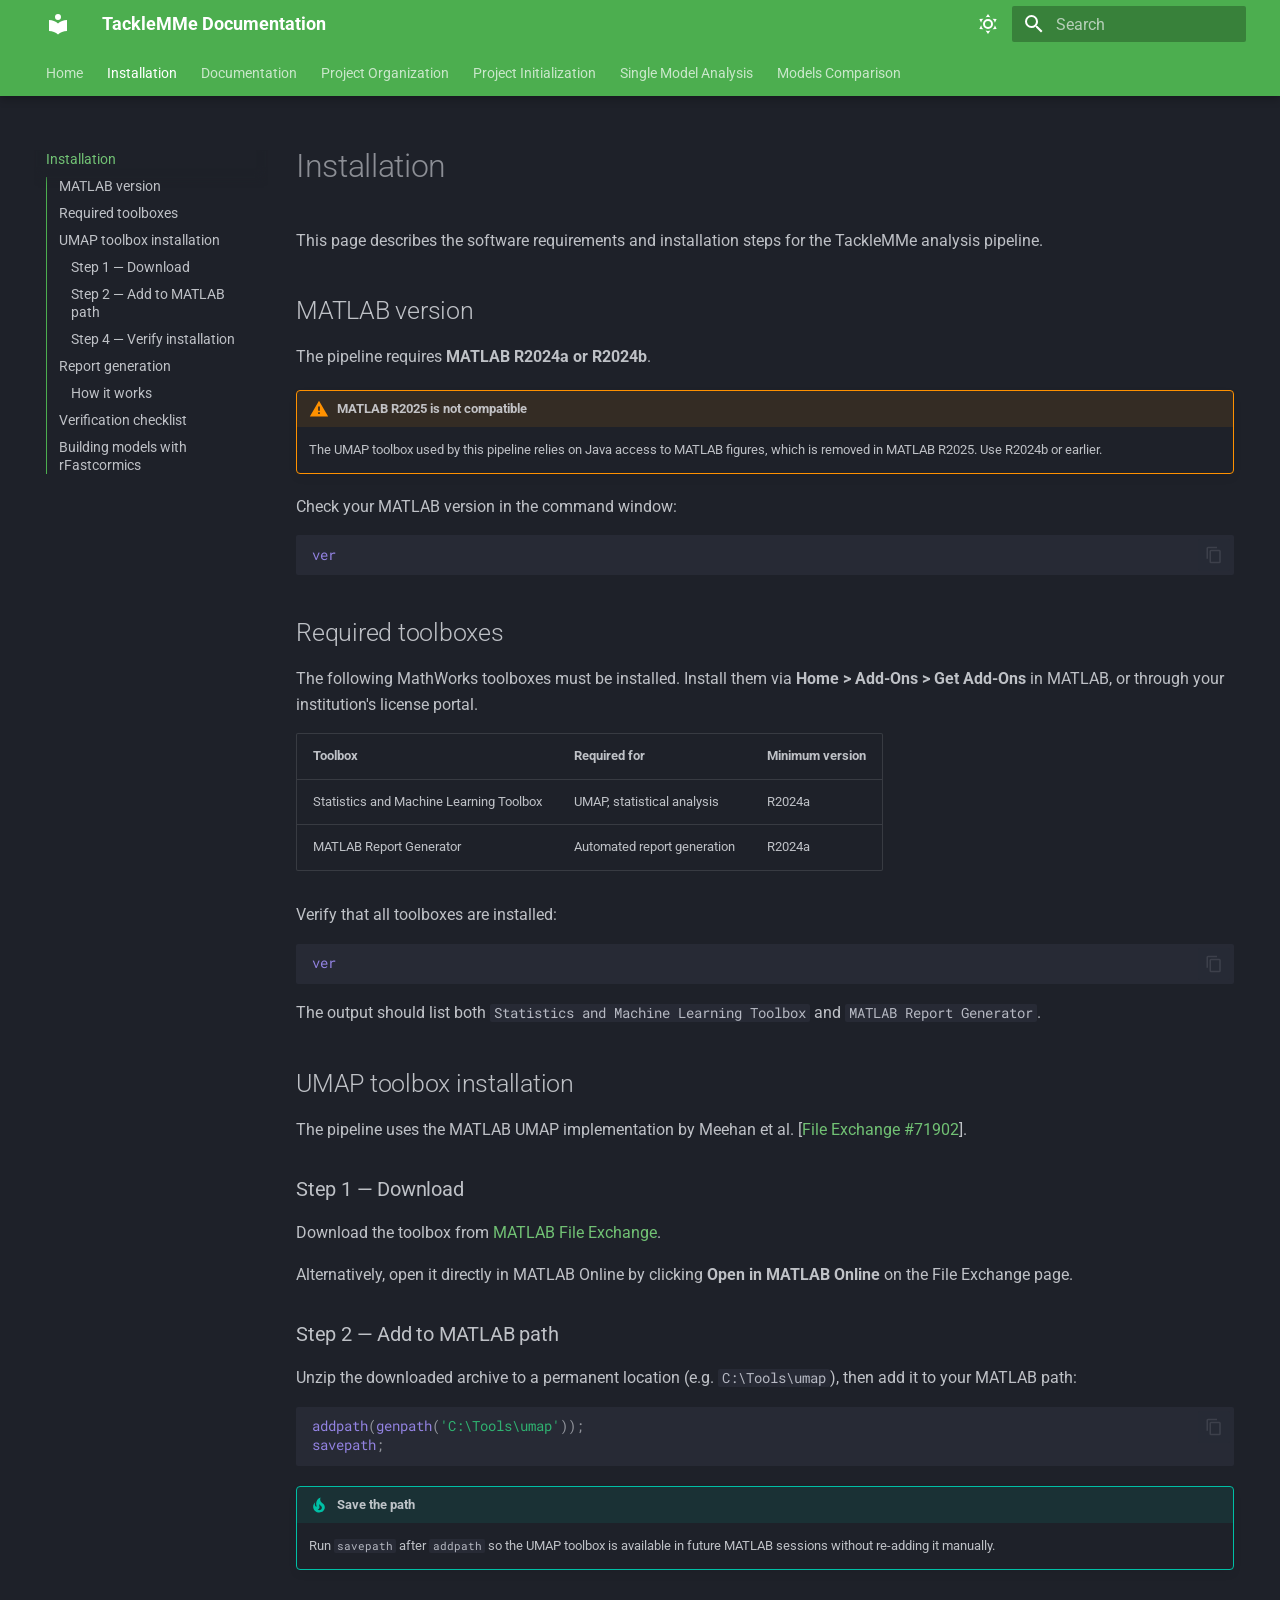
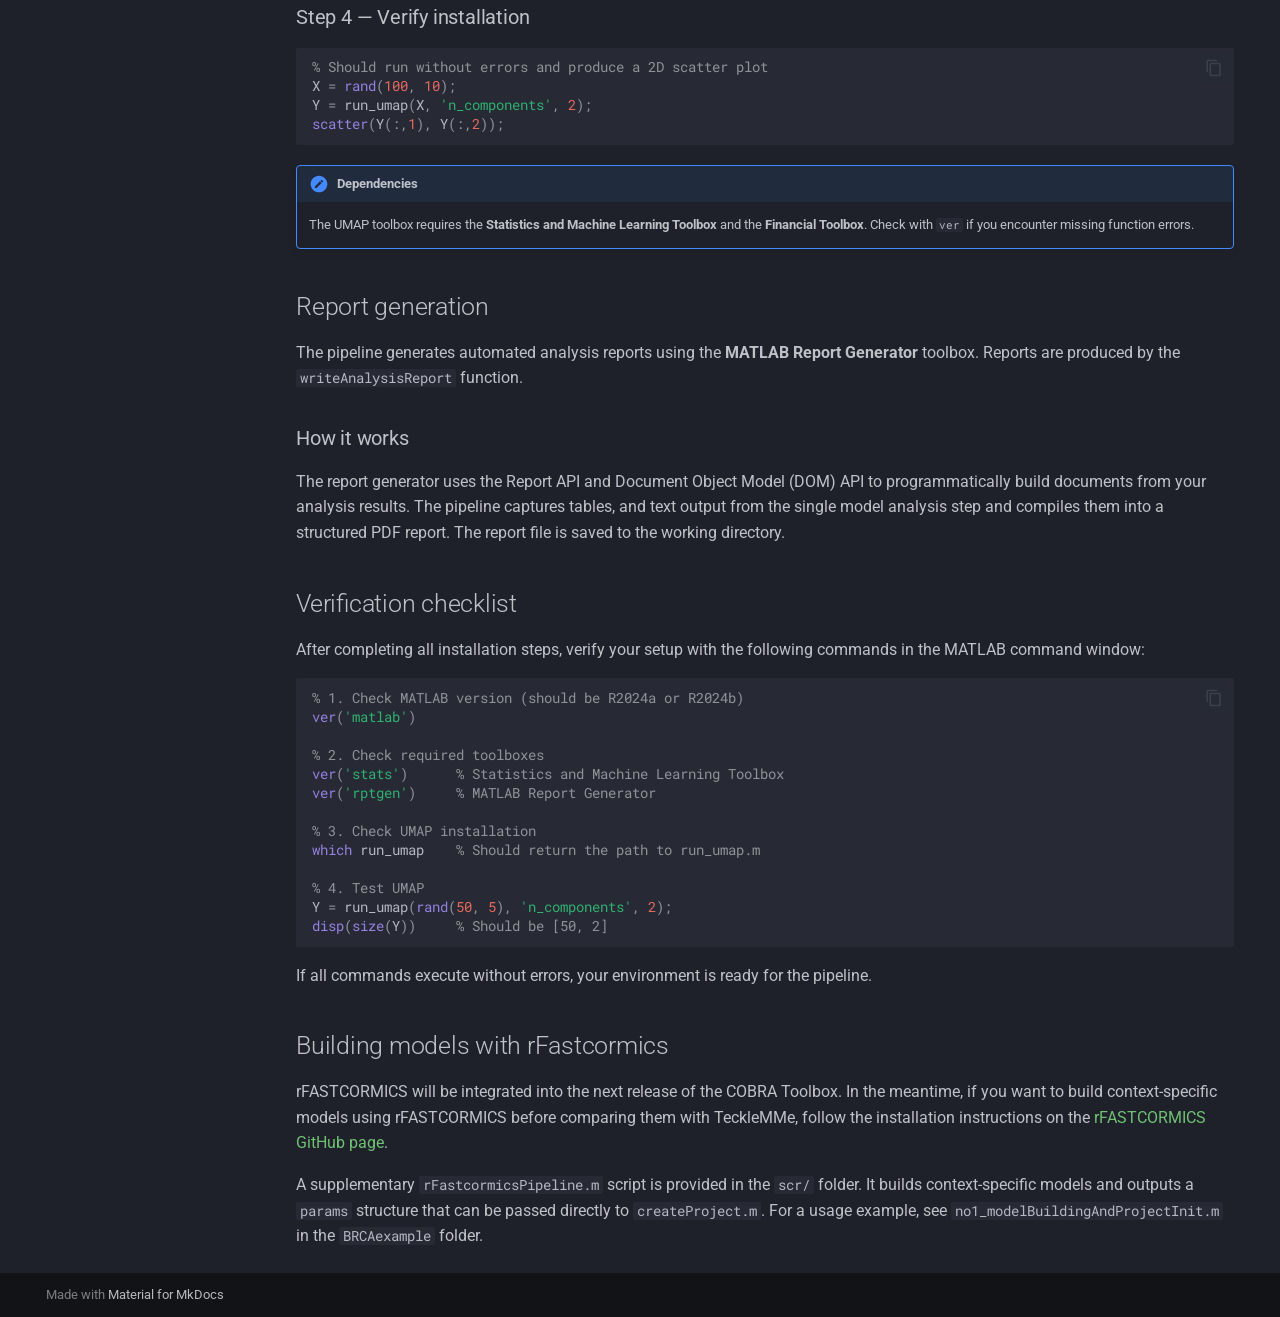
==== installation/index.html @ 0c10f054 "Deployed 61e2ef8 with MkDocs version: 1.6.1" ====
<!doctype html>
<html lang="en" class="no-js">
  <head>
    
      <meta charset="utf-8">
      <meta name="viewport" content="width=device-width,initial-scale=1">
      
      
      
        <link rel="canonical" href="https://sysbiolux.github.io/analysisPipelineLVT/installation/">
      
      
        <link rel="prev" href="..">
      
      
        <link rel="next" href="../references/">
      
      
        
      
      
      <link rel="icon" href="../assets/images/favicon.png">
      <meta name="generator" content="mkdocs-1.6.1, mkdocs-material-9.7.7">
    
    
      
        <title>Installation - TackleMMe Documentation</title>
      
    
    
      <link rel="stylesheet" href="../assets/stylesheets/main.ec1eaa64.min.css">
      
        
        <link rel="stylesheet" href="../assets/stylesheets/palette.ab4e12ef.min.css">
      
      


    
    
      
    
    
      
        
        
        <link rel="preconnect" href="https://fonts.gstatic.com" crossorigin>
        <link rel="stylesheet" href="https://fonts.googleapis.com/css?family=Roboto:300,300i,400,400i,700,700i%7CRoboto+Mono:400,400i,700,700i&display=fallback">
        <style>:root{--md-text-font:"Roboto";--md-code-font:"Roboto Mono"}</style>
      
    
    
      <link rel="stylesheet" href="../assets/_mkdocstrings.css">
    
    <script>__md_scope=new URL("..",location),__md_hash=e=>[...e].reduce(((e,_)=>(e<<5)-e+_.charCodeAt(0)),0),__md_get=(e,_=localStorage,t=__md_scope)=>JSON.parse(_.getItem(t.pathname+"."+e)),__md_set=(e,_,t=localStorage,a=__md_scope)=>{try{t.setItem(a.pathname+"."+e,JSON.stringify(_))}catch(e){}}</script>
    
      

    
    
  </head>
  
  
    
    
      
    
    
    
    
    <body dir="ltr" data-md-color-scheme="slate" data-md-color-primary="green" data-md-color-accent="deep-purple">
  
    
    <input class="md-toggle" data-md-toggle="drawer" type="checkbox" id="__drawer" autocomplete="off">
    <input class="md-toggle" data-md-toggle="search" type="checkbox" id="__search" autocomplete="off">
    <label class="md-overlay" for="__drawer"></label>
    <div data-md-component="skip">
      
        
        <a href="#installation" class="md-skip">
          Skip to content
        </a>
      
    </div>
    <div data-md-component="announce">
      
    </div>
    
    
      

  

<header class="md-header md-header--shadow md-header--lifted" data-md-component="header">
  <nav class="md-header__inner md-grid" aria-label="Header">
    <a href=".." title="TackleMMe Documentation" class="md-header__button md-logo" aria-label="TackleMMe Documentation" data-md-component="logo">
      
  
  <svg xmlns="http://www.w3.org/2000/svg" viewBox="0 0 24 24"><path d="M12 8a3 3 0 0 0 3-3 3 3 0 0 0-3-3 3 3 0 0 0-3 3 3 3 0 0 0 3 3m0 3.54C9.64 9.35 6.5 8 3 8v11c3.5 0 6.64 1.35 9 3.54 2.36-2.19 5.5-3.54 9-3.54V8c-3.5 0-6.64 1.35-9 3.54"/></svg>

    </a>
    <label class="md-header__button md-icon" for="__drawer">
      
      <svg xmlns="http://www.w3.org/2000/svg" viewBox="0 0 24 24"><path d="M3 6h18v2H3zm0 5h18v2H3zm0 5h18v2H3z"/></svg>
    </label>
    <div class="md-header__title" data-md-component="header-title">
      <div class="md-header__ellipsis">
        <div class="md-header__topic">
          <span class="md-ellipsis">
            TackleMMe Documentation
          </span>
        </div>
        <div class="md-header__topic" data-md-component="header-topic">
          <span class="md-ellipsis">
            
              Installation
            
          </span>
        </div>
      </div>
    </div>
    
      
        <form class="md-header__option" data-md-component="palette">
  
    
    
    
    <input class="md-option" data-md-color-media="" data-md-color-scheme="slate" data-md-color-primary="green" data-md-color-accent="deep-purple"  aria-label="Dark mode"  type="radio" name="__palette" id="__palette_0">
    
      <label class="md-header__button md-icon" title="Dark mode" for="__palette_1" hidden>
        <svg xmlns="http://www.w3.org/2000/svg" viewBox="0 0 24 24"><path d="M12 7a5 5 0 0 1 5 5 5 5 0 0 1-5 5 5 5 0 0 1-5-5 5 5 0 0 1 5-5m0 2a3 3 0 0 0-3 3 3 3 0 0 0 3 3 3 3 0 0 0 3-3 3 3 0 0 0-3-3m0-7 2.39 3.42C13.65 5.15 12.84 5 12 5s-1.65.15-2.39.42zM3.34 7l4.16-.35A7.2 7.2 0 0 0 5.94 8.5c-.44.74-.69 1.5-.83 2.29zm.02 10 1.76-3.77a7.131 7.131 0 0 0 2.38 4.14zM20.65 7l-1.77 3.79a7.02 7.02 0 0 0-2.38-4.15zm-.01 10-4.14.36c.59-.51 1.12-1.14 1.54-1.86.42-.73.69-1.5.83-2.29zM12 22l-2.41-3.44c.74.27 1.55.44 2.41.44.82 0 1.63-.17 2.37-.44z"/></svg>
      </label>
    
  
    
    
    
    <input class="md-option" data-md-color-media="" data-md-color-scheme="default" data-md-color-primary="indigo" data-md-color-accent="deep-orange"  aria-label="Light mode"  type="radio" name="__palette" id="__palette_1">
    
      <label class="md-header__button md-icon" title="Light mode" for="__palette_0" hidden>
        <svg xmlns="http://www.w3.org/2000/svg" viewBox="0 0 24 24"><path d="m17.75 4.09-2.53 1.94.91 3.06-2.63-1.81-2.63 1.81.91-3.06-2.53-1.94L12.44 4l1.06-3 1.06 3zm3.5 6.91-1.64 1.25.59 1.98-1.7-1.17-1.7 1.17.59-1.98L15.75 11l2.06-.05L18.5 9l.69 1.95zm-2.28 4.95c.83-.08 1.72 1.1 1.19 1.85-.32.45-.66.87-1.08 1.27C15.17 23 8.84 23 4.94 19.07c-3.91-3.9-3.91-10.24 0-14.14.4-.4.82-.76 1.27-1.08.75-.53 1.93.36 1.85 1.19-.27 2.86.69 5.83 2.89 8.02a9.96 9.96 0 0 0 8.02 2.89m-1.64 2.02a12.08 12.08 0 0 1-7.8-3.47c-2.17-2.19-3.33-5-3.49-7.82-2.81 3.14-2.7 7.96.31 10.98 3.02 3.01 7.84 3.12 10.98.31"/></svg>
      </label>
    
  
</form>
      
    
    
      <script>var palette=__md_get("__palette");if(palette&&palette.color){if("(prefers-color-scheme)"===palette.color.media){var media=matchMedia("(prefers-color-scheme: light)"),input=document.querySelector(media.matches?"[data-md-color-media='(prefers-color-scheme: light)']":"[data-md-color-media='(prefers-color-scheme: dark)']");palette.color.media=input.getAttribute("data-md-color-media"),palette.color.scheme=input.getAttribute("data-md-color-scheme"),palette.color.primary=input.getAttribute("data-md-color-primary"),palette.color.accent=input.getAttribute("data-md-color-accent")}for(var[key,value]of Object.entries(palette.color))document.body.setAttribute("data-md-color-"+key,value)}</script>
    
    
    
      
      
        <label class="md-header__button md-icon" for="__search">
          
          <svg xmlns="http://www.w3.org/2000/svg" viewBox="0 0 24 24"><path d="M9.5 3A6.5 6.5 0 0 1 16 9.5c0 1.61-.59 3.09-1.56 4.23l.27.27h.79l5 5-1.5 1.5-5-5v-.79l-.27-.27A6.52 6.52 0 0 1 9.5 16 6.5 6.5 0 0 1 3 9.5 6.5 6.5 0 0 1 9.5 3m0 2C7 5 5 7 5 9.5S7 14 9.5 14 14 12 14 9.5 12 5 9.5 5"/></svg>
        </label>
        <div class="md-search" data-md-component="search" role="dialog">
  <label class="md-search__overlay" for="__search"></label>
  <div class="md-search__inner" role="search">
    <form class="md-search__form" name="search">
      <input type="text" class="md-search__input" name="query" aria-label="Search" placeholder="Search" autocapitalize="off" autocorrect="off" autocomplete="off" spellcheck="false" data-md-component="search-query" required>
      <label class="md-search__icon md-icon" for="__search">
        
        <svg xmlns="http://www.w3.org/2000/svg" viewBox="0 0 24 24"><path d="M9.5 3A6.5 6.5 0 0 1 16 9.5c0 1.61-.59 3.09-1.56 4.23l.27.27h.79l5 5-1.5 1.5-5-5v-.79l-.27-.27A6.52 6.52 0 0 1 9.5 16 6.5 6.5 0 0 1 3 9.5 6.5 6.5 0 0 1 9.5 3m0 2C7 5 5 7 5 9.5S7 14 9.5 14 14 12 14 9.5 12 5 9.5 5"/></svg>
        
        <svg xmlns="http://www.w3.org/2000/svg" viewBox="0 0 24 24"><path d="M20 11v2H8l5.5 5.5-1.42 1.42L4.16 12l7.92-7.92L13.5 5.5 8 11z"/></svg>
      </label>
      <nav class="md-search__options" aria-label="Search">
        
        <button type="reset" class="md-search__icon md-icon" title="Clear" aria-label="Clear" tabindex="-1">
          
          <svg xmlns="http://www.w3.org/2000/svg" viewBox="0 0 24 24"><path d="M19 6.41 17.59 5 12 10.59 6.41 5 5 6.41 10.59 12 5 17.59 6.41 19 12 13.41 17.59 19 19 17.59 13.41 12z"/></svg>
        </button>
      </nav>
      
        <div class="md-search__suggest" data-md-component="search-suggest"></div>
      
    </form>
    <div class="md-search__output">
      <div class="md-search__scrollwrap" tabindex="0" data-md-scrollfix>
        <div class="md-search-result" data-md-component="search-result">
          <div class="md-search-result__meta">
            Initializing search
          </div>
          <ol class="md-search-result__list" role="presentation"></ol>
        </div>
      </div>
    </div>
  </div>
</div>
      
    
    
  </nav>
  
    
      
<nav class="md-tabs" aria-label="Tabs" data-md-component="tabs">
  <div class="md-grid">
    <ul class="md-tabs__list">
      
        
  
  
  
  
    <li class="md-tabs__item">
      <a href=".." class="md-tabs__link">
        
  
  
    
  
  Home

      </a>
    </li>
  

      
        
  
  
  
    
  
  
    <li class="md-tabs__item md-tabs__item--active">
      <a href="./" class="md-tabs__link">
        
  
  
    
  
  Installation

      </a>
    </li>
  

      
        
  
  
  
  
    <li class="md-tabs__item">
      <a href="../references/" class="md-tabs__link">
        
  
  
    
  
  Documentation

      </a>
    </li>
  

      
        
  
  
  
  
    <li class="md-tabs__item">
      <a href="../project_layout/" class="md-tabs__link">
        
  
  
    
  
  Project Organization

      </a>
    </li>
  

      
        
  
  
  
  
    <li class="md-tabs__item">
      <a href="../project_init/" class="md-tabs__link">
        
  
  
    
  
  Project Initialization

      </a>
    </li>
  

      
        
  
  
  
  
    <li class="md-tabs__item">
      <a href="../single_model_analysis.md" class="md-tabs__link">
        
  
  
    
  
  Single Model Analysis

      </a>
    </li>
  

      
        
  
  
  
  
    <li class="md-tabs__item">
      <a href="../models_comparison.md" class="md-tabs__link">
        
  
  
    
  
  Models Comparison

      </a>
    </li>
  

      
    </ul>
  </div>
</nav>
    
  
</header>
    
    <div class="md-container" data-md-component="container">
      
      
        
      
      <main class="md-main" data-md-component="main">
        <div class="md-main__inner md-grid">
          
            
              
              <div class="md-sidebar md-sidebar--primary" data-md-component="sidebar" data-md-type="navigation" >
                <div class="md-sidebar__scrollwrap">
                  <div class="md-sidebar__inner">
                    


  


  

<nav class="md-nav md-nav--primary md-nav--lifted md-nav--integrated" aria-label="Navigation" data-md-level="0">
  <label class="md-nav__title" for="__drawer">
    <a href=".." title="TackleMMe Documentation" class="md-nav__button md-logo" aria-label="TackleMMe Documentation" data-md-component="logo">
      
  
  <svg xmlns="http://www.w3.org/2000/svg" viewBox="0 0 24 24"><path d="M12 8a3 3 0 0 0 3-3 3 3 0 0 0-3-3 3 3 0 0 0-3 3 3 3 0 0 0 3 3m0 3.54C9.64 9.35 6.5 8 3 8v11c3.5 0 6.64 1.35 9 3.54 2.36-2.19 5.5-3.54 9-3.54V8c-3.5 0-6.64 1.35-9 3.54"/></svg>

    </a>
    TackleMMe Documentation
  </label>
  
  <ul class="md-nav__list" data-md-scrollfix>
    
      
      
  
  
  
  
    <li class="md-nav__item">
      <a href=".." class="md-nav__link">
        
  
  
  <span class="md-ellipsis">
    
  
    Home
  

    
  </span>
  
  

      </a>
    </li>
  

    
      
      
  
  
    
  
  
  
    <li class="md-nav__item md-nav__item--active">
      
      <input class="md-nav__toggle md-toggle" type="checkbox" id="__toc">
      
      
        
      
      
        <label class="md-nav__link md-nav__link--active" for="__toc">
          
  
  
  <span class="md-ellipsis">
    
  
    Installation
  

    
  </span>
  
  

          <span class="md-nav__icon md-icon"></span>
        </label>
      
      <a href="./" class="md-nav__link md-nav__link--active">
        
  
  
  <span class="md-ellipsis">
    
  
    Installation
  

    
  </span>
  
  

      </a>
      
        

<nav class="md-nav md-nav--secondary" aria-label="Table of contents">
  
  
  
    
  
  
    <label class="md-nav__title" for="__toc">
      <span class="md-nav__icon md-icon"></span>
      Table of contents
    </label>
    <ul class="md-nav__list" data-md-component="toc" data-md-scrollfix>
      
        <li class="md-nav__item">
  <a href="#matlab-version" class="md-nav__link">
    <span class="md-ellipsis">
      
        MATLAB version
      
    </span>
  </a>
  
</li>
      
        <li class="md-nav__item">
  <a href="#required-toolboxes" class="md-nav__link">
    <span class="md-ellipsis">
      
        Required toolboxes
      
    </span>
  </a>
  
</li>
      
        <li class="md-nav__item">
  <a href="#umap-toolbox-installation" class="md-nav__link">
    <span class="md-ellipsis">
      
        UMAP toolbox installation
      
    </span>
  </a>
  
    <nav class="md-nav" aria-label="UMAP toolbox installation">
      <ul class="md-nav__list">
        
          <li class="md-nav__item">
  <a href="#step-1-download" class="md-nav__link">
    <span class="md-ellipsis">
      
        Step 1 — Download
      
    </span>
  </a>
  
</li>
        
          <li class="md-nav__item">
  <a href="#step-2-add-to-matlab-path" class="md-nav__link">
    <span class="md-ellipsis">
      
        Step 2 — Add to MATLAB path
      
    </span>
  </a>
  
</li>
        
          <li class="md-nav__item">
  <a href="#step-4-verify-installation" class="md-nav__link">
    <span class="md-ellipsis">
      
        Step 4 — Verify installation
      
    </span>
  </a>
  
</li>
        
      </ul>
    </nav>
  
</li>
      
        <li class="md-nav__item">
  <a href="#report-generation" class="md-nav__link">
    <span class="md-ellipsis">
      
        Report generation
      
    </span>
  </a>
  
    <nav class="md-nav" aria-label="Report generation">
      <ul class="md-nav__list">
        
          <li class="md-nav__item">
  <a href="#how-it-works" class="md-nav__link">
    <span class="md-ellipsis">
      
        How it works
      
    </span>
  </a>
  
</li>
        
      </ul>
    </nav>
  
</li>
      
        <li class="md-nav__item">
  <a href="#verification-checklist" class="md-nav__link">
    <span class="md-ellipsis">
      
        Verification checklist
      
    </span>
  </a>
  
</li>
      
        <li class="md-nav__item">
  <a href="#building-models-with-rfastcormics" class="md-nav__link">
    <span class="md-ellipsis">
      
        Building models with rFastcormics
      
    </span>
  </a>
  
</li>
      
    </ul>
  
</nav>
      
    </li>
  

    
      
      
  
  
  
  
    <li class="md-nav__item">
      <a href="../references/" class="md-nav__link">
        
  
  
  <span class="md-ellipsis">
    
  
    Documentation
  

    
  </span>
  
  

      </a>
    </li>
  

    
      
      
  
  
  
  
    <li class="md-nav__item">
      <a href="../project_layout/" class="md-nav__link">
        
  
  
  <span class="md-ellipsis">
    
  
    Project Organization
  

    
  </span>
  
  

      </a>
    </li>
  

    
      
      
  
  
  
  
    <li class="md-nav__item">
      <a href="../project_init/" class="md-nav__link">
        
  
  
  <span class="md-ellipsis">
    
  
    Project Initialization
  

    
  </span>
  
  

      </a>
    </li>
  

    
      
      
  
  
  
  
    <li class="md-nav__item">
      <a href="../single_model_analysis.md" class="md-nav__link">
        
  
  
  <span class="md-ellipsis">
    
  
    Single Model Analysis
  

    
  </span>
  
  

      </a>
    </li>
  

    
      
      
  
  
  
  
    <li class="md-nav__item">
      <a href="../models_comparison.md" class="md-nav__link">
        
  
  
  <span class="md-ellipsis">
    
  
    Models Comparison
  

    
  </span>
  
  

      </a>
    </li>
  

    
  </ul>
</nav>
                  </div>
                </div>
              </div>
            
            
          
          
            <div class="md-content" data-md-component="content">
              
              <article class="md-content__inner md-typeset">
                
                  



<h1 id="installation">Installation</h1>
<p>This page describes the software requirements and installation steps for the TackleMMe analysis pipeline.</p>
<h2 id="matlab-version">MATLAB version</h2>
<p>The pipeline requires <strong>MATLAB R2024a or R2024b</strong>.</p>
<div class="admonition warning">
<p class="admonition-title">MATLAB R2025 is not compatible</p>
<p>The UMAP toolbox used by this pipeline relies on Java access to MATLAB figures, which is removed in MATLAB R2025. Use R2024b or earlier.</p>
</div>
<p>Check your MATLAB version in the command window:</p>
<div class="highlight"><pre><span></span><code><span class="nb">ver</span>
</code></pre></div>
<h2 id="required-toolboxes">Required toolboxes</h2>
<p>The following MathWorks toolboxes must be installed. Install them via <strong>Home &gt; Add-Ons &gt; Get Add-Ons</strong> in MATLAB, or through your institution's license portal.</p>
<table>
<thead>
<tr>
<th>Toolbox</th>
<th>Required for</th>
<th>Minimum version</th>
</tr>
</thead>
<tbody>
<tr>
<td>Statistics and Machine Learning Toolbox</td>
<td>UMAP, statistical analysis</td>
<td>R2024a</td>
</tr>
<tr>
<td>MATLAB Report Generator</td>
<td>Automated report generation</td>
<td>R2024a</td>
</tr>
</tbody>
</table>
<p>Verify that all toolboxes are installed:</p>
<div class="highlight"><pre><span></span><code><span class="nb">ver</span>
</code></pre></div>
<p>The output should list both <code>Statistics and Machine Learning Toolbox</code> and <code>MATLAB Report Generator</code>.</p>
<h2 id="umap-toolbox-installation">UMAP toolbox installation</h2>
<p>The pipeline uses the MATLAB UMAP implementation by Meehan et al. [<a href="https://www.mathworks.com/matlabcentral/fileexchange/71902-uniform-manifold-approximation-and-projection-umap">File Exchange #71902</a>].</p>
<h3 id="step-1-download">Step 1 — Download</h3>
<p>Download the toolbox from <a href="https://www.mathworks.com/matlabcentral/fileexchange/71902-uniform-manifold-approximation-and-projection-umap">MATLAB File Exchange</a>.</p>
<p>Alternatively, open it directly in MATLAB Online by clicking <strong>Open in MATLAB Online</strong> on the File Exchange page.</p>
<h3 id="step-2-add-to-matlab-path">Step 2 — Add to MATLAB path</h3>
<p>Unzip the downloaded archive to a permanent location (e.g. <code>C:\Tools\umap</code>), then add it to your MATLAB path:</p>
<div class="highlight"><pre><span></span><code><span class="nb">addpath</span><span class="p">(</span><span class="nb">genpath</span><span class="p">(</span><span class="s">'C:\Tools\umap'</span><span class="p">));</span>
<span class="nb">savepath</span><span class="p">;</span>
</code></pre></div>
<div class="admonition tip">
<p class="admonition-title">Save the path</p>
<p>Run <code>savepath</code> after <code>addpath</code> so the UMAP toolbox is available in future MATLAB sessions without re-adding it manually.</p>
</div>
<h3 id="step-4-verify-installation">Step 4 — Verify installation</h3>
<div class="highlight"><pre><span></span><code><span class="c">% Should run without errors and produce a 2D scatter plot</span>
<span class="n">X</span><span class="w"> </span><span class="p">=</span><span class="w"> </span><span class="nb">rand</span><span class="p">(</span><span class="mi">100</span><span class="p">,</span><span class="w"> </span><span class="mi">10</span><span class="p">);</span>
<span class="n">Y</span><span class="w"> </span><span class="p">=</span><span class="w"> </span><span class="n">run_umap</span><span class="p">(</span><span class="n">X</span><span class="p">,</span><span class="w"> </span><span class="s">'n_components'</span><span class="p">,</span><span class="w"> </span><span class="mi">2</span><span class="p">);</span>
<span class="nb">scatter</span><span class="p">(</span><span class="n">Y</span><span class="p">(:,</span><span class="mi">1</span><span class="p">),</span><span class="w"> </span><span class="n">Y</span><span class="p">(:,</span><span class="mi">2</span><span class="p">));</span>
</code></pre></div>
<div class="admonition note">
<p class="admonition-title">Dependencies</p>
<p>The UMAP toolbox requires the <strong>Statistics and Machine Learning Toolbox</strong> and the <strong>Financial Toolbox</strong>. Check with <code>ver</code> if you encounter missing function errors.</p>
</div>
<h2 id="report-generation">Report generation</h2>
<p>The pipeline generates automated analysis reports using the <strong>MATLAB Report Generator</strong> toolbox. Reports are produced by the <code>writeAnalysisReport</code> function.</p>
<h3 id="how-it-works">How it works</h3>
<p>The report generator uses the Report API and Document Object Model (DOM) API to programmatically build documents from your analysis results. The pipeline captures tables, and text output from the single model analysis step and compiles them into a structured PDF report. The report file is saved to the working directory.</p>
<h2 id="verification-checklist">Verification checklist</h2>
<p>After completing all installation steps, verify your setup with the following commands in the MATLAB command window:</p>
<div class="highlight"><pre><span></span><code><span class="c">% 1. Check MATLAB version (should be R2024a or R2024b)</span>
<span class="nb">ver</span><span class="p">(</span><span class="s">'matlab'</span><span class="p">)</span>

<span class="c">% 2. Check required toolboxes</span>
<span class="nb">ver</span><span class="p">(</span><span class="s">'stats'</span><span class="p">)</span><span class="w">      </span><span class="c">% Statistics and Machine Learning Toolbox</span>
<span class="nb">ver</span><span class="p">(</span><span class="s">'rptgen'</span><span class="p">)</span><span class="w">     </span><span class="c">% MATLAB Report Generator</span>

<span class="c">% 3. Check UMAP installation</span>
<span class="nb">which</span><span class="w"> </span><span class="n">run_umap</span><span class="w">    </span><span class="c">% Should return the path to run_umap.m</span>

<span class="c">% 4. Test UMAP</span>
<span class="n">Y</span><span class="w"> </span><span class="p">=</span><span class="w"> </span><span class="n">run_umap</span><span class="p">(</span><span class="nb">rand</span><span class="p">(</span><span class="mi">50</span><span class="p">,</span><span class="w"> </span><span class="mi">5</span><span class="p">),</span><span class="w"> </span><span class="s">'n_components'</span><span class="p">,</span><span class="w"> </span><span class="mi">2</span><span class="p">);</span>
<span class="nb">disp</span><span class="p">(</span><span class="nb">size</span><span class="p">(</span><span class="n">Y</span><span class="p">))</span><span class="w">     </span><span class="c">% Should be [50, 2]</span>
</code></pre></div>
<p>If all commands execute without errors, your environment is ready for the pipeline.</p>
<h2 id="building-models-with-rfastcormics">Building models with rFastcormics</h2>
<p>rFASTCORMICS will be integrated into the next release of the COBRA Toolbox. In the meantime, if you want to build context-specific models using rFASTCORMICS before comparing them with TeckleMMe, follow the installation instructions on the <a href="https://github.com/sysbiolux/rFASTCORMICS/tree/master/rFASTCORMICS%20for%20RNA-seq%20data/rFASTCORMICS_v2">rFASTCORMICS GitHub page</a>.</p>
<p>A supplementary <code>rFastcormicsPipeline.m</code> script is provided in the <code>scr/</code> folder. It builds context-specific models and outputs a <code>params</code> structure that can be passed directly to <code>createProject.m</code>. For a usage example, see <code>no1_modelBuildingAndProjectInit.m</code> in the <code>BRCAexample</code> folder.</p>












                
              </article>
            </div>
          
          
<script>var target=document.getElementById(location.hash.slice(1));target&&target.name&&(target.checked=target.name.startsWith("__tabbed_"))</script>
        </div>
        
      </main>
      
        <footer class="md-footer">
  
  <div class="md-footer-meta md-typeset">
    <div class="md-footer-meta__inner md-grid">
      <div class="md-copyright">
  
  
    Made with
    <a href="https://squidfunk.github.io/mkdocs-material/" target="_blank" rel="noopener">
      Material for MkDocs
    </a>
  
</div>
      
    </div>
  </div>
</footer>
      
    </div>
    <div class="md-dialog" data-md-component="dialog">
      <div class="md-dialog__inner md-typeset"></div>
    </div>
    
    
    
      
      
      <script id="__config" type="application/json">{"annotate": null, "base": "..", "features": ["navigation.tabs.sticky", "navigation.expand", "navigation.tabs", "search.suggest", "search.highlight", "content.code.annotate", "content.code.copy", "content.code.fold", "toc.integrate"], "search": "../assets/javascripts/workers/search.2c215733.min.js", "tags": null, "translations": {"clipboard.copied": "Copied to clipboard", "clipboard.copy": "Copy to clipboard", "search.result.more.one": "1 more on this page", "search.result.more.other": "# more on this page", "search.result.none": "No matching documents", "search.result.one": "1 matching document", "search.result.other": "# matching documents", "search.result.placeholder": "Type to start searching", "search.result.term.missing": "Missing", "select.version": "Select version"}, "version": null}</script>
    
    
      <script src="../assets/javascripts/bundle.d7400e89.min.js"></script>
      
    
  </body>
</html>
---- assets/stylesheets/main.ec1eaa64.min.css ----
@charset "UTF-8";html{-webkit-text-size-adjust:none;-moz-text-size-adjust:none;text-size-adjust:none;box-sizing:border-box}*,:after,:before{box-sizing:inherit}@media (prefers-reduced-motion){*,:after,:before{transition:none!important}}body{margin:0}a,button,input,label{-webkit-tap-highlight-color:transparent}a{color:inherit;text-decoration:none}hr{border:0;box-sizing:initial;display:block;height:.05rem;overflow:visible;padding:0}small{font-size:80%}sub,sup{line-height:1em}img{border-style:none}table{border-collapse:initial;border-spacing:0}td,th{font-weight:400;vertical-align:top}button{background:#0000;border:0;font-family:inherit;font-size:inherit;margin:0;padding:0}input{border:0;outline:none}:root{--md-primary-fg-color:#4051b5;--md-primary-fg-color--light:#5d6cc0;--md-primary-fg-color--dark:#303fa1;--md-primary-bg-color:#fff;--md-primary-bg-color--light:#ffffffb3;--md-accent-fg-color:#526cfe;--md-accent-fg-color--transparent:#526cfe1a;--md-accent-bg-color:#fff;--md-accent-bg-color--light:#ffffffb3}[data-md-color-scheme=default]{color-scheme:light}[data-md-color-scheme=default] img[src$="#gh-dark-mode-only"],[data-md-color-scheme=default] img[src$="#only-dark"]{display:none}:root,[data-md-color-scheme=default]{--md-hue:225deg;--md-default-fg-color:#000000de;--md-default-fg-color--light:#0000008a;--md-default-fg-color--lighter:#00000052;--md-default-fg-color--lightest:#00000012;--md-default-bg-color:#fff;--md-default-bg-color--light:#ffffffb3;--md-default-bg-color--lighter:#ffffff4d;--md-default-bg-color--lightest:#ffffff1f;--md-code-fg-color:#36464e;--md-code-bg-color:#f5f5f5;--md-code-bg-color--light:#f5f5f5b3;--md-code-bg-color--lighter:#f5f5f54d;--md-code-hl-color:#4287ff;--md-code-hl-color--light:#4287ff1a;--md-code-hl-number-color:#d52a2a;--md-code-hl-special-color:#db1457;--md-code-hl-function-color:#a846b9;--md-code-hl-constant-color:#6e59d9;--md-code-hl-keyword-color:#3f6ec6;--md-code-hl-string-color:#1c7d4d;--md-code-hl-name-color:var(--md-code-fg-color);--md-code-hl-operator-color:var(--md-default-fg-color--light);--md-code-hl-punctuation-color:var(--md-default-fg-color--light);--md-code-hl-comment-color:var(--md-default-fg-color--light);--md-code-hl-generic-color:var(--md-default-fg-color--light);--md-code-hl-variable-color:var(--md-default-fg-color--light);--md-typeset-color:var(--md-default-fg-color);--md-typeset-a-color:var(--md-primary-fg-color);--md-typeset-del-color:#f5503d26;--md-typeset-ins-color:#0bd57026;--md-typeset-kbd-color:#fafafa;--md-typeset-kbd-accent-color:#fff;--md-typeset-kbd-border-color:#b8b8b8;--md-typeset-mark-color:#ffff0080;--md-typeset-table-color:#0000001f;--md-typeset-table-color--light:rgba(0,0,0,.035);--md-admonition-fg-color:var(--md-default-fg-color);--md-admonition-bg-color:var(--md-default-bg-color);--md-warning-fg-color:#000000de;--md-warning-bg-color:#ff9;--md-footer-fg-color:#fff;--md-footer-fg-color--light:#ffffffb3;--md-footer-fg-color--lighter:#ffffff73;--md-footer-bg-color:#000000de;--md-footer-bg-color--dark:#00000052;--md-shadow-z1:0 0.2rem 0.5rem #0000000d,0 0 0.05rem #0000001a;--md-shadow-z2:0 0.2rem 0.5rem #0000001a,0 0 0.05rem #00000040;--md-shadow-z3:0 0.2rem 0.5rem #0003,0 0 0.05rem #00000059}.md-icon svg{fill:currentcolor;display:block;height:1.2rem;width:1.2rem}body{-webkit-font-smoothing:antialiased;-moz-osx-font-smoothing:grayscale;--md-text-font-family:var(--md-text-font,_),-apple-system,BlinkMacSystemFont,Helvetica,Arial,sans-serif;--md-code-font-family:var(--md-code-font,_),SFMono-Regular,Consolas,Menlo,monospace}aside,body,input{font-feature-settings:"kern","liga";color:var(--md-typeset-color);font-family:var(--md-text-font-family)}code,kbd,pre{font-feature-settings:"kern";font-family:var(--md-code-font-family)}:root{--md-typeset-table-sort-icon:url('data:image/svg+xml;charset=utf-8,<svg xmlns="http://www.w3.org/2000/svg" viewBox="0 0 24 24"><path d="m18 21-4-4h3V7h-3l4-4 4 4h-3v10h3M2 19v-2h10v2M2 13v-2h7v2M2 7V5h4v2z"/></svg>');--md-typeset-table-sort-icon--asc:url('data:image/svg+xml;charset=utf-8,<svg xmlns="http://www.w3.org/2000/svg" viewBox="0 0 24 24"><path d="M19 17h3l-4 4-4-4h3V3h2M2 17h10v2H2M6 5v2H2V5m0 6h7v2H2z"/></svg>');--md-typeset-table-sort-icon--desc:url('data:image/svg+xml;charset=utf-8,<svg xmlns="http://www.w3.org/2000/svg" viewBox="0 0 24 24"><path d="M19 7h3l-4-4-4 4h3v14h2M2 17h10v2H2M6 5v2H2V5m0 6h7v2H2z"/></svg>')}.md-typeset{-webkit-print-color-adjust:exact;color-adjust:exact;font-size:.8rem;line-height:1.6;overflow-wrap:break-word}@media print{.md-typeset{font-size:.68rem}}.md-typeset blockquote,.md-typeset dl,.md-typeset figure,.md-typeset ol,.md-typeset pre,.md-typeset ul{margin-bottom:1em;margin-top:1em}.md-typeset h1{color:var(--md-default-fg-color--light);font-size:2em;line-height:1.3;margin:0 0 1.25em}.md-typeset h1,.md-typeset h2{font-weight:300;letter-spacing:-.01em}.md-typeset h2{font-size:1.5625em;line-height:1.4;margin:1.6em 0 .64em}.md-typeset h3{font-size:1.25em;font-weight:400;letter-spacing:-.01em;line-height:1.5;margin:1.6em 0 .8em}.md-typeset h2+h3{margin-top:.8em}.md-typeset h4{font-weight:700;letter-spacing:-.01em;margin:1em 0}.md-typeset h5,.md-typeset h6{color:var(--md-default-fg-color--light);font-size:.8em;font-weight:700;letter-spacing:-.01em;margin:1.25em 0}.md-typeset h5{text-transform:uppercase}.md-typeset h5 code{text-transform:none}.md-typeset hr{border-bottom:.05rem solid var(--md-default-fg-color--lightest);display:flow-root;margin:1.5em 0}.md-typeset a{color:var(--md-typeset-a-color);word-break:break-word}.md-typeset a,.md-typeset a:before{transition:color 125ms}.md-typeset a:focus,.md-typeset a:hover{color:var(--md-accent-fg-color)}.md-typeset a:focus code,.md-typeset a:hover code{background-color:var(--md-accent-fg-color--transparent);color:var(--md-accent-fg-color)}.md-typeset a code{color:var(--md-typeset-a-color)}.md-typeset a.focus-visible{outline-color:var(--md-accent-fg-color);outline-offset:.2rem}.md-typeset code,.md-typeset kbd,.md-typeset pre{color:var(--md-code-fg-color);direction:ltr;font-variant-ligatures:none;transition:background-color 125ms}@media print{.md-typeset code,.md-typeset kbd,.md-typeset pre{white-space:pre-wrap}}.md-typeset code{background-color:var(--md-code-bg-color);border-radius:.1rem;-webkit-box-decoration-break:clone;box-decoration-break:clone;font-size:.85em;padding:0 .2941176471em;transition:color 125ms,background-color 125ms;word-break:break-word}.md-typeset code:not(.focus-visible){-webkit-tap-highlight-color:transparent;outline:none}.md-typeset pre{display:flow-root;line-height:1.4;position:relative}.md-typeset pre>code{-webkit-box-decoration-break:slice;box-decoration-break:slice;box-shadow:none;display:block;margin:0;outline-color:var(--md-accent-fg-color);overflow:auto;padding:.7720588235em 1.1764705882em;scrollbar-color:var(--md-default-fg-color--lighter) #0000;scrollbar-width:thin;touch-action:auto;word-break:normal}.md-typeset pre>code:hover{scrollbar-color:var(--md-accent-fg-color) #0000}.md-typeset pre>code::-webkit-scrollbar{height:.2rem;width:.2rem}.md-typeset pre>code::-webkit-scrollbar-thumb{background-color:var(--md-default-fg-color--lighter)}.md-typeset pre>code::-webkit-scrollbar-thumb:hover{background-color:var(--md-accent-fg-color)}.md-typeset kbd{background-color:var(--md-typeset-kbd-color);border-radius:.1rem;box-shadow:0 .1rem 0 .05rem var(--md-typeset-kbd-border-color),0 .1rem 0 var(--md-typeset-kbd-border-color),0 -.1rem .2rem var(--md-typeset-kbd-accent-color) inset;color:var(--md-default-fg-color);display:inline-block;font-size:.75em;padding:0 .6666666667em;vertical-align:text-top;word-break:break-word}.md-typeset mark{background-color:var(--md-typeset-mark-color);-webkit-box-decoration-break:clone;box-decoration-break:clone;color:inherit;word-break:break-word}.md-typeset abbr{cursor:help;text-decoration:none}.md-typeset [data-preview],.md-typeset abbr{border-bottom:.05rem dotted var(--md-default-fg-color--light)}.md-typeset small{opacity:.75}[dir=ltr] .md-typeset sub,[dir=ltr] .md-typeset sup{margin-left:.078125em}[dir=rtl] .md-typeset sub,[dir=rtl] .md-typeset sup{margin-right:.078125em}[dir=ltr] .md-typeset blockquote{padding-left:.6rem}[dir=rtl] .md-typeset blockquote{padding-right:.6rem}[dir=ltr] .md-typeset blockquote{border-left:.2rem solid var(--md-default-fg-color--lighter)}[dir=rtl] .md-typeset blockquote{border-right:.2rem solid var(--md-default-fg-color--lighter)}.md-typeset blockquote{color:var(--md-default-fg-color--light);margin-left:0;margin-right:0}.md-typeset ul{list-style-type:disc}.md-typeset ul[type]{list-style-type:revert-layer}[dir=ltr] .md-typeset ol,[dir=ltr] .md-typeset ul{margin-left:.625em}[dir=rtl] .md-typeset ol,[dir=rtl] .md-typeset ul{margin-right:.625em}.md-typeset ol,.md-typeset ul{padding:0}.md-typeset ol:not([hidden]),.md-typeset ul:not([hidden]){display:flow-root}.md-typeset ol ol,.md-typeset ul ol{list-style-type:lower-alpha}.md-typeset ol ol ol,.md-typeset ul ol ol{list-style-type:lower-roman}.md-typeset ol ol ol ol,.md-typeset ul ol ol ol{list-style-type:upper-alpha}.md-typeset ol ol ol ol ol,.md-typeset ul ol ol ol ol{list-style-type:upper-roman}.md-typeset ol[type],.md-typeset ul[type]{list-style-type:revert-layer}[dir=ltr] .md-typeset ol li,[dir=ltr] .md-typeset ul li{margin-left:1.25em}[dir=rtl] .md-typeset ol li,[dir=rtl] .md-typeset ul li{margin-right:1.25em}.md-typeset ol li,.md-typeset ul li{margin-bottom:.5em}.md-typeset ol li blockquote,.md-typeset ol li p,.md-typeset ul li blockquote,.md-typeset ul li p{margin:.5em 0}.md-typeset ol li:last-child,.md-typeset ul li:last-child{margin-bottom:0}[dir=ltr] .md-typeset ol li ol,[dir=ltr] .md-typeset ol li ul,[dir=ltr] .md-typeset ul li ol,[dir=ltr] .md-typeset ul li ul{margin-left:.625em}[dir=rtl] .md-typeset ol li ol,[dir=rtl] .md-typeset ol li ul,[dir=rtl] .md-typeset ul li ol,[dir=rtl] .md-typeset ul li ul{margin-right:.625em}.md-typeset ol li ol,.md-typeset ol li ul,.md-typeset ul li ol,.md-typeset ul li ul{margin-bottom:.5em;margin-top:.5em}[dir=ltr] .md-typeset dd{margin-left:1.875em}[dir=rtl] .md-typeset dd{margin-right:1.875em}.md-typeset dd{margin-bottom:1.5em;margin-top:1em}.md-typeset img,.md-typeset svg,.md-typeset video{height:auto;max-width:100%}.md-typeset img[align=left]{margin:1em 1em 1em 0}.md-typeset img[align=right]{margin:1em 0 1em 1em}.md-typeset img[align]:only-child{margin-top:0}.md-typeset figure{display:flow-root;margin:1em auto;max-width:100%;text-align:center;width:fit-content}.md-typeset figure img{display:block;margin:0 auto}.md-typeset figcaption{font-style:italic;margin:1em auto;max-width:24rem}.md-typeset iframe{max-width:100%}.md-typeset table:not([class]){background-color:var(--md-default-bg-color);border:.05rem solid var(--md-typeset-table-color);border-radius:.1rem;display:inline-block;font-size:.64rem;max-width:100%;overflow:auto;touch-action:auto}@media print{.md-typeset table:not([class]){display:table}}.md-typeset table:not([class])+*{margin-top:1.5em}.md-typeset table:not([class]) td>:first-child,.md-typeset table:not([class]) th>:first-child{margin-top:0}.md-typeset table:not([class]) td>:last-child,.md-typeset table:not([class]) th>:last-child{margin-bottom:0}.md-typeset table:not([class]) td:not([align]),.md-typeset table:not([class]) th:not([align]){text-align:left}[dir=rtl] .md-typeset table:not([class]) td:not([align]),[dir=rtl] .md-typeset table:not([class]) th:not([align]){text-align:right}.md-typeset table:not([class]) th{font-weight:700;min-width:5rem;padding:.9375em 1.25em;vertical-align:top}.md-typeset table:not([class]) td{border-top:.05rem solid var(--md-typeset-table-color);padding:.9375em 1.25em;vertical-align:top}.md-typeset table:not([class]) tbody tr{transition:background-color 125ms}.md-typeset table:not([class]) tbody tr:hover{background-color:var(--md-typeset-table-color--light);box-shadow:0 .05rem 0 var(--md-default-bg-color) inset}.md-typeset table:not([class]) a{word-break:normal}.md-typeset table th[role=columnheader]{cursor:pointer}[dir=ltr] .md-typeset table th[role=columnheader]:after{margin-left:.5em}[dir=rtl] .md-typeset table th[role=columnheader]:after{margin-right:.5em}.md-typeset table th[role=columnheader]:after{content:"";display:inline-block;height:1.2em;-webkit-mask-image:var(--md-typeset-table-sort-icon);mask-image:var(--md-typeset-table-sort-icon);-webkit-mask-repeat:no-repeat;mask-repeat:no-repeat;-webkit-mask-size:contain;mask-size:contain;transition:background-color 125ms;vertical-align:text-bottom;width:1.2em}.md-typeset table th[role=columnheader]:hover:after{background-color:var(--md-default-fg-color--lighter)}.md-typeset table th[role=columnheader][aria-sort=ascending]:after{background-color:var(--md-default-fg-color--light);-webkit-mask-image:var(--md-typeset-table-sort-icon--asc);mask-image:var(--md-typeset-table-sort-icon--asc)}.md-typeset table th[role=columnheader][aria-sort=descending]:after{background-color:var(--md-default-fg-color--light);-webkit-mask-image:var(--md-typeset-table-sort-icon--desc);mask-image:var(--md-typeset-table-sort-icon--desc)}.md-typeset__scrollwrap{margin:1em -.8rem;overflow-x:auto;touch-action:auto}.md-typeset__table{display:inline-block;margin-bottom:.5em;padding:0 .8rem}@media print{.md-typeset__table{display:block}}html .md-typeset__table table{display:table;margin:0;overflow:hidden;width:100%}@media screen and (max-width:44.984375em){.md-content__inner>pre{margin:1em -.8rem}.md-content__inner>pre code{border-radius:0}}.md-typeset .md-author{border-radius:100%;display:block;flex-shrink:0;height:1.6rem;overflow:hidden;position:relative;transition:color 125ms,transform 125ms;width:1.6rem}.md-typeset .md-author img{display:block}.md-typeset .md-author--more{background:var(--md-default-fg-color--lightest);color:var(--md-default-fg-color--lighter);font-size:.6rem;font-weight:700;line-height:1.6rem;text-align:center}.md-typeset .md-author--long{height:2.4rem;width:2.4rem}.md-typeset a.md-author{transform:scale(1)}.md-typeset a.md-author img{border-radius:100%;filter:grayscale(100%) opacity(75%);transition:filter 125ms}.md-typeset a.md-author:focus,.md-typeset a.md-author:hover{transform:scale(1.1);z-index:1}.md-typeset a.md-author:focus img,.md-typeset a.md-author:hover img{filter:grayscale(0)}.md-banner{background-color:var(--md-footer-bg-color);color:var(--md-footer-fg-color);overflow:auto}@media print{.md-banner{display:none}}.md-banner--warning{background-color:var(--md-warning-bg-color);color:var(--md-warning-fg-color)}.md-banner__inner{font-size:.7rem;margin:.6rem auto;padding:0 .8rem}[dir=ltr] .md-banner__button{float:right}[dir=rtl] .md-banner__button{float:left}.md-banner__button{color:inherit;cursor:pointer;transition:opacity .25s}.no-js .md-banner__button{display:none}.md-banner__button:hover{opacity:.7}html{font-size:125%;height:100%;overflow-x:hidden}@media screen and (min-width:100em){html{font-size:137.5%}}@media screen and (min-width:125em){html{font-size:150%}}body{background-color:var(--md-default-bg-color);display:flex;flex-direction:column;font-size:.5rem;min-height:100%;position:relative;width:100%}@media print{body{display:block}}@media screen and (max-width:59.984375em){body[data-md-scrolllock]{position:fixed}}.md-grid{margin-left:auto;margin-right:auto;max-width:61rem}.md-container{display:flex;flex-direction:column;flex-grow:1}@media print{.md-container{display:block}}.md-main{flex-grow:1}.md-main__inner{display:flex;height:100%;margin-top:1.5rem}.md-ellipsis{overflow:hidden;text-overflow:ellipsis}.md-toggle{display:none}.md-option{height:0;opacity:0;position:absolute;width:0}.md-option:checked+label:not([hidden]){display:block}.md-option.focus-visible+label{outline-color:var(--md-accent-fg-color);outline-style:auto}.md-skip{background-color:var(--md-default-fg-color);border-radius:.1rem;color:var(--md-default-bg-color);font-size:.64rem;margin:.5rem;opacity:0;outline-color:var(--md-accent-fg-color);padding:.3rem .5rem;position:fixed;transform:translateY(.4rem);z-index:-1}.md-skip:focus{opacity:1;transform:translateY(0);transition:transform .25s cubic-bezier(.4,0,.2,1),opacity 175ms 75ms;z-index:10}@page{margin:25mm}:root{--md-clipboard-icon:url('data:image/svg+xml;charset=utf-8,<svg xmlns="http://www.w3.org/2000/svg" viewBox="0 0 24 24"><path d="M19 21H8V7h11m0-2H8a2 2 0 0 0-2 2v14a2 2 0 0 0 2 2h11a2 2 0 0 0 2-2V7a2 2 0 0 0-2-2m-3-4H4a2 2 0 0 0-2 2v14h2V3h12z"/></svg>')}.md-clipboard{border-radius:.1rem;color:var(--md-default-fg-color--lightest);cursor:pointer;height:1.5em;outline-color:var(--md-accent-fg-color);outline-offset:.1rem;transition:color .25s;width:1.5em;z-index:1}@media print{.md-clipboard{display:none}}.md-clipboard:not(.focus-visible){-webkit-tap-highlight-color:transparent;outline:none}:hover>.md-clipboard{color:var(--md-default-fg-color--light)}.md-clipboard:focus,.md-clipboard:hover{color:var(--md-accent-fg-color)}.md-clipboard:after{background-color:currentcolor;content:"";display:block;height:1.125em;margin:0 auto;-webkit-mask-image:var(--md-clipboard-icon);mask-image:var(--md-clipboard-icon);-webkit-mask-position:center;mask-position:center;-webkit-mask-repeat:no-repeat;mask-repeat:no-repeat;-webkit-mask-size:contain;mask-size:contain;width:1.125em}.md-clipboard--inline{cursor:pointer}.md-clipboard--inline code{transition:color .25s,background-color .25s}.md-clipboard--inline:focus code,.md-clipboard--inline:hover code{background-color:var(--md-accent-fg-color--transparent);color:var(--md-accent-fg-color)}:root{--md-code-select-icon:url('data:image/svg+xml;charset=utf-8,<svg xmlns="http://www.w3.org/2000/svg" viewBox="0 0 24 24"><path d="M19 19h-4v2h4c1.1 0 2-.9 2-2v-4h-2m0-12h-4v2h4v4h2V5c0-1.1-.9-2-2-2M5 5h4V3H5c-1.1 0-2 .9-2 2v4h2m0 6H3v4c0 1.1.9 2 2 2h4v-2H5zm2-4h2v2H7zm4 0h2v2h-2zm4 0h2v2h-2zM7 7h2v2H7zm4 0h2v2h-2zm4 0h2v2h-2zm-8 8h2v2H7zm4 0h2v2h-2zm4 0h2v2h-2z"/></svg>');--md-code-copy-icon:url('data:image/svg+xml;charset=utf-8,<svg xmlns="http://www.w3.org/2000/svg" viewBox="0 0 24 24"><path d="M19 21H8V7h11m0-2H8a2 2 0 0 0-2 2v14a2 2 0 0 0 2 2h11a2 2 0 0 0 2-2V7a2 2 0 0 0-2-2m-3-4H4a2 2 0 0 0-2 2v14h2V3h12z"/></svg>')}.md-typeset .md-code__content{display:grid}.md-code__nav{background-color:var(--md-code-bg-color--lighter);border-radius:.1rem;display:flex;gap:.2rem;padding:.2rem;position:absolute;right:.25em;top:.25em;transition:background-color .25s;z-index:1}:hover>.md-code__nav{background-color:var(--md-code-bg-color--light)}.md-code__button{color:var(--md-default-fg-color--lightest);cursor:pointer;display:block;height:1.5em;outline-color:var(--md-accent-fg-color);outline-offset:.1rem;transition:color .25s;width:1.5em}:hover>*>.md-code__button{color:var(--md-default-fg-color--light)}.md-code__button.focus-visible,.md-code__button:hover{color:var(--md-accent-fg-color)}.md-code__button--active{color:var(--md-default-fg-color)!important}.md-code__button:after{background-color:currentcolor;content:"";display:block;height:1.125em;margin:0 auto;-webkit-mask-position:center;mask-position:center;-webkit-mask-repeat:no-repeat;mask-repeat:no-repeat;-webkit-mask-size:contain;mask-size:contain;width:1.125em}.md-code__button[data-md-type=select]:after{-webkit-mask-image:var(--md-code-select-icon);mask-image:var(--md-code-select-icon)}.md-code__button[data-md-type=copy]:after{-webkit-mask-image:var(--md-code-copy-icon);mask-image:var(--md-code-copy-icon)}@keyframes consent{0%{opacity:0;transform:translateY(100%)}to{opacity:1;transform:translateY(0)}}@keyframes overlay{0%{opacity:0}to{opacity:1}}.md-consent__overlay{animation:overlay .25s both;-webkit-backdrop-filter:blur(.1rem);backdrop-filter:blur(.1rem);background-color:#0000008a;height:100%;opacity:1;position:fixed;top:0;width:100%;z-index:5}.md-consent__inner{animation:consent .5s cubic-bezier(.1,.7,.1,1) both;background-color:var(--md-default-bg-color);border:0;border-radius:.1rem;bottom:0;box-shadow:0 0 .2rem #0000001a,0 .2rem .4rem #0003;max-height:100%;overflow:auto;padding:0;position:fixed;width:100%;z-index:5}.md-consent__form{padding:.8rem}.md-consent__settings{display:none;margin:1em 0}input:checked+.md-consent__settings{display:block}.md-consent__controls{margin-bottom:.8rem}.md-typeset .md-consent__controls .md-button{display:inline}@media screen and (max-width:44.984375em){.md-typeset .md-consent__controls .md-button{display:block;margin-top:.4rem;text-align:center;width:100%}}.md-consent label{cursor:pointer}.md-content{flex-grow:1;min-width:0}.md-content__inner{margin:0 .8rem 1.2rem;padding-top:.6rem}@media screen and (min-width:76.25em){[dir=ltr] .md-sidebar--primary:not([hidden])~.md-content>.md-content__inner{margin-left:1.2rem}[dir=ltr] .md-sidebar--secondary:not([hidden])~.md-content>.md-content__inner,[dir=rtl] .md-sidebar--primary:not([hidden])~.md-content>.md-content__inner{margin-right:1.2rem}[dir=rtl] .md-sidebar--secondary:not([hidden])~.md-content>.md-content__inner{margin-left:1.2rem}}.md-content__inner:before{content:"";display:block;height:.4rem}.md-content__inner>:last-child{margin-bottom:0}[dir=ltr] .md-content__button{float:right}[dir=rtl] .md-content__button{float:left}[dir=ltr] .md-content__button{margin-left:.4rem}[dir=rtl] .md-content__button{margin-right:.4rem}.md-content__button{margin:.4rem 0;padding:0}@media print{.md-content__button{display:none}}.md-typeset .md-content__button{color:var(--md-default-fg-color--lighter)}.md-content__button svg{display:inline;vertical-align:top}[dir=rtl] .md-content__button svg{transform:scaleX(-1)}[dir=ltr] .md-dialog{right:.8rem}[dir=rtl] .md-dialog{left:.8rem}.md-dialog{background-color:var(--md-default-fg-color);border-radius:.1rem;bottom:.8rem;box-shadow:var(--md-shadow-z3);min-width:11.1rem;opacity:0;padding:.4rem .6rem;pointer-events:none;position:fixed;transform:translateY(100%);transition:transform 0ms .4s,opacity .4s;z-index:4}@media print{.md-dialog{display:none}}.md-dialog--active{opacity:1;pointer-events:auto;transform:translateY(0);transition:transform .4s cubic-bezier(.075,.85,.175,1),opacity .4s}.md-dialog__inner{color:var(--md-default-bg-color);font-size:.7rem}.md-feedback{margin:2em 0 1em;text-align:center}.md-feedback fieldset{border:none;margin:0;padding:0}.md-feedback__title{font-weight:700;margin:1em auto}.md-feedback__inner{position:relative}.md-feedback__list{display:flex;flex-wrap:wrap;place-content:baseline center;position:relative}.md-feedback__list:hover .md-icon:not(:disabled){color:var(--md-default-fg-color--lighter)}:disabled .md-feedback__list{min-height:1.8rem}.md-feedback__icon{color:var(--md-default-fg-color--light);cursor:pointer;flex-shrink:0;margin:0 .1rem;transition:color 125ms}.md-feedback__icon:not(:disabled).md-icon:hover{color:var(--md-accent-fg-color)}.md-feedback__icon:disabled{color:var(--md-default-fg-color--lightest);pointer-events:none}.md-feedback__note{opacity:0;position:relative;transform:translateY(.4rem);transition:transform .4s cubic-bezier(.1,.7,.1,1),opacity .15s}.md-feedback__note>*{margin:0 auto;max-width:16rem}:disabled .md-feedback__note{opacity:1;transform:translateY(0)}@media print{.md-feedback{display:none}}.md-footer{background-color:var(--md-footer-bg-color);color:var(--md-footer-fg-color)}@media print{.md-footer{display:none}}.md-footer__inner{justify-content:space-between;overflow:auto;padding:.2rem}.md-footer__inner:not([hidden]){display:flex}.md-footer__link{align-items:end;display:flex;flex-grow:0.01;margin-bottom:.4rem;margin-top:1rem;max-width:100%;outline-color:var(--md-accent-fg-color);overflow:hidden;transition:opacity .25s}.md-footer__link:focus,.md-footer__link:hover{opacity:.7}[dir=rtl] .md-footer__link svg{transform:scaleX(-1)}@media screen and (max-width:44.984375em){.md-footer__link--prev{flex-shrink:0}.md-footer__link--prev .md-footer__title{display:none}}[dir=ltr] .md-footer__link--next{margin-left:auto}[dir=rtl] .md-footer__link--next{margin-right:auto}.md-footer__link--next{text-align:right}[dir=rtl] .md-footer__link--next{text-align:left}.md-footer__title{flex-grow:1;font-size:.9rem;margin-bottom:.7rem;max-width:calc(100% - 2.4rem);padding:0 1rem;white-space:nowrap}.md-footer__button{margin:.2rem;padding:.4rem}.md-footer__direction{font-size:.64rem;opacity:.7}.md-footer-meta{background-color:var(--md-footer-bg-color--dark)}.md-footer-meta__inner{display:flex;flex-wrap:wrap;justify-content:space-between;padding:.2rem}html .md-footer-meta.md-typeset a{color:var(--md-footer-fg-color--light)}html .md-footer-meta.md-typeset a:focus,html .md-footer-meta.md-typeset a:hover{color:var(--md-footer-fg-color)}.md-copyright{color:var(--md-footer-fg-color--lighter);font-size:.64rem;margin:auto .6rem;padding:.4rem 0;width:100%}@media screen and (min-width:45em){.md-copyright{width:auto}}.md-copyright__highlight{color:var(--md-footer-fg-color--light)}.md-social{display:inline-flex;gap:.2rem;margin:0 .4rem;padding:.2rem 0 .6rem}@media screen and (min-width:45em){.md-social{padding:.6rem 0}}.md-social__link{display:inline-block;height:1.6rem;text-align:center;width:1.6rem}.md-social__link:before{line-height:1.9}.md-social__link svg{fill:currentcolor;max-height:.8rem;vertical-align:-25%}.md-typeset .md-button{border:.1rem solid;border-radius:.1rem;color:var(--md-primary-fg-color);cursor:pointer;display:inline-block;font-weight:700;padding:.625em 2em;transition:color 125ms,background-color 125ms,border-color 125ms}.md-typeset .md-button--primary{background-color:var(--md-primary-fg-color);border-color:var(--md-primary-fg-color);color:var(--md-primary-bg-color)}.md-typeset .md-button:focus,.md-typeset .md-button:hover{background-color:var(--md-accent-fg-color);border-color:var(--md-accent-fg-color);color:var(--md-accent-bg-color)}[dir=ltr] .md-typeset .md-input{border-top-left-radius:.1rem}[dir=ltr] .md-typeset .md-input,[dir=rtl] .md-typeset .md-input{border-top-right-radius:.1rem}[dir=rtl] .md-typeset .md-input{border-top-left-radius:.1rem}.md-typeset .md-input{border-bottom:.1rem solid var(--md-default-fg-color--lighter);box-shadow:var(--md-shadow-z1);font-size:.8rem;height:1.8rem;padding:0 .6rem;transition:border .25s,box-shadow .25s}.md-typeset .md-input:focus,.md-typeset .md-input:hover{border-bottom-color:var(--md-accent-fg-color);box-shadow:var(--md-shadow-z2)}.md-typeset .md-input--stretch{width:100%}.md-header{background-color:var(--md-primary-fg-color);box-shadow:0 0 .2rem #0000,0 .2rem .4rem #0000;color:var(--md-primary-bg-color);display:block;left:0;position:sticky;right:0;top:0;z-index:4}@media print{.md-header{display:none}}.md-header[hidden]{transform:translateY(-100%);transition:transform .25s cubic-bezier(.8,0,.6,1),box-shadow .25s}.md-header--shadow{box-shadow:0 0 .2rem #0000001a,0 .2rem .4rem #0003;transition:transform .25s cubic-bezier(.1,.7,.1,1),box-shadow .25s}.md-header__inner{align-items:center;display:flex;padding:0 .2rem}.md-header__button{color:currentcolor;cursor:pointer;margin:.2rem;outline-color:var(--md-accent-fg-color);padding:.4rem;position:relative;transition:opacity .25s;vertical-align:middle;z-index:1}.md-header__button:hover{opacity:.7}.md-header__button:not([hidden]){display:inline-block}.md-header__button:not(.focus-visible){-webkit-tap-highlight-color:transparent;outline:none}.md-header__button.md-logo{margin:.2rem;padding:.4rem}@media screen and (max-width:76.234375em){.md-header__button.md-logo{display:none}}.md-header__button.md-logo img,.md-header__button.md-logo svg{fill:currentcolor;display:block;height:1.2rem;width:auto}@media screen and (min-width:60em){.md-header__button[for=__search]{display:none}}.no-js .md-header__button[for=__search]{display:none}[dir=rtl] .md-header__button[for=__search] svg{transform:scaleX(-1)}@media screen and (min-width:76.25em){.md-header__button[for=__drawer]{display:none}}.md-header__topic{display:flex;max-width:100%;position:absolute;transition:transform .4s cubic-bezier(.1,.7,.1,1),opacity .15s;white-space:nowrap}.md-header__topic+.md-header__topic{opacity:0;pointer-events:none;transform:translateX(1.25rem);transition:transform .4s cubic-bezier(1,.7,.1,.1),opacity .15s;z-index:-1}[dir=rtl] .md-header__topic+.md-header__topic{transform:translateX(-1.25rem)}.md-header__topic:first-child{font-weight:700}[dir=ltr] .md-header__title{margin-left:1rem;margin-right:.4rem}[dir=rtl] .md-header__title{margin-left:.4rem;margin-right:1rem}.md-header__title{flex-grow:1;font-size:.9rem;height:2.4rem;line-height:2.4rem}.md-header__title--active .md-header__topic{opacity:0;pointer-events:none;transform:translateX(-1.25rem);transition:transform .4s cubic-bezier(1,.7,.1,.1),opacity .15s;z-index:-1}[dir=rtl] .md-header__title--active .md-header__topic{transform:translateX(1.25rem)}.md-header__title--active .md-header__topic+.md-header__topic{opacity:1;pointer-events:auto;transform:translateX(0);transition:transform .4s cubic-bezier(.1,.7,.1,1),opacity .15s;z-index:0}.md-header__title>.md-header__ellipsis{height:100%;position:relative;width:100%}.md-header__option{display:flex;flex-shrink:0;max-width:100%;transition:max-width 0ms .25s,opacity .25s .25s;white-space:nowrap}[data-md-toggle=search]:checked~.md-header .md-header__option{max-width:0;opacity:0;transition:max-width 0ms,opacity 0ms}.md-header__option>input{bottom:0}.md-header__source{display:none}@media screen and (min-width:60em){[dir=ltr] .md-header__source{margin-left:1rem}[dir=rtl] .md-header__source{margin-right:1rem}.md-header__source{display:block;max-width:11.7rem;width:11.7rem}}@media screen and (min-width:76.25em){[dir=ltr] .md-header__source{margin-left:1.4rem}[dir=rtl] .md-header__source{margin-right:1.4rem}}.md-meta{color:var(--md-default-fg-color--light);font-size:.7rem;line-height:1.3}.md-meta__list{display:inline-flex;flex-wrap:wrap;list-style:none;margin:0;padding:0}.md-meta__item:not(:last-child):after{content:"·";margin-left:.2rem;margin-right:.2rem}.md-meta__link{color:var(--md-typeset-a-color)}.md-meta__link:focus,.md-meta__link:hover{color:var(--md-accent-fg-color)}.md-draft{background-color:#ff1744;border-radius:.125em;color:#fff;display:inline-block;font-weight:700;padding-left:.5714285714em;padding-right:.5714285714em}:root{--md-nav-icon--prev:url('data:image/svg+xml;charset=utf-8,<svg xmlns="http://www.w3.org/2000/svg" viewBox="0 0 24 24"><path d="M20 11v2H8l5.5 5.5-1.42 1.42L4.16 12l7.92-7.92L13.5 5.5 8 11z"/></svg>');--md-nav-icon--next:url('data:image/svg+xml;charset=utf-8,<svg xmlns="http://www.w3.org/2000/svg" viewBox="0 0 24 24"><path d="M8.59 16.58 13.17 12 8.59 7.41 10 6l6 6-6 6z"/></svg>');--md-toc-icon:url('data:image/svg+xml;charset=utf-8,<svg xmlns="http://www.w3.org/2000/svg" viewBox="0 0 24 24"><path d="M3 9h14V7H3zm0 4h14v-2H3zm0 4h14v-2H3zm16 0h2v-2h-2zm0-10v2h2V7zm0 6h2v-2h-2z"/></svg>')}.md-nav{font-size:.7rem;line-height:1.3}.md-nav__title{color:var(--md-default-fg-color--light);display:block;font-weight:700;overflow:hidden;padding:0 .6rem;text-overflow:ellipsis}.md-nav__title .md-nav__button{display:none}.md-nav__title .md-nav__button img{height:100%;width:auto}.md-nav__title .md-nav__button.md-logo img,.md-nav__title .md-nav__button.md-logo svg{fill:currentcolor;display:block;height:2.4rem;max-width:100%;object-fit:contain;width:auto}.md-nav__list{list-style:none;margin:0;padding:0}.md-nav__link{align-items:flex-start;display:flex;gap:.4rem;margin-top:.625em;scroll-snap-align:start;transition:color 125ms}.md-nav__link--passed,.md-nav__link--passed code{color:var(--md-default-fg-color--light)}.md-nav__item .md-nav__link--active,.md-nav__item .md-nav__link--active code{color:var(--md-typeset-a-color)}.md-nav__link .md-ellipsis{position:relative}.md-nav__link .md-ellipsis code{word-break:normal}[dir=ltr] .md-nav__link .md-icon:last-child{margin-left:auto}[dir=rtl] .md-nav__link .md-icon:last-child{margin-right:auto}.md-nav__link .md-typeset{font-size:.7rem;line-height:1.3}.md-nav__link svg{fill:currentcolor;flex-shrink:0;height:1.3em;position:relative}.md-nav__link[for]:focus,.md-nav__link[for]:hover,.md-nav__link[href]:focus,.md-nav__link[href]:hover{color:var(--md-accent-fg-color);cursor:pointer}.md-nav__link[for]:focus code,.md-nav__link[for]:hover code,.md-nav__link[href]:focus code,.md-nav__link[href]:hover code{background-color:var(--md-accent-fg-color--transparent);color:var(--md-accent-fg-color)}.md-nav__link.focus-visible{outline-color:var(--md-accent-fg-color);outline-offset:.2rem}.md-nav--primary .md-nav__link[for=__toc]{display:none}.md-nav--primary .md-nav__link[for=__toc] .md-icon:after{background-color:currentcolor;display:block;height:100%;-webkit-mask-image:var(--md-toc-icon);mask-image:var(--md-toc-icon);width:100%}.md-nav--primary .md-nav__link[for=__toc]~.md-nav{display:none}.md-nav__container>.md-nav__link{margin-top:0}.md-nav__container>.md-nav__link:first-child{flex-grow:1;min-width:0}.md-nav__icon{flex-shrink:0}.md-nav__source{display:none}@media screen and (max-width:76.234375em){.md-nav--primary,.md-nav--primary .md-nav{background-color:var(--md-default-bg-color);display:flex;flex-direction:column;height:100%;left:0;position:absolute;right:0;top:0;z-index:1}.md-nav--primary .md-nav__item,.md-nav--primary .md-nav__title{font-size:.8rem;line-height:1.5}.md-nav--primary .md-nav__title{background-color:var(--md-default-fg-color--lightest);color:var(--md-default-fg-color--light);cursor:pointer;height:5.6rem;line-height:2.4rem;padding:3rem .8rem .2rem;position:relative;white-space:nowrap}[dir=ltr] .md-nav--primary .md-nav__title .md-nav__icon{left:.4rem}[dir=rtl] .md-nav--primary .md-nav__title .md-nav__icon{right:.4rem}.md-nav--primary .md-nav__title .md-nav__icon{display:block;height:1.2rem;margin:.2rem;position:absolute;top:.4rem;width:1.2rem}.md-nav--primary .md-nav__title .md-nav__icon:after{background-color:currentcolor;content:"";display:block;height:100%;-webkit-mask-image:var(--md-nav-icon--prev);mask-image:var(--md-nav-icon--prev);-webkit-mask-position:center;mask-position:center;-webkit-mask-repeat:no-repeat;mask-repeat:no-repeat;-webkit-mask-size:contain;mask-size:contain;width:100%}.md-nav--primary .md-nav__title~.md-nav__list{background-color:var(--md-default-bg-color);box-shadow:0 .05rem 0 var(--md-default-fg-color--lightest) inset;overflow-y:auto;scroll-snap-type:y mandatory;touch-action:pan-y}.md-nav--primary .md-nav__title~.md-nav__list>:first-child{border-top:0}.md-nav--primary .md-nav__title[for=__drawer]{background-color:var(--md-primary-fg-color);color:var(--md-primary-bg-color);font-weight:700}.md-nav--primary .md-nav__title .md-logo{display:block;left:.2rem;margin:.2rem;padding:.4rem;position:absolute;right:.2rem;top:.2rem}.md-nav--primary .md-nav__list{flex:1}.md-nav--primary .md-nav__item{border-top:.05rem solid var(--md-default-fg-color--lightest)}.md-nav--primary .md-nav__item--active>.md-nav__link{color:var(--md-typeset-a-color)}.md-nav--primary .md-nav__item--active>.md-nav__link:focus,.md-nav--primary .md-nav__item--active>.md-nav__link:hover{color:var(--md-accent-fg-color)}.md-nav--primary .md-nav__link{margin-top:0;padding:.6rem .8rem}.md-nav--primary .md-nav__link svg{margin-top:.1em}.md-nav--primary .md-nav__link>.md-nav__link{padding:0}[dir=ltr] .md-nav--primary .md-nav__link .md-nav__icon{margin-right:-.2rem}[dir=rtl] .md-nav--primary .md-nav__link .md-nav__icon{margin-left:-.2rem}.md-nav--primary .md-nav__link .md-nav__icon{font-size:1.2rem;height:1.2rem;width:1.2rem}.md-nav--primary .md-nav__link .md-nav__icon:after{background-color:currentcolor;content:"";display:block;height:100%;-webkit-mask-image:var(--md-nav-icon--next);mask-image:var(--md-nav-icon--next);-webkit-mask-position:center;mask-position:center;-webkit-mask-repeat:no-repeat;mask-repeat:no-repeat;-webkit-mask-size:contain;mask-size:contain;width:100%}[dir=rtl] .md-nav--primary .md-nav__icon:after{transform:scale(-1)}.md-nav--primary .md-nav--secondary .md-nav{background-color:initial;position:static}[dir=ltr] .md-nav--primary .md-nav--secondary .md-nav .md-nav__link{padding-left:1.4rem}[dir=rtl] .md-nav--primary .md-nav--secondary .md-nav .md-nav__link{padding-right:1.4rem}[dir=ltr] .md-nav--primary .md-nav--secondary .md-nav .md-nav .md-nav__link{padding-left:2rem}[dir=rtl] .md-nav--primary .md-nav--secondary .md-nav .md-nav .md-nav__link{padding-right:2rem}[dir=ltr] .md-nav--primary .md-nav--secondary .md-nav .md-nav .md-nav .md-nav__link{padding-left:2.6rem}[dir=rtl] .md-nav--primary .md-nav--secondary .md-nav .md-nav .md-nav .md-nav__link{padding-right:2.6rem}[dir=ltr] .md-nav--primary .md-nav--secondary .md-nav .md-nav .md-nav .md-nav .md-nav__link{padding-left:3.2rem}[dir=rtl] .md-nav--primary .md-nav--secondary .md-nav .md-nav .md-nav .md-nav .md-nav__link{padding-right:3.2rem}.md-nav--secondary{background-color:initial}.md-nav__toggle~.md-nav{display:flex;opacity:0;transform:translateX(100%);transition:transform .25s cubic-bezier(.8,0,.6,1),opacity 125ms 50ms}[dir=rtl] .md-nav__toggle~.md-nav{transform:translateX(-100%)}.md-nav__toggle:checked~.md-nav{opacity:1;transform:translateX(0);transition:transform .25s cubic-bezier(.4,0,.2,1),opacity 125ms 125ms}.md-nav__toggle:checked~.md-nav>.md-nav__list{backface-visibility:hidden}}@media screen and (max-width:59.984375em){.md-nav--primary .md-nav__link[for=__toc]{display:flex}.md-nav--primary .md-nav__link[for=__toc] .md-icon:after{content:""}.md-nav--primary .md-nav__link[for=__toc]+.md-nav__link{display:none}.md-nav--primary .md-nav__link[for=__toc]~.md-nav{display:flex}.md-nav__source{background-color:var(--md-primary-fg-color--dark);color:var(--md-primary-bg-color);display:block;padding:0 .2rem}}@media screen and (min-width:60em) and (max-width:76.234375em){.md-nav--integrated .md-nav__link[for=__toc]{display:flex}.md-nav--integrated .md-nav__link[for=__toc] .md-icon:after{content:""}.md-nav--integrated .md-nav__link[for=__toc]+.md-nav__link{display:none}.md-nav--integrated .md-nav__link[for=__toc]~.md-nav{display:flex}}@media screen and (min-width:60em){.md-nav{margin-bottom:-.4rem}.md-nav--secondary .md-nav__title{background:var(--md-default-bg-color);box-shadow:0 0 .4rem .4rem var(--md-default-bg-color);position:sticky;top:0;z-index:1}.md-nav--secondary .md-nav__title[for=__toc]{scroll-snap-align:start}.md-nav--secondary .md-nav__title .md-nav__icon{display:none}[dir=ltr] .md-nav--secondary .md-nav__list{padding-left:.6rem}[dir=rtl] .md-nav--secondary .md-nav__list{padding-right:.6rem}.md-nav--secondary .md-nav__list{padding-bottom:.4rem}[dir=ltr] .md-nav--secondary .md-nav__item>.md-nav__link{margin-right:.4rem}[dir=rtl] .md-nav--secondary .md-nav__item>.md-nav__link{margin-left:.4rem}}@media screen and (min-width:76.25em){.md-nav{margin-bottom:-.4rem;transition:max-height .25s cubic-bezier(.86,0,.07,1)}.md-nav--primary .md-nav__title{background:var(--md-default-bg-color);box-shadow:0 0 .4rem .4rem var(--md-default-bg-color);position:sticky;top:0;z-index:1}.md-nav--primary .md-nav__title[for=__drawer]{scroll-snap-align:start}.md-nav--primary .md-nav__title .md-nav__icon{display:none}[dir=ltr] .md-nav--primary .md-nav__list{padding-left:.6rem}[dir=rtl] .md-nav--primary .md-nav__list{padding-right:.6rem}.md-nav--primary .md-nav__list{padding-bottom:.4rem}[dir=ltr] .md-nav--primary .md-nav__item>.md-nav__link{margin-right:.4rem}[dir=rtl] .md-nav--primary .md-nav__item>.md-nav__link{margin-left:.4rem}.md-nav__toggle~.md-nav{display:grid;grid-template-rows:minmax(.4rem,0fr);opacity:0;transition:grid-template-rows .25s cubic-bezier(.86,0,.07,1),opacity .25s,visibility 0ms .25s;visibility:collapse}.md-nav__toggle~.md-nav>.md-nav__list{overflow:hidden}.md-nav__toggle.md-toggle--indeterminate~.md-nav,.md-nav__toggle:checked~.md-nav{grid-template-rows:minmax(.4rem,1fr);opacity:1;transition:grid-template-rows .25s cubic-bezier(.86,0,.07,1),opacity .15s .1s,visibility 0ms;visibility:visible}.md-nav__toggle.md-toggle--indeterminate~.md-nav{transition:none}.md-nav__item--nested>.md-nav>.md-nav__title{display:none}.md-nav__item--section{display:block;margin:1.25em 0}.md-nav__item--section:last-child{margin-bottom:0}.md-nav__item--section>.md-nav__link{font-weight:700}.md-nav__item--section>.md-nav__link[for]{color:var(--md-default-fg-color--light)}.md-nav__item--section>.md-nav__link:not(.md-nav__container){pointer-events:none}.md-nav__item--section>.md-nav__link .md-icon,.md-nav__item--section>.md-nav__link>[for]{display:none}[dir=ltr] .md-nav__item--section>.md-nav{margin-left:-.6rem}[dir=rtl] .md-nav__item--section>.md-nav{margin-right:-.6rem}.md-nav__item--section>.md-nav{display:block;opacity:1;visibility:visible}.md-nav__item--section>.md-nav>.md-nav__list>.md-nav__item{padding:0}.md-nav__icon{border-radius:100%;height:.9rem;transition:background-color .25s;width:.9rem}.md-nav__icon:hover{background-color:var(--md-accent-fg-color--transparent)}.md-nav__icon:after{background-color:currentcolor;border-radius:100%;content:"";display:inline-block;height:100%;-webkit-mask-image:var(--md-nav-icon--next);mask-image:var(--md-nav-icon--next);-webkit-mask-position:center;mask-position:center;-webkit-mask-repeat:no-repeat;mask-repeat:no-repeat;-webkit-mask-size:contain;mask-size:contain;transition:transform .25s;vertical-align:-.1rem;width:100%}[dir=rtl] .md-nav__icon:after{transform:rotate(180deg)}.md-nav__item--nested .md-nav__toggle:checked~.md-nav__link .md-nav__icon:after,.md-nav__item--nested .md-toggle--indeterminate~.md-nav__link .md-nav__icon:after{transform:rotate(90deg)}.md-nav--lifted>.md-nav__list>.md-nav__item,.md-nav--lifted>.md-nav__title{display:none}.md-nav--lifted>.md-nav__list>.md-nav__item--active{display:block}.md-nav--lifted>.md-nav__list>.md-nav__item--active>.md-nav__link{background:var(--md-default-bg-color);box-shadow:0 0 .4rem .4rem var(--md-default-bg-color);margin-top:0;position:sticky;top:0;z-index:1}.md-nav--lifted>.md-nav__list>.md-nav__item--active>.md-nav__link:not(.md-nav__container){pointer-events:none}.md-nav--lifted>.md-nav__list>.md-nav__item--active.md-nav__item--section{margin:0}[dir=ltr] .md-nav--lifted>.md-nav__list>.md-nav__item>.md-nav:not(.md-nav--secondary){margin-left:-.6rem}[dir=rtl] .md-nav--lifted>.md-nav__list>.md-nav__item>.md-nav:not(.md-nav--secondary){margin-right:-.6rem}.md-nav--lifted>.md-nav__list>.md-nav__item>[for]{color:var(--md-default-fg-color--light)}.md-nav--lifted .md-nav[data-md-level="1"]{grid-template-rows:minmax(.4rem,1fr);opacity:1;visibility:visible}[dir=ltr] .md-nav--integrated>.md-nav__list>.md-nav__item--active .md-nav--secondary{border-left:.05rem solid var(--md-primary-fg-color)}[dir=rtl] .md-nav--integrated>.md-nav__list>.md-nav__item--active .md-nav--secondary{border-right:.05rem solid var(--md-primary-fg-color)}.md-nav--integrated>.md-nav__list>.md-nav__item--active .md-nav--secondary{display:block;margin-bottom:1.25em;opacity:1;visibility:visible}.md-nav--integrated>.md-nav__list>.md-nav__item--active .md-nav--secondary>.md-nav__list{overflow:visible;padding-bottom:0}.md-nav--integrated>.md-nav__list>.md-nav__item--active .md-nav--secondary>.md-nav__title{display:none}}.md-pagination{font-size:.8rem;font-weight:700;gap:.4rem}.md-pagination,.md-pagination>*{align-items:center;display:flex;justify-content:center}.md-pagination>*{border-radius:.2rem;height:1.8rem;min-width:1.8rem;text-align:center}.md-pagination__current{background-color:var(--md-default-fg-color--lightest);color:var(--md-default-fg-color--light)}.md-pagination__link{transition:color 125ms,background-color 125ms}.md-pagination__link:focus,.md-pagination__link:hover{background-color:var(--md-accent-fg-color--transparent);color:var(--md-accent-fg-color)}.md-pagination__link:focus svg,.md-pagination__link:hover svg{color:var(--md-accent-fg-color)}.md-pagination__link.focus-visible{outline-color:var(--md-accent-fg-color);outline-offset:.2rem}.md-pagination__link svg{fill:currentcolor;color:var(--md-default-fg-color--lighter);display:block;max-height:100%;width:1.2rem}:root{--md-path-icon:url('data:image/svg+xml;charset=utf-8,<svg xmlns="http://www.w3.org/2000/svg" viewBox="0 0 24 24"><path d="M8.59 16.58 13.17 12 8.59 7.41 10 6l6 6-6 6z"/></svg>')}.md-path{font-size:.7rem;margin:0 .8rem;overflow:auto;padding-top:1.2rem}.md-path:not([hidden]){display:block}@media screen and (min-width:76.25em){.md-path{margin:0 1.2rem}}.md-path__list{align-items:center;display:flex;gap:.2rem;list-style:none;margin:0;padding:0}.md-path__item:not(:first-child){display:inline-flex;gap:.2rem;white-space:nowrap}.md-path__item:not(:first-child):before{background-color:var(--md-default-fg-color--lighter);content:"";display:inline;height:.8rem;-webkit-mask-image:var(--md-path-icon);mask-image:var(--md-path-icon);width:.8rem}.md-path__link{align-items:center;color:var(--md-default-fg-color--light);display:flex}.md-path__link:focus,.md-path__link:hover{color:var(--md-accent-fg-color)}:root{--md-post-pin-icon:url('data:image/svg+xml;charset=utf-8,<svg xmlns="http://www.w3.org/2000/svg" viewBox="0 0 24 24"><path d="M16 12V4h1V2H7v2h1v8l-2 2v2h5.2v6h1.6v-6H18v-2z"/></svg>')}.md-post__back{border-bottom:.05rem solid var(--md-default-fg-color--lightest);margin-bottom:1.2rem;padding-bottom:1.2rem}@media screen and (max-width:76.234375em){.md-post__back{display:none}}[dir=rtl] .md-post__back svg{transform:scaleX(-1)}.md-post__authors{display:flex;flex-direction:column;gap:.6rem;margin:0 .6rem 1.2rem}.md-post .md-post__meta a{transition:color 125ms}.md-post .md-post__meta a:focus,.md-post .md-post__meta a:hover{color:var(--md-accent-fg-color)}.md-post__title{color:var(--md-default-fg-color--light);font-weight:700}.md-post--excerpt{margin-bottom:3.2rem}.md-post--excerpt .md-post__header{align-items:center;display:flex;gap:.6rem;min-height:1.6rem}.md-post--excerpt .md-post__authors{align-items:center;display:inline-flex;flex-direction:row;gap:.2rem;margin:0;min-height:2.4rem}[dir=ltr] .md-post--excerpt .md-post__meta .md-meta__list{margin-right:.4rem}[dir=rtl] .md-post--excerpt .md-post__meta .md-meta__list{margin-left:.4rem}.md-post--excerpt .md-post__content>:first-child{--md-scroll-margin:6rem;margin-top:0}.md-post>.md-nav--secondary{margin:1em 0}.md-pin{background:var(--md-default-fg-color--lightest);border-radius:1rem;margin-top:-.05rem;padding:.2rem}.md-pin:after{background-color:currentcolor;content:"";display:block;height:.6rem;margin:0 auto;-webkit-mask-image:var(--md-post-pin-icon);mask-image:var(--md-post-pin-icon);-webkit-mask-position:center;mask-position:center;-webkit-mask-repeat:no-repeat;mask-repeat:no-repeat;-webkit-mask-size:contain;mask-size:contain;width:.6rem}.md-profile{align-items:center;display:flex;font-size:.7rem;gap:.6rem;line-height:1.4;width:100%}.md-profile__description{flex-grow:1}.md-content--post{display:flex}@media screen and (max-width:76.234375em){.md-content--post{flex-flow:column-reverse}}.md-content--post>.md-content__inner{flex-grow:1;min-width:0}@media screen and (min-width:76.25em){[dir=ltr] .md-content--post>.md-content__inner{margin-left:1.2rem}[dir=rtl] .md-content--post>.md-content__inner{margin-right:1.2rem}}@media screen and (max-width:76.234375em){.md-sidebar.md-sidebar--post{padding:0;position:static;width:100%}.md-sidebar.md-sidebar--post .md-sidebar__scrollwrap{overflow:visible}.md-sidebar.md-sidebar--post .md-sidebar__inner{padding:0}.md-sidebar.md-sidebar--post .md-post__meta{margin-left:.6rem;margin-right:.6rem}.md-sidebar.md-sidebar--post .md-nav__item{border:none;display:inline}.md-sidebar.md-sidebar--post .md-nav__list{display:inline-flex;flex-wrap:wrap;gap:.6rem;padding-bottom:.6rem;padding-top:.6rem}.md-sidebar.md-sidebar--post .md-nav__link{padding:0}.md-sidebar.md-sidebar--post .md-nav{height:auto;margin-bottom:0;position:static}}:root{--md-progress-value:0;--md-progress-delay:400ms}.md-progress{background:var(--md-primary-bg-color);height:.075rem;opacity:min(clamp(0,var(--md-progress-value),1),clamp(0,100 - var(--md-progress-value),1));position:fixed;top:0;transform:scaleX(calc(var(--md-progress-value)*1%));transform-origin:left;transition:transform .5s cubic-bezier(.19,1,.22,1),opacity .25s var(--md-progress-delay);width:100%;z-index:4}:root{--md-search-result-icon:url('data:image/svg+xml;charset=utf-8,<svg xmlns="http://www.w3.org/2000/svg" viewBox="0 0 24 24"><path d="M14 2H6a2 2 0 0 0-2 2v16a2 2 0 0 0 2 2h7c-.41-.25-.8-.56-1.14-.9-.33-.33-.61-.7-.86-1.1H6V4h7v5h5v1.18c.71.16 1.39.43 2 .82V8zm6.31 16.9c1.33-2.11.69-4.9-1.4-6.22-2.11-1.33-4.91-.68-6.22 1.4-1.34 2.11-.69 4.89 1.4 6.22 1.46.93 3.32.93 4.79.02L22 23.39 23.39 22zm-3.81.1a2.5 2.5 0 0 1-2.5-2.5 2.5 2.5 0 0 1 2.5-2.5 2.5 2.5 0 0 1 2.5 2.5 2.5 2.5 0 0 1-2.5 2.5"/></svg>')}.md-search{position:relative}@media screen and (min-width:60em){.md-search{padding:.2rem 0}}.no-js .md-search{display:none}.md-search__overlay{opacity:0;z-index:1}@media screen and (max-width:59.984375em){[dir=ltr] .md-search__overlay{left:-2.2rem}[dir=rtl] .md-search__overlay{right:-2.2rem}.md-search__overlay{background-color:var(--md-default-bg-color);border-radius:1rem;height:2rem;overflow:hidden;pointer-events:none;position:absolute;top:-1rem;transform-origin:center;transition:transform .3s .1s,opacity .2s .2s;width:2rem}[data-md-toggle=search]:checked~.md-header .md-search__overlay{opacity:1;transition:transform .4s,opacity .1s}}@media screen and (min-width:60em){[dir=ltr] .md-search__overlay{left:0}[dir=rtl] .md-search__overlay{right:0}.md-search__overlay{background-color:#0000008a;cursor:pointer;height:0;position:fixed;top:0;transition:width 0ms .25s,height 0ms .25s,opacity .25s;width:0}[data-md-toggle=search]:checked~.md-header .md-search__overlay{height:200vh;opacity:1;transition:width 0ms,height 0ms,opacity .25s;width:100%}}@media screen and (max-width:29.984375em){[data-md-toggle=search]:checked~.md-header .md-search__overlay{transform:scale(45)}}@media screen and (min-width:30em) and (max-width:44.984375em){[data-md-toggle=search]:checked~.md-header .md-search__overlay{transform:scale(60)}}@media screen and (min-width:45em) and (max-width:59.984375em){[data-md-toggle=search]:checked~.md-header .md-search__overlay{transform:scale(75)}}.md-search__inner{backface-visibility:hidden}@media screen and (max-width:59.984375em){[dir=ltr] .md-search__inner{left:0}[dir=rtl] .md-search__inner{right:0}.md-search__inner{height:0;opacity:0;overflow:hidden;position:fixed;top:0;transform:translateX(5%);transition:width 0ms .3s,height 0ms .3s,transform .15s cubic-bezier(.4,0,.2,1) .15s,opacity .15s .15s;width:0;z-index:2}[dir=rtl] .md-search__inner{transform:translateX(-5%)}[data-md-toggle=search]:checked~.md-header .md-search__inner{height:100%;opacity:1;transform:translateX(0);transition:width 0ms 0ms,height 0ms 0ms,transform .15s cubic-bezier(.1,.7,.1,1) .15s,opacity .15s .15s;width:100%}}@media screen and (min-width:60em){[dir=ltr] .md-search__inner{float:right}[dir=rtl] .md-search__inner{float:left}.md-search__inner{padding:.1rem 0;position:relative;transition:width .25s cubic-bezier(.1,.7,.1,1);width:11.7rem}}@media screen and (min-width:60em) and (max-width:76.234375em){[data-md-toggle=search]:checked~.md-header .md-search__inner{width:23.4rem}}@media screen and (min-width:76.25em){[data-md-toggle=search]:checked~.md-header .md-search__inner{width:34.4rem}}.md-search__form{background-color:var(--md-default-bg-color);box-shadow:0 0 .6rem #0000;height:2.4rem;position:relative;transition:color .25s,background-color .25s;z-index:2}@media screen and (min-width:60em){.md-search__form{background-color:#00000042;border-radius:.1rem;height:1.8rem}.md-search__form:hover{background-color:#ffffff1f}}[data-md-toggle=search]:checked~.md-header .md-search__form{background-color:var(--md-default-bg-color);border-radius:.1rem .1rem 0 0;box-shadow:0 0 .6rem #00000012;color:var(--md-default-fg-color)}[dir=ltr] .md-search__input{padding-left:3.6rem;padding-right:2.2rem}[dir=rtl] .md-search__input{padding-left:2.2rem;padding-right:3.6rem}.md-search__input{background:#0000;font-size:.9rem;height:100%;position:relative;text-overflow:ellipsis;width:100%;z-index:2}.md-search__input::placeholder{transition:color .25s}.md-search__input::placeholder,.md-search__input~.md-search__icon{color:var(--md-default-fg-color--light)}.md-search__input::-ms-clear{display:none}@media screen and (max-width:59.984375em){.md-search__input{font-size:.9rem;height:2.4rem;width:100%}}@media screen and (min-width:60em){[dir=ltr] .md-search__input{padding-left:2.2rem}[dir=rtl] .md-search__input{padding-right:2.2rem}.md-search__input{color:inherit;font-size:.8rem}.md-search__input::placeholder{color:var(--md-primary-bg-color--light)}.md-search__input+.md-search__icon{color:var(--md-primary-bg-color)}[data-md-toggle=search]:checked~.md-header .md-search__input{text-overflow:clip}[data-md-toggle=search]:checked~.md-header .md-search__input+.md-search__icon{color:var(--md-default-fg-color--light)}[data-md-toggle=search]:checked~.md-header .md-search__input::placeholder{color:#0000}}.md-search__icon{cursor:pointer;display:inline-block;height:1.2rem;transition:color .25s,opacity .25s;width:1.2rem}.md-search__icon:hover{opacity:.7}[dir=ltr] .md-search__icon[for=__search]{left:.5rem}[dir=rtl] .md-search__icon[for=__search]{right:.5rem}.md-search__icon[for=__search]{position:absolute;top:.3rem;z-index:2}[dir=rtl] .md-search__icon[for=__search] svg{transform:scaleX(-1)}@media screen and (max-width:59.984375em){[dir=ltr] .md-search__icon[for=__search]{left:.8rem}[dir=rtl] .md-search__icon[for=__search]{right:.8rem}.md-search__icon[for=__search]{top:.6rem}.md-search__icon[for=__search] svg:first-child{display:none}}@media screen and (min-width:60em){.md-search__icon[for=__search]{pointer-events:none}.md-search__icon[for=__search] svg:last-child{display:none}}[dir=ltr] .md-search__options{right:.5rem}[dir=rtl] .md-search__options{left:.5rem}.md-search__options{pointer-events:none;position:absolute;top:.3rem;z-index:2}@media screen and (max-width:59.984375em){[dir=ltr] .md-search__options{right:.8rem}[dir=rtl] .md-search__options{left:.8rem}.md-search__options{top:.6rem}}[dir=ltr] .md-search__options>.md-icon{margin-left:.2rem}[dir=rtl] .md-search__options>.md-icon{margin-right:.2rem}.md-search__options>.md-icon{color:var(--md-default-fg-color--light);opacity:0;transform:scale(.75);transition:transform .15s cubic-bezier(.1,.7,.1,1),opacity .15s}.md-search__options>.md-icon:not(.focus-visible){-webkit-tap-highlight-color:transparent;outline:none}[data-md-toggle=search]:checked~.md-header .md-search__input:valid~.md-search__options>.md-icon{opacity:1;pointer-events:auto;transform:scale(1)}[data-md-toggle=search]:checked~.md-header .md-search__input:valid~.md-search__options>.md-icon:hover{opacity:.7}[dir=ltr] .md-search__suggest{padding-left:3.6rem;padding-right:2.2rem}[dir=rtl] .md-search__suggest{padding-left:2.2rem;padding-right:3.6rem}.md-search__suggest{align-items:center;color:var(--md-default-fg-color--lighter);display:flex;font-size:.9rem;height:100%;opacity:0;position:absolute;top:0;transition:opacity 50ms;white-space:pre;width:100%}@media screen and (min-width:60em){[dir=ltr] .md-search__suggest{padding-left:2.2rem}[dir=rtl] .md-search__suggest{padding-right:2.2rem}.md-search__suggest{font-size:.8rem}}[data-md-toggle=search]:checked~.md-header .md-search__suggest{opacity:1;transition:opacity .3s .1s}[dir=ltr] .md-search__output{border-bottom-left-radius:.1rem}[dir=ltr] .md-search__output,[dir=rtl] .md-search__output{border-bottom-right-radius:.1rem}[dir=rtl] .md-search__output{border-bottom-left-radius:.1rem}.md-search__output{overflow:hidden;position:absolute;width:100%;z-index:1}@media screen and (max-width:59.984375em){.md-search__output{bottom:0;top:2.4rem}}@media screen and (min-width:60em){.md-search__output{opacity:0;top:1.9rem;transition:opacity .4s}[data-md-toggle=search]:checked~.md-header .md-search__output{box-shadow:var(--md-shadow-z3);opacity:1}}.md-search__scrollwrap{backface-visibility:hidden;background-color:var(--md-default-bg-color);height:100%;overflow-y:auto;touch-action:pan-y}@media (-webkit-max-device-pixel-ratio:1),(max-resolution:1dppx){.md-search__scrollwrap{transform:translateZ(0)}}@media screen and (min-width:60em) and (max-width:76.234375em){.md-search__scrollwrap{width:23.4rem}}@media screen and (min-width:76.25em){.md-search__scrollwrap{width:34.4rem}}@media screen and (min-width:60em){.md-search__scrollwrap{max-height:0;scrollbar-color:var(--md-default-fg-color--lighter) #0000;scrollbar-width:thin}[data-md-toggle=search]:checked~.md-header .md-search__scrollwrap{max-height:75vh}.md-search__scrollwrap:hover{scrollbar-color:var(--md-accent-fg-color) #0000}.md-search__scrollwrap::-webkit-scrollbar{height:.2rem;width:.2rem}.md-search__scrollwrap::-webkit-scrollbar-thumb{background-color:var(--md-default-fg-color--lighter)}.md-search__scrollwrap::-webkit-scrollbar-thumb:hover{background-color:var(--md-accent-fg-color)}}.md-search-result{color:var(--md-default-fg-color);word-break:break-word}.md-search-result__meta{background-color:var(--md-default-fg-color--lightest);color:var(--md-default-fg-color--light);font-size:.64rem;line-height:1.8rem;padding:0 .8rem;scroll-snap-align:start}@media screen and (min-width:60em){[dir=ltr] .md-search-result__meta{padding-left:2.2rem}[dir=rtl] .md-search-result__meta{padding-right:2.2rem}}.md-search-result__list{list-style:none;margin:0;padding:0;-webkit-user-select:none;user-select:none}.md-search-result__item{box-shadow:0 -.05rem var(--md-default-fg-color--lightest)}.md-search-result__item:first-child{box-shadow:none}.md-search-result__link{display:block;outline:none;scroll-snap-align:start;transition:background-color .25s}.md-search-result__link:focus,.md-search-result__link:hover{background-color:var(--md-accent-fg-color--transparent)}.md-search-result__link:last-child p:last-child{margin-bottom:.6rem}.md-search-result__more>summary{cursor:pointer;display:block;outline:none;position:sticky;scroll-snap-align:start;top:0;z-index:1}.md-search-result__more>summary::marker{display:none}.md-search-result__more>summary::-webkit-details-marker{display:none}.md-search-result__more>summary>div{color:var(--md-typeset-a-color);font-size:.64rem;padding:.75em .8rem;transition:color .25s,background-color .25s}@media screen and (min-width:60em){[dir=ltr] .md-search-result__more>summary>div{padding-left:2.2rem}[dir=rtl] .md-search-result__more>summary>div{padding-right:2.2rem}}.md-search-result__more>summary:focus>div,.md-search-result__more>summary:hover>div{background-color:var(--md-accent-fg-color--transparent);color:var(--md-accent-fg-color)}.md-search-result__more[open]>summary{background-color:var(--md-default-bg-color)}.md-search-result__article{overflow:hidden;padding:0 .8rem;position:relative}@media screen and (min-width:60em){[dir=ltr] .md-search-result__article{padding-left:2.2rem}[dir=rtl] .md-search-result__article{padding-right:2.2rem}}[dir=ltr] .md-search-result__icon{left:0}[dir=rtl] .md-search-result__icon{right:0}.md-search-result__icon{color:var(--md-default-fg-color--light);height:1.2rem;margin:.5rem;position:absolute;width:1.2rem}@media screen and (max-width:59.984375em){.md-search-result__icon{display:none}}.md-search-result__icon:after{background-color:currentcolor;content:"";display:inline-block;height:100%;-webkit-mask-image:var(--md-search-result-icon);mask-image:var(--md-search-result-icon);-webkit-mask-position:center;mask-position:center;-webkit-mask-repeat:no-repeat;mask-repeat:no-repeat;-webkit-mask-size:contain;mask-size:contain;width:100%}[dir=rtl] .md-search-result__icon:after{transform:scaleX(-1)}.md-search-result .md-typeset{color:var(--md-default-fg-color--light);font-size:.64rem;line-height:1.6}.md-search-result .md-typeset h1{color:var(--md-default-fg-color);font-size:.8rem;font-weight:400;line-height:1.4;margin:.55rem 0}.md-search-result .md-typeset h1 mark{text-decoration:none}.md-search-result .md-typeset h2{color:var(--md-default-fg-color);font-size:.64rem;font-weight:700;line-height:1.6;margin:.5em 0}.md-search-result .md-typeset h2 mark{text-decoration:none}.md-search-result__terms{color:var(--md-default-fg-color);display:block;font-size:.64rem;font-style:italic;margin:.5em 0}.md-search-result mark{background-color:initial;color:var(--md-accent-fg-color);text-decoration:underline}.md-select{position:relative;z-index:1}.md-select__inner{background-color:var(--md-default-bg-color);border-radius:.1rem;box-shadow:var(--md-shadow-z2);color:var(--md-default-fg-color);left:50%;margin-top:.2rem;max-height:0;opacity:0;position:absolute;top:calc(100% - .2rem);transform:translate3d(-50%,.3rem,0);transition:transform .25s 375ms,opacity .25s .25s,max-height 0ms .5s}.md-select:focus-within .md-select__inner,.md-select:hover .md-select__inner{max-height:10rem;opacity:1;transform:translate3d(-50%,0,0);transition:transform .25s cubic-bezier(.1,.7,.1,1),opacity .25s,max-height 0ms}.md-select__inner:after{border-bottom:.2rem solid #0000;border-bottom-color:var(--md-default-bg-color);border-left:.2rem solid #0000;border-right:.2rem solid #0000;border-top:0;content:"";height:0;left:50%;margin-left:-.2rem;margin-top:-.2rem;position:absolute;top:0;width:0}.md-select__list{border-radius:.1rem;font-size:.8rem;list-style-type:none;margin:0;max-height:inherit;overflow:auto;padding:0}.md-select__item{line-height:1.8rem}[dir=ltr] .md-select__link{padding-left:.6rem;padding-right:1.2rem}[dir=rtl] .md-select__link{padding-left:1.2rem;padding-right:.6rem}.md-select__link{cursor:pointer;display:block;outline:none;scroll-snap-align:start;transition:background-color .25s,color .25s;width:100%}.md-select__link:focus,.md-select__link:hover{color:var(--md-accent-fg-color)}.md-select__link:focus{background-color:var(--md-default-fg-color--lightest)}.md-sidebar{align-self:flex-start;flex-shrink:0;padding:1.2rem 0;position:sticky;top:2.4rem;width:12.1rem}@media print{.md-sidebar{display:none}}@media screen and (max-width:76.234375em){[dir=ltr] .md-sidebar--primary{left:-12.1rem}[dir=rtl] .md-sidebar--primary{right:-12.1rem}.md-sidebar--primary{background-color:var(--md-default-bg-color);display:block;height:100%;position:fixed;top:0;transform:translateX(0);transition:transform .25s cubic-bezier(.4,0,.2,1),box-shadow .25s;width:12.1rem;z-index:5}[data-md-toggle=drawer]:checked~.md-container .md-sidebar--primary{box-shadow:var(--md-shadow-z3);transform:translateX(12.1rem)}[dir=rtl] [data-md-toggle=drawer]:checked~.md-container .md-sidebar--primary{transform:translateX(-12.1rem)}.md-sidebar--primary .md-sidebar__scrollwrap{bottom:0;left:0;margin:0;overflow:hidden;position:absolute;right:0;scroll-snap-type:none;top:0}}@media screen and (min-width:76.25em){.md-sidebar{height:0}.no-js .md-sidebar{height:auto}.md-header--lifted~.md-container .md-sidebar{top:4.8rem}}.md-sidebar--secondary{display:none;order:2}@media screen and (min-width:60em){.md-sidebar--secondary{height:0}.no-js .md-sidebar--secondary{height:auto}.md-sidebar--secondary:not([hidden]){display:block}.md-sidebar--secondary .md-sidebar__scrollwrap{touch-action:pan-y}}.md-sidebar__scrollwrap{backface-visibility:hidden;margin:0 .2rem;overflow-y:auto;scrollbar-color:var(--md-default-fg-color--lighter) #0000}@media screen and (min-width:60em){.md-sidebar__scrollwrap{scrollbar-gutter:stable;scrollbar-width:thin}}.md-sidebar__scrollwrap::-webkit-scrollbar{height:.2rem;width:.2rem}.md-sidebar__scrollwrap:focus-within,.md-sidebar__scrollwrap:hover{scrollbar-color:var(--md-accent-fg-color) #0000}.md-sidebar__scrollwrap:focus-within::-webkit-scrollbar-thumb,.md-sidebar__scrollwrap:hover::-webkit-scrollbar-thumb{background-color:var(--md-default-fg-color--lighter)}.md-sidebar__scrollwrap:focus-within::-webkit-scrollbar-thumb:hover,.md-sidebar__scrollwrap:hover::-webkit-scrollbar-thumb:hover{background-color:var(--md-accent-fg-color)}@supports selector(::-webkit-scrollbar){.md-sidebar__scrollwrap{scrollbar-gutter:auto}[dir=ltr] .md-sidebar__inner{padding-right:calc(100% - 11.5rem)}[dir=rtl] .md-sidebar__inner{padding-left:calc(100% - 11.5rem)}}@media screen and (max-width:76.234375em){.md-overlay{background-color:#0000008a;height:0;opacity:0;position:fixed;top:0;transition:width 0ms .25s,height 0ms .25s,opacity .25s;width:0;z-index:5}[data-md-toggle=drawer]:checked~.md-overlay{height:100%;opacity:1;transition:width 0ms,height 0ms,opacity .25s;width:100%}}@keyframes facts{0%{height:0}to{height:.65rem}}@keyframes fact{0%{opacity:0;transform:translateY(100%)}50%{opacity:0}to{opacity:1;transform:translateY(0)}}:root{--md-source-forks-icon:url('data:image/svg+xml;charset=utf-8,<svg xmlns="http://www.w3.org/2000/svg" viewBox="0 0 16 16"><path d="M5 5.372v.878c0 .414.336.75.75.75h4.5a.75.75 0 0 0 .75-.75v-.878a2.25 2.25 0 1 1 1.5 0v.878a2.25 2.25 0 0 1-2.25 2.25h-1.5v2.128a2.251 2.251 0 1 1-1.5 0V8.5h-1.5A2.25 2.25 0 0 1 3.5 6.25v-.878a2.25 2.25 0 1 1 1.5 0M5 3.25a.75.75 0 1 0-1.5 0 .75.75 0 0 0 1.5 0m6.75.75a.75.75 0 1 0 0-1.5.75.75 0 0 0 0 1.5m-3 8.75a.75.75 0 1 0-1.5 0 .75.75 0 0 0 1.5 0"/></svg>');--md-source-repositories-icon:url('data:image/svg+xml;charset=utf-8,<svg xmlns="http://www.w3.org/2000/svg" viewBox="0 0 16 16"><path d="M2 2.5A2.5 2.5 0 0 1 4.5 0h8.75a.75.75 0 0 1 .75.75v12.5a.75.75 0 0 1-.75.75h-2.5a.75.75 0 0 1 0-1.5h1.75v-2h-8a1 1 0 0 0-.714 1.7.75.75 0 1 1-1.072 1.05A2.5 2.5 0 0 1 2 11.5Zm10.5-1h-8a1 1 0 0 0-1 1v6.708A2.5 2.5 0 0 1 4.5 9h8ZM5 12.25a.25.25 0 0 1 .25-.25h3.5a.25.25 0 0 1 .25.25v3.25a.25.25 0 0 1-.4.2l-1.45-1.087a.25.25 0 0 0-.3 0L5.4 15.7a.25.25 0 0 1-.4-.2Z"/></svg>');--md-source-stars-icon:url('data:image/svg+xml;charset=utf-8,<svg xmlns="http://www.w3.org/2000/svg" viewBox="0 0 16 16"><path d="M8 .25a.75.75 0 0 1 .673.418l1.882 3.815 4.21.612a.75.75 0 0 1 .416 1.279l-3.046 2.97.719 4.192a.751.751 0 0 1-1.088.791L8 12.347l-3.766 1.98a.75.75 0 0 1-1.088-.79l.72-4.194L.818 6.374a.75.75 0 0 1 .416-1.28l4.21-.611L7.327.668A.75.75 0 0 1 8 .25m0 2.445L6.615 5.5a.75.75 0 0 1-.564.41l-3.097.45 2.24 2.184a.75.75 0 0 1 .216.664l-.528 3.084 2.769-1.456a.75.75 0 0 1 .698 0l2.77 1.456-.53-3.084a.75.75 0 0 1 .216-.664l2.24-2.183-3.096-.45a.75.75 0 0 1-.564-.41z"/></svg>');--md-source-version-icon:url('data:image/svg+xml;charset=utf-8,<svg xmlns="http://www.w3.org/2000/svg" viewBox="0 0 16 16"><path d="M1 7.775V2.75C1 1.784 1.784 1 2.75 1h5.025c.464 0 .91.184 1.238.513l6.25 6.25a1.75 1.75 0 0 1 0 2.474l-5.026 5.026a1.75 1.75 0 0 1-2.474 0l-6.25-6.25A1.75 1.75 0 0 1 1 7.775m1.5 0c0 .066.026.13.073.177l6.25 6.25a.25.25 0 0 0 .354 0l5.025-5.025a.25.25 0 0 0 0-.354l-6.25-6.25a.25.25 0 0 0-.177-.073H2.75a.25.25 0 0 0-.25.25ZM6 5a1 1 0 1 1 0 2 1 1 0 0 1 0-2"/></svg>')}.md-source{backface-visibility:hidden;display:block;font-size:.65rem;line-height:1.2;outline-color:var(--md-accent-fg-color);transition:opacity .25s;white-space:nowrap}.md-source:hover{opacity:.7}.md-source__icon{display:inline-block;height:2.4rem;vertical-align:middle;width:2rem}[dir=ltr] .md-source__icon svg{margin-left:.6rem}[dir=rtl] .md-source__icon svg{margin-right:.6rem}.md-source__icon svg{margin-top:.6rem}[dir=ltr] .md-source__icon+.md-source__repository{padding-left:2rem}[dir=rtl] .md-source__icon+.md-source__repository{padding-right:2rem}[dir=ltr] .md-source__icon+.md-source__repository{margin-left:-2rem}[dir=rtl] .md-source__icon+.md-source__repository{margin-right:-2rem}[dir=ltr] .md-source__repository{margin-left:.6rem}[dir=rtl] .md-source__repository{margin-right:.6rem}.md-source__repository{display:inline-block;max-width:calc(100% - 1.2rem);overflow:hidden;text-overflow:ellipsis;vertical-align:middle}.md-source__facts{display:flex;font-size:.55rem;gap:.4rem;list-style-type:none;margin:.1rem 0 0;opacity:.75;overflow:hidden;padding:0;width:100%}.md-source__repository--active .md-source__facts{animation:facts .25s ease-in}.md-source__fact{overflow:hidden;text-overflow:ellipsis}.md-source__repository--active .md-source__fact{animation:fact .4s ease-out}[dir=ltr] .md-source__fact:before{margin-right:.1rem}[dir=rtl] .md-source__fact:before{margin-left:.1rem}.md-source__fact:before{background-color:currentcolor;content:"";display:inline-block;height:.6rem;-webkit-mask-position:center;mask-position:center;-webkit-mask-repeat:no-repeat;mask-repeat:no-repeat;-webkit-mask-size:contain;mask-size:contain;vertical-align:text-top;width:.6rem}.md-source__fact:nth-child(1n+2){flex-shrink:0}.md-source__fact--version:before{-webkit-mask-image:var(--md-source-version-icon);mask-image:var(--md-source-version-icon)}.md-source__fact--stars:before{-webkit-mask-image:var(--md-source-stars-icon);mask-image:var(--md-source-stars-icon)}.md-source__fact--forks:before{-webkit-mask-image:var(--md-source-forks-icon);mask-image:var(--md-source-forks-icon)}.md-source__fact--repositories:before{-webkit-mask-image:var(--md-source-repositories-icon);mask-image:var(--md-source-repositories-icon)}.md-source-file{margin:1em 0}[dir=ltr] .md-source-file__fact{margin-right:.6rem}[dir=rtl] .md-source-file__fact{margin-left:.6rem}.md-source-file__fact{align-items:center;color:var(--md-default-fg-color--light);display:inline-flex;font-size:.68rem;gap:.3rem}.md-source-file__fact .md-icon{flex-shrink:0;margin-bottom:.05rem}[dir=ltr] .md-source-file__fact .md-author{float:left}[dir=rtl] .md-source-file__fact .md-author{float:right}.md-source-file__fact .md-author{margin-right:.2rem}.md-source-file__fact svg{width:.9rem}:root{--md-status:url('data:image/svg+xml;charset=utf-8,<svg xmlns="http://www.w3.org/2000/svg" viewBox="0 0 24 24"><path d="M11 9h2V7h-2m1 13c-4.41 0-8-3.59-8-8s3.59-8 8-8 8 3.59 8 8-3.59 8-8 8m0-18A10 10 0 0 0 2 12a10 10 0 0 0 10 10 10 10 0 0 0 10-10A10 10 0 0 0 12 2m-1 15h2v-6h-2z"/></svg>');--md-status--new:url('data:image/svg+xml;charset=utf-8,<svg xmlns="http://www.w3.org/2000/svg" viewBox="0 0 24 24"><path d="m23 12-2.44-2.78.34-3.68-3.61-.82-1.89-3.18L12 3 8.6 1.54 6.71 4.72l-3.61.81.34 3.68L1 12l2.44 2.78-.34 3.69 3.61.82 1.89 3.18L12 21l3.4 1.46 1.89-3.18 3.61-.82-.34-3.68zm-10 5h-2v-2h2zm0-4h-2V7h2z"/></svg>');--md-status--deprecated:url('data:image/svg+xml;charset=utf-8,<svg xmlns="http://www.w3.org/2000/svg" viewBox="0 0 24 24"><path d="M9 3v1H4v2h1v13a2 2 0 0 0 2 2h10a2 2 0 0 0 2-2V6h1V4h-5V3zm0 5h2v9H9zm4 0h2v9h-2z"/></svg>');--md-status--encrypted:url('data:image/svg+xml;charset=utf-8,<svg xmlns="http://www.w3.org/2000/svg" viewBox="0 0 24 24"><path d="M12 1 3 5v6c0 5.55 3.84 10.74 9 12 5.16-1.26 9-6.45 9-12V5zm0 6c1.4 0 2.8 1.1 2.8 2.5V11c.6 0 1.2.6 1.2 1.3v3.5c0 .6-.6 1.2-1.3 1.2H9.2c-.6 0-1.2-.6-1.2-1.3v-3.5c0-.6.6-1.2 1.2-1.2V9.5C9.2 8.1 10.6 7 12 7m0 1.2c-.8 0-1.5.5-1.5 1.3V11h3V9.5c0-.8-.7-1.3-1.5-1.3"/></svg>')}.md-status:after{background-color:var(--md-default-fg-color--light);content:"";display:inline-block;height:1.125em;-webkit-mask-image:var(--md-status);mask-image:var(--md-status);-webkit-mask-position:center;mask-position:center;-webkit-mask-repeat:no-repeat;mask-repeat:no-repeat;-webkit-mask-size:contain;mask-size:contain;vertical-align:text-bottom;width:1.125em}.md-status:hover:after{background-color:currentcolor}.md-status--new:after{-webkit-mask-image:var(--md-status--new);mask-image:var(--md-status--new)}.md-status--deprecated:after{-webkit-mask-image:var(--md-status--deprecated);mask-image:var(--md-status--deprecated)}.md-status--encrypted:after{-webkit-mask-image:var(--md-status--encrypted);mask-image:var(--md-status--encrypted)}.md-tabs{background-color:var(--md-primary-fg-color);color:var(--md-primary-bg-color);display:block;line-height:1.3;overflow:auto;width:100%;z-index:3}@media print{.md-tabs{display:none}}@media screen and (max-width:76.234375em){.md-tabs{display:none}}.md-tabs[hidden]{pointer-events:none}[dir=ltr] .md-tabs__list{margin-left:.2rem}[dir=rtl] .md-tabs__list{margin-right:.2rem}.md-tabs__list{contain:content;display:flex;list-style:none;margin:0;overflow:auto;padding:0;scrollbar-width:none;white-space:nowrap}.md-tabs__list::-webkit-scrollbar{display:none}.md-tabs__item{height:2.4rem;padding-left:.6rem;padding-right:.6rem}.md-tabs__item--active .md-tabs__link{color:inherit;opacity:1}.md-tabs__link{backface-visibility:hidden;display:flex;font-size:.7rem;margin-top:.8rem;opacity:.7;outline-color:var(--md-accent-fg-color);outline-offset:.2rem;transition:transform .4s cubic-bezier(.1,.7,.1,1),opacity .25s}.md-tabs__link:focus,.md-tabs__link:hover{color:inherit;opacity:1}[dir=ltr] .md-tabs__link svg{margin-right:.4rem}[dir=rtl] .md-tabs__link svg{margin-left:.4rem}.md-tabs__link svg{fill:currentcolor;height:1.3em}.md-tabs__item:nth-child(2) .md-tabs__link{transition-delay:20ms}.md-tabs__item:nth-child(3) .md-tabs__link{transition-delay:40ms}.md-tabs__item:nth-child(4) .md-tabs__link{transition-delay:60ms}.md-tabs__item:nth-child(5) .md-tabs__link{transition-delay:80ms}.md-tabs__item:nth-child(6) .md-tabs__link{transition-delay:.1s}.md-tabs__item:nth-child(7) .md-tabs__link{transition-delay:.12s}.md-tabs__item:nth-child(8) .md-tabs__link{transition-delay:.14s}.md-tabs__item:nth-child(9) .md-tabs__link{transition-delay:.16s}.md-tabs__item:nth-child(10) .md-tabs__link{transition-delay:.18s}.md-tabs__item:nth-child(11) .md-tabs__link{transition-delay:.2s}.md-tabs__item:nth-child(12) .md-tabs__link{transition-delay:.22s}.md-tabs__item:nth-child(13) .md-tabs__link{transition-delay:.24s}.md-tabs__item:nth-child(14) .md-tabs__link{transition-delay:.26s}.md-tabs__item:nth-child(15) .md-tabs__link{transition-delay:.28s}.md-tabs__item:nth-child(16) .md-tabs__link{transition-delay:.3s}.md-tabs[hidden] .md-tabs__link{opacity:0;transform:translateY(50%);transition:transform 0ms .1s,opacity .1s}:root{--md-tag-icon:url('data:image/svg+xml;charset=utf-8,<svg xmlns="http://www.w3.org/2000/svg" viewBox="0 0 24 24"><path d="m5.41 21 .71-4h-4l.35-2h4l1.06-6h-4l.35-2h4l.71-4h2l-.71 4h6l.71-4h2l-.71 4h4l-.35 2h-4l-1.06 6h4l-.35 2h-4l-.71 4h-2l.71-4h-6l-.71 4zM9.53 9l-1.06 6h6l1.06-6z"/></svg>')}.md-typeset .md-tags:not([hidden]){display:inline-flex;flex-wrap:wrap;gap:.5em;margin-bottom:.75em;margin-top:-.125em}.md-typeset .md-tag{align-items:center;background:var(--md-default-fg-color--lightest);border-radius:2.4rem;display:inline-flex;font-size:.64rem;font-size:min(.8em,.64rem);font-weight:700;gap:.5em;letter-spacing:normal;line-height:1.6;padding:.3125em .78125em}.md-typeset .md-tag[href]{-webkit-tap-highlight-color:transparent;color:inherit;outline:none;transition:color 125ms,background-color 125ms}.md-typeset .md-tag[href]:focus,.md-typeset .md-tag[href]:hover{background-color:var(--md-accent-fg-color);color:var(--md-accent-bg-color)}[id]>.md-typeset .md-tag{vertical-align:text-top}.md-typeset .md-tag-shadow{opacity:.5}.md-typeset .md-tag-icon:before{background-color:var(--md-default-fg-color--lighter);content:"";display:inline-block;height:1.2em;-webkit-mask-image:var(--md-tag-icon);mask-image:var(--md-tag-icon);-webkit-mask-position:center;mask-position:center;-webkit-mask-repeat:no-repeat;mask-repeat:no-repeat;-webkit-mask-size:contain;mask-size:contain;transition:background-color 125ms;vertical-align:text-bottom;width:1.2em}.md-typeset .md-tag-icon[href]:focus:before,.md-typeset .md-tag-icon[href]:hover:before{background-color:var(--md-accent-bg-color)}@keyframes pulse{0%{transform:scale(.95)}75%{transform:scale(1)}to{transform:scale(.95)}}:root{--md-annotation-bg-icon:url('data:image/svg+xml;charset=utf-8,<svg xmlns="http://www.w3.org/2000/svg" viewBox="0 0 24 24"><path d="M12 2A10 10 0 0 0 2 12a10 10 0 0 0 10 10 10 10 0 0 0 10-10A10 10 0 0 0 12 2"/></svg>');--md-annotation-icon:url('data:image/svg+xml;charset=utf-8,<svg xmlns="http://www.w3.org/2000/svg" viewBox="0 0 24 24"><path d="M17 13h-4v4h-2v-4H7v-2h4V7h2v4h4m-5-9A10 10 0 0 0 2 12a10 10 0 0 0 10 10 10 10 0 0 0 10-10A10 10 0 0 0 12 2"/></svg>')}.md-tooltip{backface-visibility:hidden;background-color:var(--md-default-bg-color);border-radius:.1rem;box-shadow:var(--md-shadow-z2);color:var(--md-default-fg-color);font-family:var(--md-text-font-family);left:clamp(var(--md-tooltip-0,0rem) + .8rem,var(--md-tooltip-x),100vw + var(--md-tooltip-0,0rem) + .8rem - var(--md-tooltip-width) - 2 * .8rem);max-width:calc(100vw - 1.6rem);opacity:0;position:absolute;top:var(--md-tooltip-y);transform:translateY(-.4rem);transition:transform 0ms .25s,opacity .25s,z-index .25s;width:var(--md-tooltip-width);z-index:0}.md-tooltip--active{opacity:1;transform:translateY(0);transition:transform .25s cubic-bezier(.1,.7,.1,1),opacity .25s,z-index 0ms;z-index:2}.md-tooltip--inline{font-weight:700;-webkit-user-select:none;user-select:none;width:auto}.md-tooltip--inline:not(.md-tooltip--active){transform:translateY(.2rem) scale(.9)}.md-tooltip--inline .md-tooltip__inner{font-size:.5rem;padding:.2rem .4rem}[hidden]+.md-tooltip--inline{display:none}.focus-visible>.md-tooltip,.md-tooltip:target{outline:var(--md-accent-fg-color) auto}.md-tooltip__inner{font-size:.64rem;padding:.8rem}.md-tooltip__inner.md-typeset>:first-child{margin-top:0}.md-tooltip__inner.md-typeset>:last-child{margin-bottom:0}.md-annotation{font-style:normal;font-weight:400;outline:none;text-align:initial;vertical-align:text-bottom;white-space:normal}[dir=rtl] .md-annotation{direction:rtl}code .md-annotation{font-family:var(--md-code-font-family);font-size:inherit}.md-annotation:not([hidden]){display:inline-block;line-height:1.25}.md-annotation__index{border-radius:.01px;cursor:pointer;display:inline-block;margin-left:.4ch;margin-right:.4ch;outline:none;overflow:hidden;position:relative;-webkit-user-select:none;user-select:none;vertical-align:text-top;z-index:0}.md-annotation .md-annotation__index{transition:z-index .25s}@media screen{.md-annotation__index{width:2.2ch}[data-md-visible]>.md-annotation__index{animation:pulse 2s infinite}.md-annotation__index:before{background:var(--md-default-bg-color);-webkit-mask-image:var(--md-annotation-bg-icon);mask-image:var(--md-annotation-bg-icon)}.md-annotation__index:after,.md-annotation__index:before{content:"";height:2.2ch;-webkit-mask-position:center;mask-position:center;-webkit-mask-repeat:no-repeat;mask-repeat:no-repeat;-webkit-mask-size:contain;mask-size:contain;position:absolute;top:-.1ch;width:2.2ch;z-index:-1}.md-annotation__index:after{background-color:var(--md-default-fg-color--lighter);-webkit-mask-image:var(--md-annotation-icon);mask-image:var(--md-annotation-icon);transform:scale(1.0001);transition:background-color .25s,transform .25s}.md-tooltip--active+.md-annotation__index:after{transform:rotate(45deg)}.md-tooltip--active+.md-annotation__index:after,:hover>.md-annotation__index:after{background-color:var(--md-accent-fg-color)}}.md-tooltip--active+.md-annotation__index{animation-play-state:paused;transition-duration:0ms;z-index:2}.md-annotation__index [data-md-annotation-id]{display:inline-block}@media print{.md-annotation__index [data-md-annotation-id]{background:var(--md-default-fg-color--lighter);border-radius:2ch;color:var(--md-default-bg-color);font-weight:700;padding:0 .6ch;white-space:nowrap}.md-annotation__index [data-md-annotation-id]:after{content:attr(data-md-annotation-id)}}.md-typeset .md-annotation-list{counter-reset:annotation;list-style:none!important}.md-typeset .md-annotation-list li{position:relative}[dir=ltr] .md-typeset .md-annotation-list li:before{left:-2.125em}[dir=rtl] .md-typeset .md-annotation-list li:before{right:-2.125em}.md-typeset .md-annotation-list li:before{background:var(--md-default-fg-color--lighter);border-radius:2ch;color:var(--md-default-bg-color);content:counter(annotation);counter-increment:annotation;font-size:.8875em;font-weight:700;height:2ch;line-height:1.25;min-width:2ch;padding:0 .6ch;position:absolute;text-align:center;top:.25em}:root{--md-tooltip-width:20rem;--md-tooltip-tail:0.3rem}.md-tooltip2{backface-visibility:hidden;color:var(--md-default-fg-color);font-family:var(--md-text-font-family);opacity:0;pointer-events:none;position:absolute;top:calc(var(--md-tooltip-host-y) + var(--md-tooltip-y));transform:translateY(-.4rem);transform-origin:calc(var(--md-tooltip-host-x) + var(--md-tooltip-x)) 0;transition:transform 0ms .25s,opacity .25s,z-index .25s;width:100%;z-index:0}.md-tooltip2:before{border-left:var(--md-tooltip-tail) solid #0000;border-right:var(--md-tooltip-tail) solid #0000;content:"";display:block;left:clamp(1.5 * .8rem,var(--md-tooltip-host-x) + var(--md-tooltip-x) - var(--md-tooltip-tail),100vw - 2 * var(--md-tooltip-tail) - 1.5 * .8rem);position:absolute;z-index:1}.md-tooltip2--top:before{border-top:var(--md-tooltip-tail) solid var(--md-default-bg-color);bottom:calc(var(--md-tooltip-tail)*-1 + .025rem);filter:drop-shadow(0 1px 0 hsla(0,0%,0%,.05))}.md-tooltip2--bottom:before{border-bottom:var(--md-tooltip-tail) solid var(--md-default-bg-color);filter:drop-shadow(0 -1px 0 hsla(0,0%,0%,.05));top:calc(var(--md-tooltip-tail)*-1 + .025rem)}.md-tooltip2--active{opacity:1;transform:translateY(0);transition:transform .4s cubic-bezier(0,1,.5,1),opacity .25s,z-index 0ms;z-index:2}.md-tooltip2__inner{scrollbar-gutter:stable;background-color:var(--md-default-bg-color);border-radius:.1rem;box-shadow:var(--md-shadow-z2);left:clamp(.8rem,var(--md-tooltip-host-x) - .8rem,100vw - var(--md-tooltip-width) - .8rem);max-height:40vh;max-width:calc(100vw - 1.6rem);position:relative;scrollbar-width:thin}.md-tooltip2__inner::-webkit-scrollbar{height:.2rem;width:.2rem}.md-tooltip2__inner::-webkit-scrollbar-thumb{background-color:var(--md-default-fg-color--lighter)}.md-tooltip2__inner::-webkit-scrollbar-thumb:hover{background-color:var(--md-accent-fg-color)}[role=dialog]>.md-tooltip2__inner{font-size:.64rem;overflow:auto;padding:0 .8rem;pointer-events:auto;width:var(--md-tooltip-width)}[role=dialog]>.md-tooltip2__inner:after,[role=dialog]>.md-tooltip2__inner:before{content:"";display:block;height:.8rem;position:sticky;width:100%;z-index:10}[role=dialog]>.md-tooltip2__inner:before{background:linear-gradient(var(--md-default-bg-color),#0000 75%);top:0}[role=dialog]>.md-tooltip2__inner:after{background:linear-gradient(#0000,var(--md-default-bg-color) 75%);bottom:0}[role=tooltip]>.md-tooltip2__inner{font-size:.5rem;font-weight:700;left:clamp(.8rem,var(--md-tooltip-host-x) + var(--md-tooltip-x) - var(--md-tooltip-width)/2,100vw - var(--md-tooltip-width) - .8rem);max-width:min(100vw - 2 * .8rem,400px);padding:.2rem .4rem;-webkit-user-select:none;user-select:none;width:fit-content}.md-tooltip2__inner.md-typeset>:first-child{margin-top:0}.md-tooltip2__inner.md-typeset>:last-child{margin-bottom:0}[dir=ltr] .md-top{margin-left:50%}[dir=rtl] .md-top{margin-right:50%}.md-top{background-color:var(--md-default-bg-color);border-radius:1.6rem;box-shadow:var(--md-shadow-z2);color:var(--md-default-fg-color--light);cursor:pointer;display:block;font-size:.7rem;outline:none;padding:.4rem .8rem;position:fixed;top:3.2rem;transform:translate(-50%);transition:color 125ms,background-color 125ms,transform 125ms cubic-bezier(.4,0,.2,1),opacity 125ms;z-index:2}@media print{.md-top{display:none}}[dir=rtl] .md-top{transform:translate(50%)}.md-top[hidden]{opacity:0;pointer-events:none;transform:translate(-50%,.2rem);transition-duration:0ms}[dir=rtl] .md-top[hidden]{transform:translate(50%,.2rem)}.md-top:focus,.md-top:hover{background-color:var(--md-accent-fg-color);color:var(--md-accent-bg-color)}.md-top svg{display:inline-block;vertical-align:-.5em}@keyframes hoverfix{0%{pointer-events:none}}:root{--md-version-icon:url('data:image/svg+xml;charset=utf-8,<svg xmlns="http://www.w3.org/2000/svg" viewBox="0 0 320 512"><!--! Font Awesome Free 7.1.0 by @fontawesome - https://fontawesome.com License - https://fontawesome.com/license/free (Icons: CC BY 4.0, Fonts: SIL OFL 1.1, Code: MIT License) Copyright 2025 Fonticons, Inc.--><path d="M140.3 376.8c12.6 10.2 31.1 9.5 42.8-2.2l128-128c9.2-9.2 11.9-22.9 6.9-34.9S301.4 192 288.5 192h-256c-12.9 0-24.6 7.8-29.6 19.8s-2.2 25.7 7 34.8l128 128z"/></svg>')}.md-version{flex-shrink:0;font-size:.8rem;height:2.4rem}[dir=ltr] .md-version__current{margin-left:1.4rem;margin-right:.4rem}[dir=rtl] .md-version__current{margin-left:.4rem;margin-right:1.4rem}.md-version__current{color:inherit;cursor:pointer;outline:none;position:relative;top:.05rem}[dir=ltr] .md-version__current:after{margin-left:.4rem}[dir=rtl] .md-version__current:after{margin-right:.4rem}.md-version__current:after{background-color:currentcolor;content:"";display:inline-block;height:.6rem;-webkit-mask-image:var(--md-version-icon);mask-image:var(--md-version-icon);-webkit-mask-position:center;mask-position:center;-webkit-mask-repeat:no-repeat;mask-repeat:no-repeat;-webkit-mask-size:contain;mask-size:contain;width:.4rem}.md-version__alias{margin-left:.3rem;opacity:.7}.md-version__list{background-color:var(--md-default-bg-color);border-radius:.1rem;box-shadow:var(--md-shadow-z2);color:var(--md-default-fg-color);list-style-type:none;margin:.2rem .8rem;max-height:0;opacity:0;overflow:auto;padding:0;position:absolute;scroll-snap-type:y mandatory;top:.15rem;transition:max-height 0ms .5s,opacity .25s .25s;z-index:3}.md-version:focus-within .md-version__list,.md-version:hover .md-version__list{max-height:10rem;opacity:1;transition:max-height 0ms,opacity .25s}@media (hover:none),(pointer:coarse){.md-version:hover .md-version__list{animation:hoverfix .25s forwards}.md-version:focus-within .md-version__list{animation:none}}.md-version__item{line-height:1.8rem}[dir=ltr] .md-version__link{padding-left:.6rem;padding-right:1.2rem}[dir=rtl] .md-version__link{padding-left:1.2rem;padding-right:.6rem}.md-version__link{cursor:pointer;display:block;outline:none;scroll-snap-align:start;transition:color .25s,background-color .25s;white-space:nowrap;width:100%}.md-version__link:focus,.md-version__link:hover{color:var(--md-accent-fg-color)}.md-version__link:focus{background-color:var(--md-default-fg-color--lightest)}:root{--md-admonition-icon--note:url('data:image/svg+xml;charset=utf-8,<svg xmlns="http://www.w3.org/2000/svg" viewBox="0 0 24 24"><path d="M12 2C6.47 2 2 6.47 2 12s4.47 10 10 10 10-4.47 10-10S17.53 2 12 2m3.1 5.07c.14 0 .28.05.4.16l1.27 1.27c.23.22.23.57 0 .78l-1 1-2.05-2.05 1-1c.1-.11.24-.16.38-.16m-1.97 1.74 2.06 2.06-6.06 6.06H7.07v-2.06z"/></svg>');--md-admonition-icon--abstract:url('data:image/svg+xml;charset=utf-8,<svg xmlns="http://www.w3.org/2000/svg" viewBox="0 0 24 24"><path d="M17 9H7V7h10m0 6H7v-2h10m-3 6H7v-2h7M12 3a1 1 0 0 1 1 1 1 1 0 0 1-1 1 1 1 0 0 1-1-1 1 1 0 0 1 1-1m7 0h-4.18C14.4 1.84 13.3 1 12 1s-2.4.84-2.82 2H5a2 2 0 0 0-2 2v14a2 2 0 0 0 2 2h14a2 2 0 0 0 2-2V5a2 2 0 0 0-2-2"/></svg>');--md-admonition-icon--info:url('data:image/svg+xml;charset=utf-8,<svg xmlns="http://www.w3.org/2000/svg" viewBox="0 0 24 24"><path d="M13 9h-2V7h2m0 10h-2v-6h2m-1-9A10 10 0 0 0 2 12a10 10 0 0 0 10 10 10 10 0 0 0 10-10A10 10 0 0 0 12 2"/></svg>');--md-admonition-icon--tip:url('data:image/svg+xml;charset=utf-8,<svg xmlns="http://www.w3.org/2000/svg" viewBox="0 0 24 24"><path d="M17.66 11.2c-.23-.3-.51-.56-.77-.82-.67-.6-1.43-1.03-2.07-1.66C13.33 7.26 13 4.85 13.95 3c-.95.23-1.78.75-2.49 1.32-2.59 2.08-3.61 5.75-2.39 8.9.04.1.08.2.08.33 0 .22-.15.42-.35.5-.23.1-.47.04-.66-.12a.6.6 0 0 1-.14-.17c-1.13-1.43-1.31-3.48-.55-5.12C5.78 10 4.87 12.3 5 14.47c.06.5.12 1 .29 1.5.14.6.41 1.2.71 1.73 1.08 1.73 2.95 2.97 4.96 3.22 2.14.27 4.43-.12 6.07-1.6 1.83-1.66 2.47-4.32 1.53-6.6l-.13-.26c-.21-.46-.77-1.26-.77-1.26m-3.16 6.3c-.28.24-.74.5-1.1.6-1.12.4-2.24-.16-2.9-.82 1.19-.28 1.9-1.16 2.11-2.05.17-.8-.15-1.46-.28-2.23-.12-.74-.1-1.37.17-2.06.19.38.39.76.63 1.06.77 1 1.98 1.44 2.24 2.8.04.14.06.28.06.43.03.82-.33 1.72-.93 2.27"/></svg>');--md-admonition-icon--success:url('data:image/svg+xml;charset=utf-8,<svg xmlns="http://www.w3.org/2000/svg" viewBox="0 0 24 24"><path d="M21 7 9 19l-5.5-5.5 1.41-1.41L9 16.17 19.59 5.59z"/></svg>');--md-admonition-icon--question:url('data:image/svg+xml;charset=utf-8,<svg xmlns="http://www.w3.org/2000/svg" viewBox="0 0 24 24"><path d="m15.07 11.25-.9.92C13.45 12.89 13 13.5 13 15h-2v-.5c0-1.11.45-2.11 1.17-2.83l1.24-1.26c.37-.36.59-.86.59-1.41a2 2 0 0 0-2-2 2 2 0 0 0-2 2H8a4 4 0 0 1 4-4 4 4 0 0 1 4 4 3.2 3.2 0 0 1-.93 2.25M13 19h-2v-2h2M12 2A10 10 0 0 0 2 12a10 10 0 0 0 10 10 10 10 0 0 0 10-10c0-5.53-4.5-10-10-10"/></svg>');--md-admonition-icon--warning:url('data:image/svg+xml;charset=utf-8,<svg xmlns="http://www.w3.org/2000/svg" viewBox="0 0 24 24"><path d="M13 14h-2V9h2m0 9h-2v-2h2M1 21h22L12 2z"/></svg>');--md-admonition-icon--failure:url('data:image/svg+xml;charset=utf-8,<svg xmlns="http://www.w3.org/2000/svg" viewBox="0 0 24 24"><path d="M19 6.41 17.59 5 12 10.59 6.41 5 5 6.41 10.59 12 5 17.59 6.41 19 12 13.41 17.59 19 19 17.59 13.41 12z"/></svg>');--md-admonition-icon--danger:url('data:image/svg+xml;charset=utf-8,<svg xmlns="http://www.w3.org/2000/svg" viewBox="0 0 24 24"><path d="m11.5 20 4.86-9.73H13V4l-5 9.73h3.5zM12 2c2.75 0 5.1 1 7.05 2.95S22 9.25 22 12s-1 5.1-2.95 7.05S14.75 22 12 22s-5.1-1-7.05-2.95S2 14.75 2 12s1-5.1 2.95-7.05S9.25 2 12 2"/></svg>');--md-admonition-icon--bug:url('data:image/svg+xml;charset=utf-8,<svg xmlns="http://www.w3.org/2000/svg" viewBox="0 0 24 24"><path d="M11 13h2v1h-2zm10-8v6c0 5.5-3.8 10.7-9 12-5.2-1.3-9-6.5-9-12V5l9-4zm-4 5h-2.2c-.2-.6-.6-1.1-1.1-1.5l1.2-1.2-.7-.7L12.8 8H12c-.2 0-.5 0-.7.1L9.9 6.6l-.8.8 1.2 1.2c-.5.3-.9.8-1.1 1.4H7v1h2v1H7v1h2v1H7v1h2.2c.4 1.2 1.5 2 2.8 2s2.4-.8 2.8-2H17v-1h-2v-1h2v-1h-2v-1h2zm-6 2h2v-1h-2z"/></svg>');--md-admonition-icon--example:url('data:image/svg+xml;charset=utf-8,<svg xmlns="http://www.w3.org/2000/svg" viewBox="0 0 24 24"><path d="M7 2v2h1v14a4 4 0 0 0 4 4 4 4 0 0 0 4-4V4h1V2zm4 14c-.6 0-1-.4-1-1s.4-1 1-1 1 .4 1 1-.4 1-1 1m2-4c-.6 0-1-.4-1-1s.4-1 1-1 1 .4 1 1-.4 1-1 1m1-5h-4V4h4z"/></svg>');--md-admonition-icon--quote:url('data:image/svg+xml;charset=utf-8,<svg xmlns="http://www.w3.org/2000/svg" viewBox="0 0 24 24"><path d="M14 17h3l2-4V7h-6v6h3M6 17h3l2-4V7H5v6h3z"/></svg>')}.md-typeset .admonition,.md-typeset details{background-color:var(--md-admonition-bg-color);border:.075rem solid #448aff;border-radius:.2rem;box-shadow:var(--md-shadow-z1);color:var(--md-admonition-fg-color);display:flow-root;font-size:.64rem;margin:1.5625em 0;padding:0 .6rem;page-break-inside:avoid;transition:box-shadow 125ms}@media print{.md-typeset .admonition,.md-typeset details{box-shadow:none}}.md-typeset .admonition:focus-within,.md-typeset details:focus-within{box-shadow:0 0 0 .2rem #448aff1a}.md-typeset .admonition>*,.md-typeset details>*{box-sizing:border-box}.md-typeset .admonition .admonition,.md-typeset .admonition details,.md-typeset details .admonition,.md-typeset details details{margin-bottom:1em;margin-top:1em}.md-typeset .admonition .md-typeset__scrollwrap,.md-typeset details .md-typeset__scrollwrap{margin:1em -.6rem}.md-typeset .admonition .md-typeset__table,.md-typeset details .md-typeset__table{padding:0 .6rem}.md-typeset .admonition>.tabbed-set:only-child,.md-typeset details>.tabbed-set:only-child{margin-top:0}html .md-typeset .admonition>:last-child,html .md-typeset details>:last-child{margin-bottom:.6rem}[dir=ltr] .md-typeset .admonition-title,[dir=ltr] .md-typeset summary{padding-left:2rem;padding-right:.6rem}[dir=rtl] .md-typeset .admonition-title,[dir=rtl] .md-typeset summary{padding-left:.6rem;padding-right:2rem}[dir=ltr] .md-typeset .admonition-title,[dir=ltr] .md-typeset summary{border-left-width:.2rem}[dir=rtl] .md-typeset .admonition-title,[dir=rtl] .md-typeset summary{border-right-width:.2rem}[dir=ltr] .md-typeset .admonition-title,[dir=ltr] .md-typeset summary{border-top-left-radius:.1rem}[dir=ltr] .md-typeset .admonition-title,[dir=ltr] .md-typeset summary,[dir=rtl] .md-typeset .admonition-title,[dir=rtl] .md-typeset summary{border-top-right-radius:.1rem}[dir=rtl] .md-typeset .admonition-title,[dir=rtl] .md-typeset summary{border-top-left-radius:.1rem}.md-typeset .admonition-title,.md-typeset summary{background-color:#448aff1a;border:none;font-weight:700;margin:0 -.6rem;padding-bottom:.4rem;padding-top:.4rem;position:relative}html .md-typeset .admonition-title:last-child,html .md-typeset summary:last-child{margin-bottom:0}[dir=ltr] .md-typeset .admonition-title:before,[dir=ltr] .md-typeset summary:before{left:.6rem}[dir=rtl] .md-typeset .admonition-title:before,[dir=rtl] .md-typeset summary:before{right:.6rem}.md-typeset .admonition-title:before,.md-typeset summary:before{background-color:#448aff;content:"";height:1rem;-webkit-mask-image:var(--md-admonition-icon--note);mask-image:var(--md-admonition-icon--note);-webkit-mask-position:center;mask-position:center;-webkit-mask-repeat:no-repeat;mask-repeat:no-repeat;-webkit-mask-size:contain;mask-size:contain;position:absolute;top:.625em;width:1rem}.md-typeset .admonition-title code,.md-typeset summary code{box-shadow:0 0 0 .05rem var(--md-default-fg-color--lightest)}.md-typeset .admonition.note,.md-typeset details.note{border-color:#448aff}.md-typeset .admonition.note:focus-within,.md-typeset details.note:focus-within{box-shadow:0 0 0 .2rem #448aff1a}.md-typeset .note>.admonition-title,.md-typeset .note>summary{background-color:#448aff1a}.md-typeset .note>.admonition-title:before,.md-typeset .note>summary:before{background-color:#448aff;-webkit-mask-image:var(--md-admonition-icon--note);mask-image:var(--md-admonition-icon--note)}.md-typeset .note>.admonition-title:after,.md-typeset .note>summary:after{color:#448aff}.md-typeset .admonition.abstract,.md-typeset details.abstract{border-color:#00b0ff}.md-typeset .admonition.abstract:focus-within,.md-typeset details.abstract:focus-within{box-shadow:0 0 0 .2rem #00b0ff1a}.md-typeset .abstract>.admonition-title,.md-typeset .abstract>summary{background-color:#00b0ff1a}.md-typeset .abstract>.admonition-title:before,.md-typeset .abstract>summary:before{background-color:#00b0ff;-webkit-mask-image:var(--md-admonition-icon--abstract);mask-image:var(--md-admonition-icon--abstract)}.md-typeset .abstract>.admonition-title:after,.md-typeset .abstract>summary:after{color:#00b0ff}.md-typeset .admonition.info,.md-typeset details.info{border-color:#00b8d4}.md-typeset .admonition.info:focus-within,.md-typeset details.info:focus-within{box-shadow:0 0 0 .2rem #00b8d41a}.md-typeset .info>.admonition-title,.md-typeset .info>summary{background-color:#00b8d41a}.md-typeset .info>.admonition-title:before,.md-typeset .info>summary:before{background-color:#00b8d4;-webkit-mask-image:var(--md-admonition-icon--info);mask-image:var(--md-admonition-icon--info)}.md-typeset .info>.admonition-title:after,.md-typeset .info>summary:after{color:#00b8d4}.md-typeset .admonition.tip,.md-typeset details.tip{border-color:#00bfa5}.md-typeset .admonition.tip:focus-within,.md-typeset details.tip:focus-within{box-shadow:0 0 0 .2rem #00bfa51a}.md-typeset .tip>.admonition-title,.md-typeset .tip>summary{background-color:#00bfa51a}.md-typeset .tip>.admonition-title:before,.md-typeset .tip>summary:before{background-color:#00bfa5;-webkit-mask-image:var(--md-admonition-icon--tip);mask-image:var(--md-admonition-icon--tip)}.md-typeset .tip>.admonition-title:after,.md-typeset .tip>summary:after{color:#00bfa5}.md-typeset .admonition.success,.md-typeset details.success{border-color:#00c853}.md-typeset .admonition.success:focus-within,.md-typeset details.success:focus-within{box-shadow:0 0 0 .2rem #00c8531a}.md-typeset .success>.admonition-title,.md-typeset .success>summary{background-color:#00c8531a}.md-typeset .success>.admonition-title:before,.md-typeset .success>summary:before{background-color:#00c853;-webkit-mask-image:var(--md-admonition-icon--success);mask-image:var(--md-admonition-icon--success)}.md-typeset .success>.admonition-title:after,.md-typeset .success>summary:after{color:#00c853}.md-typeset .admonition.question,.md-typeset details.question{border-color:#64dd17}.md-typeset .admonition.question:focus-within,.md-typeset details.question:focus-within{box-shadow:0 0 0 .2rem #64dd171a}.md-typeset .question>.admonition-title,.md-typeset .question>summary{background-color:#64dd171a}.md-typeset .question>.admonition-title:before,.md-typeset .question>summary:before{background-color:#64dd17;-webkit-mask-image:var(--md-admonition-icon--question);mask-image:var(--md-admonition-icon--question)}.md-typeset .question>.admonition-title:after,.md-typeset .question>summary:after{color:#64dd17}.md-typeset .admonition.warning,.md-typeset details.warning{border-color:#ff9100}.md-typeset .admonition.warning:focus-within,.md-typeset details.warning:focus-within{box-shadow:0 0 0 .2rem #ff91001a}.md-typeset .warning>.admonition-title,.md-typeset .warning>summary{background-color:#ff91001a}.md-typeset .warning>.admonition-title:before,.md-typeset .warning>summary:before{background-color:#ff9100;-webkit-mask-image:var(--md-admonition-icon--warning);mask-image:var(--md-admonition-icon--warning)}.md-typeset .warning>.admonition-title:after,.md-typeset .warning>summary:after{color:#ff9100}.md-typeset .admonition.failure,.md-typeset details.failure{border-color:#ff5252}.md-typeset .admonition.failure:focus-within,.md-typeset details.failure:focus-within{box-shadow:0 0 0 .2rem #ff52521a}.md-typeset .failure>.admonition-title,.md-typeset .failure>summary{background-color:#ff52521a}.md-typeset .failure>.admonition-title:before,.md-typeset .failure>summary:before{background-color:#ff5252;-webkit-mask-image:var(--md-admonition-icon--failure);mask-image:var(--md-admonition-icon--failure)}.md-typeset .failure>.admonition-title:after,.md-typeset .failure>summary:after{color:#ff5252}.md-typeset .admonition.danger,.md-typeset details.danger{border-color:#ff1744}.md-typeset .admonition.danger:focus-within,.md-typeset details.danger:focus-within{box-shadow:0 0 0 .2rem #ff17441a}.md-typeset .danger>.admonition-title,.md-typeset .danger>summary{background-color:#ff17441a}.md-typeset .danger>.admonition-title:before,.md-typeset .danger>summary:before{background-color:#ff1744;-webkit-mask-image:var(--md-admonition-icon--danger);mask-image:var(--md-admonition-icon--danger)}.md-typeset .danger>.admonition-title:after,.md-typeset .danger>summary:after{color:#ff1744}.md-typeset .admonition.bug,.md-typeset details.bug{border-color:#f50057}.md-typeset .admonition.bug:focus-within,.md-typeset details.bug:focus-within{box-shadow:0 0 0 .2rem #f500571a}.md-typeset .bug>.admonition-title,.md-typeset .bug>summary{background-color:#f500571a}.md-typeset .bug>.admonition-title:before,.md-typeset .bug>summary:before{background-color:#f50057;-webkit-mask-image:var(--md-admonition-icon--bug);mask-image:var(--md-admonition-icon--bug)}.md-typeset .bug>.admonition-title:after,.md-typeset .bug>summary:after{color:#f50057}.md-typeset .admonition.example,.md-typeset details.example{border-color:#7c4dff}.md-typeset .admonition.example:focus-within,.md-typeset details.example:focus-within{box-shadow:0 0 0 .2rem #7c4dff1a}.md-typeset .example>.admonition-title,.md-typeset .example>summary{background-color:#7c4dff1a}.md-typeset .example>.admonition-title:before,.md-typeset .example>summary:before{background-color:#7c4dff;-webkit-mask-image:var(--md-admonition-icon--example);mask-image:var(--md-admonition-icon--example)}.md-typeset .example>.admonition-title:after,.md-typeset .example>summary:after{color:#7c4dff}.md-typeset .admonition.quote,.md-typeset details.quote{border-color:#9e9e9e}.md-typeset .admonition.quote:focus-within,.md-typeset details.quote:focus-within{box-shadow:0 0 0 .2rem #9e9e9e1a}.md-typeset .quote>.admonition-title,.md-typeset .quote>summary{background-color:#9e9e9e1a}.md-typeset .quote>.admonition-title:before,.md-typeset .quote>summary:before{background-color:#9e9e9e;-webkit-mask-image:var(--md-admonition-icon--quote);mask-image:var(--md-admonition-icon--quote)}.md-typeset .quote>.admonition-title:after,.md-typeset .quote>summary:after{color:#9e9e9e}:root{--md-footnotes-icon:url('data:image/svg+xml;charset=utf-8,<svg xmlns="http://www.w3.org/2000/svg" viewBox="0 0 24 24"><path d="M19 7v4H5.83l3.58-3.59L8 6l-6 6 6 6 1.41-1.42L5.83 13H21V7z"/></svg>')}.md-typeset .footnote{color:var(--md-default-fg-color--light);font-size:.64rem}[dir=ltr] .md-typeset .footnote>ol{margin-left:0}[dir=rtl] .md-typeset .footnote>ol{margin-right:0}.md-typeset .footnote>ol>li{transition:color 125ms}.md-typeset .footnote>ol>li:target{color:var(--md-default-fg-color)}.md-typeset .footnote>ol>li:focus-within .footnote-backref{opacity:1;transform:translateX(0);transition:none}.md-typeset .footnote>ol>li:hover .footnote-backref,.md-typeset .footnote>ol>li:target .footnote-backref{opacity:1;transform:translateX(0)}.md-typeset .footnote>ol>li>:first-child{margin-top:0}.md-typeset .footnote-ref{font-size:.75em;font-weight:700}html .md-typeset .footnote-ref{outline-offset:.1rem}.md-typeset [id^="fnref:"]:target>.footnote-ref{outline:auto}.md-typeset .footnote-backref{color:var(--md-typeset-a-color);display:inline-block;font-size:0;opacity:0;transform:translateX(.25rem);transition:color .25s,transform .25s .25s,opacity 125ms .25s;vertical-align:text-bottom}@media print{.md-typeset .footnote-backref{color:var(--md-typeset-a-color);opacity:1;transform:translateX(0)}}[dir=rtl] .md-typeset .footnote-backref{transform:translateX(-.25rem)}.md-typeset .footnote-backref:hover{color:var(--md-accent-fg-color)}.md-typeset .footnote-backref:before{background-color:currentcolor;content:"";display:inline-block;height:.8rem;-webkit-mask-image:var(--md-footnotes-icon);mask-image:var(--md-footnotes-icon);-webkit-mask-position:center;mask-position:center;-webkit-mask-repeat:no-repeat;mask-repeat:no-repeat;-webkit-mask-size:contain;mask-size:contain;width:.8rem}[dir=rtl] .md-typeset .footnote-backref:before{transform:scaleX(-1)}[dir=ltr] .md-typeset .headerlink{margin-left:.5rem}[dir=rtl] .md-typeset .headerlink{margin-right:.5rem}.md-typeset .headerlink{color:var(--md-default-fg-color--lighter);display:inline-block;opacity:0;transition:color .25s,opacity 125ms}@media print{.md-typeset .headerlink{display:none}}.md-typeset .headerlink:focus,.md-typeset :hover>.headerlink,.md-typeset :target>.headerlink{opacity:1;transition:color .25s,opacity 125ms}.md-typeset .headerlink:focus,.md-typeset .headerlink:hover,.md-typeset :target>.headerlink{color:var(--md-accent-fg-color)}.md-typeset :target{--md-scroll-margin:3.6rem;--md-scroll-offset:0rem;scroll-margin-top:calc(var(--md-scroll-margin) - var(--md-scroll-offset))}@media screen and (min-width:76.25em){.md-header--lifted~.md-container .md-typeset :target{--md-scroll-margin:6rem}}.md-typeset h1:target,.md-typeset h2:target,.md-typeset h3:target{--md-scroll-offset:0.2rem}.md-typeset h4:target{--md-scroll-offset:0.15rem}.md-typeset div.arithmatex{overflow:auto}@media screen and (max-width:44.984375em){.md-typeset div.arithmatex{margin:0 -.8rem}.md-typeset div.arithmatex>*{width:min-content}}.md-typeset div.arithmatex>*{margin-left:auto!important;margin-right:auto!important;padding:0 .8rem;touch-action:auto}.md-typeset div.arithmatex>* mjx-container{margin:0!important}.md-typeset div.arithmatex mjx-assistive-mml{height:0}.md-typeset .katex-html svg{max-width:revert}.md-typeset del.critic{background-color:var(--md-typeset-del-color)}.md-typeset del.critic,.md-typeset ins.critic{-webkit-box-decoration-break:clone;box-decoration-break:clone}.md-typeset ins.critic{background-color:var(--md-typeset-ins-color)}.md-typeset .critic.comment{-webkit-box-decoration-break:clone;box-decoration-break:clone;color:var(--md-code-hl-comment-color)}.md-typeset .critic.comment:before{content:"/* "}.md-typeset .critic.comment:after{content:" */"}.md-typeset .critic.block{box-shadow:none;display:block;margin:1em 0;overflow:auto;padding-left:.8rem;padding-right:.8rem}.md-typeset .critic.block>:first-child{margin-top:.5em}.md-typeset .critic.block>:last-child{margin-bottom:.5em}:root{--md-details-icon:url('data:image/svg+xml;charset=utf-8,<svg xmlns="http://www.w3.org/2000/svg" viewBox="0 0 24 24"><path d="M8.59 16.58 13.17 12 8.59 7.41 10 6l6 6-6 6z"/></svg>')}.md-typeset details{display:flow-root;overflow:visible;padding-top:0}.md-typeset details[open]>summary:after{transform:rotate(90deg)}.md-typeset details:not([open]){box-shadow:none;padding-bottom:0}.md-typeset details:not([open])>summary{border-radius:.1rem}[dir=ltr] .md-typeset summary{padding-right:1.8rem}[dir=rtl] .md-typeset summary{padding-left:1.8rem}[dir=ltr] .md-typeset summary{border-top-left-radius:.1rem}[dir=ltr] .md-typeset summary,[dir=rtl] .md-typeset summary{border-top-right-radius:.1rem}[dir=rtl] .md-typeset summary{border-top-left-radius:.1rem}.md-typeset summary{cursor:pointer;display:block;min-height:1rem;overflow:hidden}.md-typeset summary.focus-visible{outline-color:var(--md-accent-fg-color);outline-offset:.2rem}.md-typeset summary:not(.focus-visible){-webkit-tap-highlight-color:transparent;outline:none}[dir=ltr] .md-typeset summary:after{right:.4rem}[dir=rtl] .md-typeset summary:after{left:.4rem}.md-typeset summary:after{background-color:currentcolor;content:"";height:1rem;-webkit-mask-image:var(--md-details-icon);mask-image:var(--md-details-icon);-webkit-mask-position:center;mask-position:center;-webkit-mask-repeat:no-repeat;mask-repeat:no-repeat;-webkit-mask-size:contain;mask-size:contain;position:absolute;top:.625em;transform:rotate(0deg);transition:transform .25s;width:1rem}[dir=rtl] .md-typeset summary:after{transform:rotate(180deg)}.md-typeset summary::marker{display:none}.md-typeset summary::-webkit-details-marker{display:none}.md-typeset .emojione,.md-typeset .gemoji,.md-typeset .twemoji{--md-icon-size:1.125em;display:inline-flex;height:var(--md-icon-size);vertical-align:text-top}.md-typeset .emojione svg,.md-typeset .gemoji svg,.md-typeset .twemoji svg{fill:currentcolor;max-height:100%;width:var(--md-icon-size)}.md-typeset .lg,.md-typeset .xl,.md-typeset .xxl,.md-typeset .xxxl{vertical-align:text-bottom}.md-typeset .middle{vertical-align:middle}.md-typeset .lg{--md-icon-size:1.5em}.md-typeset .xl{--md-icon-size:2.25em}.md-typeset .xxl{--md-icon-size:3em}.md-typeset .xxxl{--md-icon-size:4em}.highlight .o,.highlight .ow{color:var(--md-code-hl-operator-color)}.highlight .p{color:var(--md-code-hl-punctuation-color)}.highlight .cpf,.highlight .l,.highlight .s,.highlight .s1,.highlight .s2,.highlight .sb,.highlight .sc,.highlight .si,.highlight .ss{color:var(--md-code-hl-string-color)}.highlight .cp,.highlight .se,.highlight .sh,.highlight .sr,.highlight .sx{color:var(--md-code-hl-special-color)}.highlight .il,.highlight .m,.highlight .mb,.highlight .mf,.highlight .mh,.highlight .mi,.highlight .mo{color:var(--md-code-hl-number-color)}.highlight .k,.highlight .kd,.highlight .kn,.highlight .kp,.highlight .kr,.highlight .kt{color:var(--md-code-hl-keyword-color)}.highlight .kc,.highlight .n{color:var(--md-code-hl-name-color)}.highlight .bp,.highlight .nb,.highlight .no{color:var(--md-code-hl-constant-color)}.highlight .nc,.highlight .ne,.highlight .nf,.highlight .nn{color:var(--md-code-hl-function-color)}.highlight .nd,.highlight .ni,.highlight .nl,.highlight .nt{color:var(--md-code-hl-keyword-color)}.highlight .c,.highlight .c1,.highlight .ch,.highlight .cm,.highlight .cs,.highlight .sd{color:var(--md-code-hl-comment-color)}.highlight .na,.highlight .nv,.highlight .vc,.highlight .vg,.highlight .vi{color:var(--md-code-hl-variable-color)}.highlight .ge,.highlight .gh,.highlight .go,.highlight .gp,.highlight .gr,.highlight .gs,.highlight .gt,.highlight .gu{color:var(--md-code-hl-generic-color)}.highlight .gd,.highlight .gi{border-radius:.1rem;margin:0 -.125em;padding:0 .125em}.highlight .gd{background-color:var(--md-typeset-del-color)}.highlight .gi{background-color:var(--md-typeset-ins-color)}.highlight .hll{background-color:var(--md-code-hl-color--light);box-shadow:2px 0 0 0 var(--md-code-hl-color) inset;display:block;margin:0 -1.1764705882em;padding:0 1.1764705882em}.highlight span.filename{background-color:var(--md-code-bg-color);border-bottom:.05rem solid var(--md-default-fg-color--lightest);border-top-left-radius:.1rem;border-top-right-radius:.1rem;display:flow-root;font-size:.85em;font-weight:700;margin-top:1em;padding:.6617647059em 1.1764705882em;position:relative}.highlight span.filename+pre{margin-top:0}.highlight span.filename+pre>code{border-top-left-radius:0;border-top-right-radius:0}.highlight [data-linenos]:before{background-color:var(--md-code-bg-color);box-shadow:-.05rem 0 var(--md-default-fg-color--lightest) inset;color:var(--md-default-fg-color--light);content:attr(data-linenos);float:left;left:-1.1764705882em;margin-left:-1.1764705882em;margin-right:1.1764705882em;padding-left:1.1764705882em;position:sticky;-webkit-user-select:none;user-select:none;z-index:3}.highlight code a[id]{position:absolute;visibility:hidden}.highlight code[data-md-copying]{display:initial}.highlight code[data-md-copying] .hll{display:contents}.highlight code[data-md-copying] .md-annotation{display:none}.highlighttable{display:flow-root}.highlighttable tbody,.highlighttable td{display:block;padding:0}.highlighttable tr{display:flex}.highlighttable pre{margin:0}.highlighttable th.filename{flex-grow:1;padding:0;text-align:left}.highlighttable th.filename span.filename{margin-top:0}.highlighttable .linenos{background-color:var(--md-code-bg-color);border-bottom-left-radius:.1rem;border-top-left-radius:.1rem;font-size:.85em;padding:.7720588235em 0 .7720588235em 1.1764705882em;-webkit-user-select:none;user-select:none}.highlighttable .linenodiv{box-shadow:-.05rem 0 var(--md-default-fg-color--lightest) inset}.highlighttable .linenodiv pre{color:var(--md-default-fg-color--light);text-align:right}.highlighttable .linenodiv span[class]{padding-right:.5882352941em}.highlighttable .code{flex:1;min-width:0}.linenodiv a{color:inherit}.md-typeset .highlighttable{direction:ltr;margin:1em 0}.md-typeset .highlighttable>tbody>tr>.code>div>pre>code{border-bottom-left-radius:0;border-top-left-radius:0}.md-typeset .highlight+.result{border:.05rem solid var(--md-code-bg-color);border-bottom-left-radius:.1rem;border-bottom-right-radius:.1rem;border-top-width:.1rem;margin-top:-1.125em;overflow:visible;padding:0 1em}.md-typeset .highlight+.result:after{clear:both;content:"";display:block}@media screen and (max-width:44.984375em){.md-content__inner>.highlight{margin:1em -.8rem}.md-content__inner>.highlight>.filename,.md-content__inner>.highlight>.highlighttable>tbody>tr>.code>div>pre>code,.md-content__inner>.highlight>.highlighttable>tbody>tr>.filename span.filename,.md-content__inner>.highlight>.highlighttable>tbody>tr>.linenos,.md-content__inner>.highlight>pre>code{border-radius:0}.md-content__inner>.highlight+.result{border-left-width:0;border-radius:0;border-right-width:0;margin-left:-.8rem;margin-right:-.8rem}}.md-typeset .keys kbd:after,.md-typeset .keys kbd:before{-moz-osx-font-smoothing:initial;-webkit-font-smoothing:initial;color:inherit;margin:0;position:relative}.md-typeset .keys span{color:var(--md-default-fg-color--light);padding:0 .2em}.md-typeset .keys .key-alt:before,.md-typeset .keys .key-left-alt:before,.md-typeset .keys .key-right-alt:before{content:"⎇";padding-right:.4em}.md-typeset .keys .key-command:before,.md-typeset .keys .key-left-command:before,.md-typeset .keys .key-right-command:before{content:"⌘";padding-right:.4em}.md-typeset .keys .key-control:before,.md-typeset .keys .key-left-control:before,.md-typeset .keys .key-right-control:before{content:"⌃";padding-right:.4em}.md-typeset .keys .key-left-meta:before,.md-typeset .keys .key-meta:before,.md-typeset .keys .key-right-meta:before{content:"◆";padding-right:.4em}.md-typeset .keys .key-left-option:before,.md-typeset .keys .key-option:before,.md-typeset .keys .key-right-option:before{content:"⌥";padding-right:.4em}.md-typeset .keys .key-left-shift:before,.md-typeset .keys .key-right-shift:before,.md-typeset .keys .key-shift:before{content:"⇧";padding-right:.4em}.md-typeset .keys .key-left-super:before,.md-typeset .keys .key-right-super:before,.md-typeset .keys .key-super:before{content:"❖";padding-right:.4em}.md-typeset .keys .key-left-windows:before,.md-typeset .keys .key-right-windows:before,.md-typeset .keys .key-windows:before{content:"⊞";padding-right:.4em}.md-typeset .keys .key-arrow-down:before{content:"↓";padding-right:.4em}.md-typeset .keys .key-arrow-left:before{content:"←";padding-right:.4em}.md-typeset .keys .key-arrow-right:before{content:"→";padding-right:.4em}.md-typeset .keys .key-arrow-up:before{content:"↑";padding-right:.4em}.md-typeset .keys .key-backspace:before{content:"⌫";padding-right:.4em}.md-typeset .keys .key-backtab:before{content:"⇤";padding-right:.4em}.md-typeset .keys .key-caps-lock:before{content:"⇪";padding-right:.4em}.md-typeset .keys .key-clear:before{content:"⌧";padding-right:.4em}.md-typeset .keys .key-context-menu:before{content:"☰";padding-right:.4em}.md-typeset .keys .key-delete:before{content:"⌦";padding-right:.4em}.md-typeset .keys .key-eject:before{content:"⏏";padding-right:.4em}.md-typeset .keys .key-end:before{content:"⤓";padding-right:.4em}.md-typeset .keys .key-escape:before{content:"⎋";padding-right:.4em}.md-typeset .keys .key-home:before{content:"⤒";padding-right:.4em}.md-typeset .keys .key-insert:before{content:"⎀";padding-right:.4em}.md-typeset .keys .key-page-down:before{content:"⇟";padding-right:.4em}.md-typeset .keys .key-page-up:before{content:"⇞";padding-right:.4em}.md-typeset .keys .key-print-screen:before{content:"⎙";padding-right:.4em}.md-typeset .keys .key-tab:after{content:"⇥";padding-left:.4em}.md-typeset .keys .key-num-enter:after{content:"⌤";padding-left:.4em}.md-typeset .keys .key-enter:after{content:"⏎";padding-left:.4em}:root{--md-tabbed-icon--prev:url('data:image/svg+xml;charset=utf-8,<svg xmlns="http://www.w3.org/2000/svg" viewBox="0 0 24 24"><path d="M15.41 16.58 10.83 12l4.58-4.59L14 6l-6 6 6 6z"/></svg>');--md-tabbed-icon--next:url('data:image/svg+xml;charset=utf-8,<svg xmlns="http://www.w3.org/2000/svg" viewBox="0 0 24 24"><path d="M8.59 16.58 13.17 12 8.59 7.41 10 6l6 6-6 6z"/></svg>')}.md-typeset .tabbed-set{border-radius:.1rem;display:flex;flex-flow:column wrap;margin:1em 0;position:relative}.md-typeset .tabbed-set>input{height:0;opacity:0;position:absolute;width:0}.md-typeset .tabbed-set>input:target{--md-scroll-offset:0.625em}.md-typeset .tabbed-set>input.focus-visible~.tabbed-labels:before{background-color:var(--md-accent-fg-color)}.md-typeset .tabbed-labels{-ms-overflow-style:none;box-shadow:0 -.05rem var(--md-default-fg-color--lightest) inset;display:flex;max-width:100%;overflow:auto;scrollbar-width:none}@media print{.md-typeset .tabbed-labels{display:contents}}@media screen{.js .md-typeset .tabbed-labels{position:relative}.js .md-typeset .tabbed-labels:before{background:var(--md-default-fg-color);bottom:0;content:"";display:block;height:2px;left:0;position:absolute;transform:translateX(var(--md-indicator-x));transition:width 225ms,background-color .25s,transform .25s;transition-timing-function:cubic-bezier(.4,0,.2,1);width:var(--md-indicator-width)}}.md-typeset .tabbed-labels::-webkit-scrollbar{display:none}.md-typeset .tabbed-labels>label{border-bottom:.1rem solid #0000;border-radius:.1rem .1rem 0 0;color:var(--md-default-fg-color--light);cursor:pointer;flex-shrink:0;font-size:.64rem;font-weight:700;padding:.78125em 1.25em .625em;scroll-margin-inline-start:1rem;transition:background-color .25s,color .25s;white-space:nowrap;width:auto}@media print{.md-typeset .tabbed-labels>label:first-child{order:1}.md-typeset .tabbed-labels>label:nth-child(2){order:2}.md-typeset .tabbed-labels>label:nth-child(3){order:3}.md-typeset .tabbed-labels>label:nth-child(4){order:4}.md-typeset .tabbed-labels>label:nth-child(5){order:5}.md-typeset .tabbed-labels>label:nth-child(6){order:6}.md-typeset .tabbed-labels>label:nth-child(7){order:7}.md-typeset .tabbed-labels>label:nth-child(8){order:8}.md-typeset .tabbed-labels>label:nth-child(9){order:9}.md-typeset .tabbed-labels>label:nth-child(10){order:10}.md-typeset .tabbed-labels>label:nth-child(11){order:11}.md-typeset .tabbed-labels>label:nth-child(12){order:12}.md-typeset .tabbed-labels>label:nth-child(13){order:13}.md-typeset .tabbed-labels>label:nth-child(14){order:14}.md-typeset .tabbed-labels>label:nth-child(15){order:15}.md-typeset .tabbed-labels>label:nth-child(16){order:16}.md-typeset .tabbed-labels>label:nth-child(17){order:17}.md-typeset .tabbed-labels>label:nth-child(18){order:18}.md-typeset .tabbed-labels>label:nth-child(19){order:19}.md-typeset .tabbed-labels>label:nth-child(20){order:20}}.md-typeset .tabbed-labels>label:hover{color:var(--md-default-fg-color)}.md-typeset .tabbed-labels>label>[href]:first-child{color:inherit}.md-typeset .tabbed-labels--linked>label{padding:0}.md-typeset .tabbed-labels--linked>label>a{display:block;padding:.78125em 1.25em .625em}.md-typeset .tabbed-content{width:100%}@media print{.md-typeset .tabbed-content{display:contents}}.md-typeset .tabbed-block{display:none}@media print{.md-typeset .tabbed-block{display:block}.md-typeset .tabbed-block:first-child{order:1}.md-typeset .tabbed-block:nth-child(2){order:2}.md-typeset .tabbed-block:nth-child(3){order:3}.md-typeset .tabbed-block:nth-child(4){order:4}.md-typeset .tabbed-block:nth-child(5){order:5}.md-typeset .tabbed-block:nth-child(6){order:6}.md-typeset .tabbed-block:nth-child(7){order:7}.md-typeset .tabbed-block:nth-child(8){order:8}.md-typeset .tabbed-block:nth-child(9){order:9}.md-typeset .tabbed-block:nth-child(10){order:10}.md-typeset .tabbed-block:nth-child(11){order:11}.md-typeset .tabbed-block:nth-child(12){order:12}.md-typeset .tabbed-block:nth-child(13){order:13}.md-typeset .tabbed-block:nth-child(14){order:14}.md-typeset .tabbed-block:nth-child(15){order:15}.md-typeset .tabbed-block:nth-child(16){order:16}.md-typeset .tabbed-block:nth-child(17){order:17}.md-typeset .tabbed-block:nth-child(18){order:18}.md-typeset .tabbed-block:nth-child(19){order:19}.md-typeset .tabbed-block:nth-child(20){order:20}}.md-typeset .tabbed-block>.highlight:first-child>pre,.md-typeset .tabbed-block>pre:first-child{margin:0}.md-typeset .tabbed-block>.highlight:first-child>pre>code,.md-typeset .tabbed-block>pre:first-child>code{border-top-left-radius:0;border-top-right-radius:0}.md-typeset .tabbed-block>.highlight:first-child>.filename{border-top-left-radius:0;border-top-right-radius:0;margin:0}.md-typeset .tabbed-block>.highlight:first-child>.highlighttable{margin:0}.md-typeset .tabbed-block>.highlight:first-child>.highlighttable>tbody>tr>.filename span.filename,.md-typeset .tabbed-block>.highlight:first-child>.highlighttable>tbody>tr>.linenos{border-top-left-radius:0;border-top-right-radius:0;margin:0}.md-typeset .tabbed-block>.highlight:first-child>.highlighttable>tbody>tr>.code>div>pre>code{border-top-left-radius:0;border-top-right-radius:0}.md-typeset .tabbed-block>.highlight:first-child+.result{margin-top:-.125em}.md-typeset .tabbed-block>.tabbed-set{margin:0}.md-typeset .tabbed-button{align-self:center;border-radius:100%;color:var(--md-default-fg-color--light);cursor:pointer;display:block;height:.9rem;margin-top:.1rem;pointer-events:auto;transition:background-color .25s;width:.9rem}.md-typeset .tabbed-button:hover{background-color:var(--md-accent-fg-color--transparent);color:var(--md-accent-fg-color)}.md-typeset .tabbed-button:after{background-color:currentcolor;content:"";display:block;height:100%;-webkit-mask-image:var(--md-tabbed-icon--prev);mask-image:var(--md-tabbed-icon--prev);-webkit-mask-position:center;mask-position:center;-webkit-mask-repeat:no-repeat;mask-repeat:no-repeat;-webkit-mask-size:contain;mask-size:contain;transition:background-color .25s,transform .25s;width:100%}.md-typeset .tabbed-control{background:linear-gradient(to right,var(--md-default-bg-color) 60%,#0000);display:flex;height:1.9rem;justify-content:start;pointer-events:none;position:absolute;transition:opacity 125ms;width:1.2rem}[dir=rtl] .md-typeset .tabbed-control{transform:rotate(180deg)}.md-typeset .tabbed-control[hidden]{opacity:0}.md-typeset .tabbed-control--next{background:linear-gradient(to left,var(--md-default-bg-color) 60%,#0000);justify-content:end;right:0}.md-typeset .tabbed-control--next .tabbed-button:after{-webkit-mask-image:var(--md-tabbed-icon--next);mask-image:var(--md-tabbed-icon--next)}@media screen and (max-width:44.984375em){[dir=ltr] .md-content__inner>.tabbed-set .tabbed-labels{padding-left:.8rem}[dir=rtl] .md-content__inner>.tabbed-set .tabbed-labels{padding-right:.8rem}.md-content__inner>.tabbed-set .tabbed-labels{margin:0 -.8rem;max-width:100vw;scroll-padding-inline-start:.8rem}[dir=ltr] .md-content__inner>.tabbed-set .tabbed-labels:after{padding-right:.8rem}[dir=rtl] .md-content__inner>.tabbed-set .tabbed-labels:after{padding-left:.8rem}.md-content__inner>.tabbed-set .tabbed-labels:after{content:""}[dir=ltr] .md-content__inner>.tabbed-set .tabbed-labels~.tabbed-control--prev{padding-left:.8rem}[dir=rtl] .md-content__inner>.tabbed-set .tabbed-labels~.tabbed-control--prev{padding-right:.8rem}[dir=ltr] .md-content__inner>.tabbed-set .tabbed-labels~.tabbed-control--prev{margin-left:-.8rem}[dir=rtl] .md-content__inner>.tabbed-set .tabbed-labels~.tabbed-control--prev{margin-right:-.8rem}.md-content__inner>.tabbed-set .tabbed-labels~.tabbed-control--prev{width:2rem}[dir=ltr] .md-content__inner>.tabbed-set .tabbed-labels~.tabbed-control--next{padding-right:.8rem}[dir=rtl] .md-content__inner>.tabbed-set .tabbed-labels~.tabbed-control--next{padding-left:.8rem}[dir=ltr] .md-content__inner>.tabbed-set .tabbed-labels~.tabbed-control--next{margin-right:-.8rem}[dir=rtl] .md-content__inner>.tabbed-set .tabbed-labels~.tabbed-control--next{margin-left:-.8rem}.md-content__inner>.tabbed-set .tabbed-labels~.tabbed-control--next{width:2rem}}@media screen{.md-typeset .tabbed-set>input:first-child:checked~.tabbed-labels>:first-child,.md-typeset .tabbed-set>input:nth-child(10):checked~.tabbed-labels>:nth-child(10),.md-typeset .tabbed-set>input:nth-child(11):checked~.tabbed-labels>:nth-child(11),.md-typeset .tabbed-set>input:nth-child(12):checked~.tabbed-labels>:nth-child(12),.md-typeset .tabbed-set>input:nth-child(13):checked~.tabbed-labels>:nth-child(13),.md-typeset .tabbed-set>input:nth-child(14):checked~.tabbed-labels>:nth-child(14),.md-typeset .tabbed-set>input:nth-child(15):checked~.tabbed-labels>:nth-child(15),.md-typeset .tabbed-set>input:nth-child(16):checked~.tabbed-labels>:nth-child(16),.md-typeset .tabbed-set>input:nth-child(17):checked~.tabbed-labels>:nth-child(17),.md-typeset .tabbed-set>input:nth-child(18):checked~.tabbed-labels>:nth-child(18),.md-typeset .tabbed-set>input:nth-child(19):checked~.tabbed-labels>:nth-child(19),.md-typeset .tabbed-set>input:nth-child(2):checked~.tabbed-labels>:nth-child(2),.md-typeset .tabbed-set>input:nth-child(20):checked~.tabbed-labels>:nth-child(20),.md-typeset .tabbed-set>input:nth-child(3):checked~.tabbed-labels>:nth-child(3),.md-typeset .tabbed-set>input:nth-child(4):checked~.tabbed-labels>:nth-child(4),.md-typeset .tabbed-set>input:nth-child(5):checked~.tabbed-labels>:nth-child(5),.md-typeset .tabbed-set>input:nth-child(6):checked~.tabbed-labels>:nth-child(6),.md-typeset .tabbed-set>input:nth-child(7):checked~.tabbed-labels>:nth-child(7),.md-typeset .tabbed-set>input:nth-child(8):checked~.tabbed-labels>:nth-child(8),.md-typeset .tabbed-set>input:nth-child(9):checked~.tabbed-labels>:nth-child(9){color:var(--md-default-fg-color)}.md-typeset .no-js .tabbed-set>input:first-child:checked~.tabbed-labels>:first-child,.md-typeset .no-js .tabbed-set>input:nth-child(10):checked~.tabbed-labels>:nth-child(10),.md-typeset .no-js .tabbed-set>input:nth-child(11):checked~.tabbed-labels>:nth-child(11),.md-typeset .no-js .tabbed-set>input:nth-child(12):checked~.tabbed-labels>:nth-child(12),.md-typeset .no-js .tabbed-set>input:nth-child(13):checked~.tabbed-labels>:nth-child(13),.md-typeset .no-js .tabbed-set>input:nth-child(14):checked~.tabbed-labels>:nth-child(14),.md-typeset .no-js .tabbed-set>input:nth-child(15):checked~.tabbed-labels>:nth-child(15),.md-typeset .no-js .tabbed-set>input:nth-child(16):checked~.tabbed-labels>:nth-child(16),.md-typeset .no-js .tabbed-set>input:nth-child(17):checked~.tabbed-labels>:nth-child(17),.md-typeset .no-js .tabbed-set>input:nth-child(18):checked~.tabbed-labels>:nth-child(18),.md-typeset .no-js .tabbed-set>input:nth-child(19):checked~.tabbed-labels>:nth-child(19),.md-typeset .no-js .tabbed-set>input:nth-child(2):checked~.tabbed-labels>:nth-child(2),.md-typeset .no-js .tabbed-set>input:nth-child(20):checked~.tabbed-labels>:nth-child(20),.md-typeset .no-js .tabbed-set>input:nth-child(3):checked~.tabbed-labels>:nth-child(3),.md-typeset .no-js .tabbed-set>input:nth-child(4):checked~.tabbed-labels>:nth-child(4),.md-typeset .no-js .tabbed-set>input:nth-child(5):checked~.tabbed-labels>:nth-child(5),.md-typeset .no-js .tabbed-set>input:nth-child(6):checked~.tabbed-labels>:nth-child(6),.md-typeset .no-js .tabbed-set>input:nth-child(7):checked~.tabbed-labels>:nth-child(7),.md-typeset .no-js .tabbed-set>input:nth-child(8):checked~.tabbed-labels>:nth-child(8),.md-typeset .no-js .tabbed-set>input:nth-child(9):checked~.tabbed-labels>:nth-child(9),.md-typeset [role=dialog] .tabbed-set>input:first-child:checked~.tabbed-labels>:first-child,.md-typeset [role=dialog] .tabbed-set>input:nth-child(10):checked~.tabbed-labels>:nth-child(10),.md-typeset [role=dialog] .tabbed-set>input:nth-child(11):checked~.tabbed-labels>:nth-child(11),.md-typeset [role=dialog] .tabbed-set>input:nth-child(12):checked~.tabbed-labels>:nth-child(12),.md-typeset [role=dialog] .tabbed-set>input:nth-child(13):checked~.tabbed-labels>:nth-child(13),.md-typeset [role=dialog] .tabbed-set>input:nth-child(14):checked~.tabbed-labels>:nth-child(14),.md-typeset [role=dialog] .tabbed-set>input:nth-child(15):checked~.tabbed-labels>:nth-child(15),.md-typeset [role=dialog] .tabbed-set>input:nth-child(16):checked~.tabbed-labels>:nth-child(16),.md-typeset [role=dialog] .tabbed-set>input:nth-child(17):checked~.tabbed-labels>:nth-child(17),.md-typeset [role=dialog] .tabbed-set>input:nth-child(18):checked~.tabbed-labels>:nth-child(18),.md-typeset [role=dialog] .tabbed-set>input:nth-child(19):checked~.tabbed-labels>:nth-child(19),.md-typeset [role=dialog] .tabbed-set>input:nth-child(2):checked~.tabbed-labels>:nth-child(2),.md-typeset [role=dialog] .tabbed-set>input:nth-child(20):checked~.tabbed-labels>:nth-child(20),.md-typeset [role=dialog] .tabbed-set>input:nth-child(3):checked~.tabbed-labels>:nth-child(3),.md-typeset [role=dialog] .tabbed-set>input:nth-child(4):checked~.tabbed-labels>:nth-child(4),.md-typeset [role=dialog] .tabbed-set>input:nth-child(5):checked~.tabbed-labels>:nth-child(5),.md-typeset [role=dialog] .tabbed-set>input:nth-child(6):checked~.tabbed-labels>:nth-child(6),.md-typeset [role=dialog] .tabbed-set>input:nth-child(7):checked~.tabbed-labels>:nth-child(7),.md-typeset [role=dialog] .tabbed-set>input:nth-child(8):checked~.tabbed-labels>:nth-child(8),.md-typeset [role=dialog] .tabbed-set>input:nth-child(9):checked~.tabbed-labels>:nth-child(9),.no-js .md-typeset .tabbed-set>input:first-child:checked~.tabbed-labels>:first-child,.no-js .md-typeset .tabbed-set>input:nth-child(10):checked~.tabbed-labels>:nth-child(10),.no-js .md-typeset .tabbed-set>input:nth-child(11):checked~.tabbed-labels>:nth-child(11),.no-js .md-typeset .tabbed-set>input:nth-child(12):checked~.tabbed-labels>:nth-child(12),.no-js .md-typeset .tabbed-set>input:nth-child(13):checked~.tabbed-labels>:nth-child(13),.no-js .md-typeset .tabbed-set>input:nth-child(14):checked~.tabbed-labels>:nth-child(14),.no-js .md-typeset .tabbed-set>input:nth-child(15):checked~.tabbed-labels>:nth-child(15),.no-js .md-typeset .tabbed-set>input:nth-child(16):checked~.tabbed-labels>:nth-child(16),.no-js .md-typeset .tabbed-set>input:nth-child(17):checked~.tabbed-labels>:nth-child(17),.no-js .md-typeset .tabbed-set>input:nth-child(18):checked~.tabbed-labels>:nth-child(18),.no-js .md-typeset .tabbed-set>input:nth-child(19):checked~.tabbed-labels>:nth-child(19),.no-js .md-typeset .tabbed-set>input:nth-child(2):checked~.tabbed-labels>:nth-child(2),.no-js .md-typeset .tabbed-set>input:nth-child(20):checked~.tabbed-labels>:nth-child(20),.no-js .md-typeset .tabbed-set>input:nth-child(3):checked~.tabbed-labels>:nth-child(3),.no-js .md-typeset .tabbed-set>input:nth-child(4):checked~.tabbed-labels>:nth-child(4),.no-js .md-typeset .tabbed-set>input:nth-child(5):checked~.tabbed-labels>:nth-child(5),.no-js .md-typeset .tabbed-set>input:nth-child(6):checked~.tabbed-labels>:nth-child(6),.no-js .md-typeset .tabbed-set>input:nth-child(7):checked~.tabbed-labels>:nth-child(7),.no-js .md-typeset .tabbed-set>input:nth-child(8):checked~.tabbed-labels>:nth-child(8),.no-js .md-typeset .tabbed-set>input:nth-child(9):checked~.tabbed-labels>:nth-child(9),[role=dialog] .md-typeset .tabbed-set>input:first-child:checked~.tabbed-labels>:first-child,[role=dialog] .md-typeset .tabbed-set>input:nth-child(10):checked~.tabbed-labels>:nth-child(10),[role=dialog] .md-typeset .tabbed-set>input:nth-child(11):checked~.tabbed-labels>:nth-child(11),[role=dialog] .md-typeset .tabbed-set>input:nth-child(12):checked~.tabbed-labels>:nth-child(12),[role=dialog] .md-typeset .tabbed-set>input:nth-child(13):checked~.tabbed-labels>:nth-child(13),[role=dialog] .md-typeset .tabbed-set>input:nth-child(14):checked~.tabbed-labels>:nth-child(14),[role=dialog] .md-typeset .tabbed-set>input:nth-child(15):checked~.tabbed-labels>:nth-child(15),[role=dialog] .md-typeset .tabbed-set>input:nth-child(16):checked~.tabbed-labels>:nth-child(16),[role=dialog] .md-typeset .tabbed-set>input:nth-child(17):checked~.tabbed-labels>:nth-child(17),[role=dialog] .md-typeset .tabbed-set>input:nth-child(18):checked~.tabbed-labels>:nth-child(18),[role=dialog] .md-typeset .tabbed-set>input:nth-child(19):checked~.tabbed-labels>:nth-child(19),[role=dialog] .md-typeset .tabbed-set>input:nth-child(2):checked~.tabbed-labels>:nth-child(2),[role=dialog] .md-typeset .tabbed-set>input:nth-child(20):checked~.tabbed-labels>:nth-child(20),[role=dialog] .md-typeset .tabbed-set>input:nth-child(3):checked~.tabbed-labels>:nth-child(3),[role=dialog] .md-typeset .tabbed-set>input:nth-child(4):checked~.tabbed-labels>:nth-child(4),[role=dialog] .md-typeset .tabbed-set>input:nth-child(5):checked~.tabbed-labels>:nth-child(5),[role=dialog] .md-typeset .tabbed-set>input:nth-child(6):checked~.tabbed-labels>:nth-child(6),[role=dialog] .md-typeset .tabbed-set>input:nth-child(7):checked~.tabbed-labels>:nth-child(7),[role=dialog] .md-typeset .tabbed-set>input:nth-child(8):checked~.tabbed-labels>:nth-child(8),[role=dialog] .md-typeset .tabbed-set>input:nth-child(9):checked~.tabbed-labels>:nth-child(9){border-color:var(--md-default-fg-color)}}.md-typeset .tabbed-set>input:first-child.focus-visible~.tabbed-labels>:first-child,.md-typeset .tabbed-set>input:nth-child(10).focus-visible~.tabbed-labels>:nth-child(10),.md-typeset .tabbed-set>input:nth-child(11).focus-visible~.tabbed-labels>:nth-child(11),.md-typeset .tabbed-set>input:nth-child(12).focus-visible~.tabbed-labels>:nth-child(12),.md-typeset .tabbed-set>input:nth-child(13).focus-visible~.tabbed-labels>:nth-child(13),.md-typeset .tabbed-set>input:nth-child(14).focus-visible~.tabbed-labels>:nth-child(14),.md-typeset .tabbed-set>input:nth-child(15).focus-visible~.tabbed-labels>:nth-child(15),.md-typeset .tabbed-set>input:nth-child(16).focus-visible~.tabbed-labels>:nth-child(16),.md-typeset .tabbed-set>input:nth-child(17).focus-visible~.tabbed-labels>:nth-child(17),.md-typeset .tabbed-set>input:nth-child(18).focus-visible~.tabbed-labels>:nth-child(18),.md-typeset .tabbed-set>input:nth-child(19).focus-visible~.tabbed-labels>:nth-child(19),.md-typeset .tabbed-set>input:nth-child(2).focus-visible~.tabbed-labels>:nth-child(2),.md-typeset .tabbed-set>input:nth-child(20).focus-visible~.tabbed-labels>:nth-child(20),.md-typeset .tabbed-set>input:nth-child(3).focus-visible~.tabbed-labels>:nth-child(3),.md-typeset .tabbed-set>input:nth-child(4).focus-visible~.tabbed-labels>:nth-child(4),.md-typeset .tabbed-set>input:nth-child(5).focus-visible~.tabbed-labels>:nth-child(5),.md-typeset .tabbed-set>input:nth-child(6).focus-visible~.tabbed-labels>:nth-child(6),.md-typeset .tabbed-set>input:nth-child(7).focus-visible~.tabbed-labels>:nth-child(7),.md-typeset .tabbed-set>input:nth-child(8).focus-visible~.tabbed-labels>:nth-child(8),.md-typeset .tabbed-set>input:nth-child(9).focus-visible~.tabbed-labels>:nth-child(9){color:var(--md-accent-fg-color)}.md-typeset .tabbed-set>input:first-child:checked~.tabbed-content>:first-child,.md-typeset .tabbed-set>input:nth-child(10):checked~.tabbed-content>:nth-child(10),.md-typeset .tabbed-set>input:nth-child(11):checked~.tabbed-content>:nth-child(11),.md-typeset .tabbed-set>input:nth-child(12):checked~.tabbed-content>:nth-child(12),.md-typeset .tabbed-set>input:nth-child(13):checked~.tabbed-content>:nth-child(13),.md-typeset .tabbed-set>input:nth-child(14):checked~.tabbed-content>:nth-child(14),.md-typeset .tabbed-set>input:nth-child(15):checked~.tabbed-content>:nth-child(15),.md-typeset .tabbed-set>input:nth-child(16):checked~.tabbed-content>:nth-child(16),.md-typeset .tabbed-set>input:nth-child(17):checked~.tabbed-content>:nth-child(17),.md-typeset .tabbed-set>input:nth-child(18):checked~.tabbed-content>:nth-child(18),.md-typeset .tabbed-set>input:nth-child(19):checked~.tabbed-content>:nth-child(19),.md-typeset .tabbed-set>input:nth-child(2):checked~.tabbed-content>:nth-child(2),.md-typeset .tabbed-set>input:nth-child(20):checked~.tabbed-content>:nth-child(20),.md-typeset .tabbed-set>input:nth-child(3):checked~.tabbed-content>:nth-child(3),.md-typeset .tabbed-set>input:nth-child(4):checked~.tabbed-content>:nth-child(4),.md-typeset .tabbed-set>input:nth-child(5):checked~.tabbed-content>:nth-child(5),.md-typeset .tabbed-set>input:nth-child(6):checked~.tabbed-content>:nth-child(6),.md-typeset .tabbed-set>input:nth-child(7):checked~.tabbed-content>:nth-child(7),.md-typeset .tabbed-set>input:nth-child(8):checked~.tabbed-content>:nth-child(8),.md-typeset .tabbed-set>input:nth-child(9):checked~.tabbed-content>:nth-child(9){display:block}:root{--md-tasklist-icon:url('data:image/svg+xml;charset=utf-8,<svg xmlns="http://www.w3.org/2000/svg" viewBox="0 0 24 24"><path d="M1 12C1 5.925 5.925 1 12 1s11 4.925 11 11-4.925 11-11 11S1 18.075 1 12m16.28-2.72a.75.75 0 0 0-.018-1.042.75.75 0 0 0-1.042-.018l-5.97 5.97-2.47-2.47a.75.75 0 0 0-1.042.018.75.75 0 0 0-.018 1.042l3 3a.75.75 0 0 0 1.06 0Z"/></svg>');--md-tasklist-icon--checked:url('data:image/svg+xml;charset=utf-8,<svg xmlns="http://www.w3.org/2000/svg" viewBox="0 0 24 24"><path d="M1 12C1 5.925 5.925 1 12 1s11 4.925 11 11-4.925 11-11 11S1 18.075 1 12m16.28-2.72a.75.75 0 0 0-.018-1.042.75.75 0 0 0-1.042-.018l-5.97 5.97-2.47-2.47a.75.75 0 0 0-1.042.018.75.75 0 0 0-.018 1.042l3 3a.75.75 0 0 0 1.06 0Z"/></svg>')}.md-typeset .task-list-item{list-style-type:none;position:relative}[dir=ltr] .md-typeset .task-list-item [type=checkbox]{left:-2em}[dir=rtl] .md-typeset .task-list-item [type=checkbox]{right:-2em}.md-typeset .task-list-item [type=checkbox]{position:absolute;top:.45em}.md-typeset .task-list-control [type=checkbox]{opacity:0;z-index:-1}[dir=ltr] .md-typeset .task-list-indicator:before{left:-1.5em}[dir=rtl] .md-typeset .task-list-indicator:before{right:-1.5em}.md-typeset .task-list-indicator:before{background-color:var(--md-default-fg-color--lightest);content:"";height:1.25em;-webkit-mask-image:var(--md-tasklist-icon);mask-image:var(--md-tasklist-icon);-webkit-mask-position:center;mask-position:center;-webkit-mask-repeat:no-repeat;mask-repeat:no-repeat;-webkit-mask-size:contain;mask-size:contain;position:absolute;top:.15em;width:1.25em}.md-typeset [type=checkbox]:checked+.task-list-indicator:before{background-color:#00e676;-webkit-mask-image:var(--md-tasklist-icon--checked);mask-image:var(--md-tasklist-icon--checked)}@media print{.giscus,[id=__comments]{display:none}}:root>*{--md-mermaid-font-family:var(--md-text-font-family),sans-serif;--md-mermaid-edge-color:var(--md-code-fg-color);--md-mermaid-node-bg-color:var(--md-accent-fg-color--transparent);--md-mermaid-node-fg-color:var(--md-accent-fg-color);--md-mermaid-label-bg-color:var(--md-default-bg-color);--md-mermaid-label-fg-color:var(--md-code-fg-color);--md-mermaid-sequence-actor-bg-color:var(--md-mermaid-label-bg-color);--md-mermaid-sequence-actor-fg-color:var(--md-mermaid-label-fg-color);--md-mermaid-sequence-actor-border-color:var(--md-mermaid-node-fg-color);--md-mermaid-sequence-actor-line-color:var(--md-default-fg-color--lighter);--md-mermaid-sequence-actorman-bg-color:var(--md-mermaid-label-bg-color);--md-mermaid-sequence-actorman-line-color:var(--md-mermaid-node-fg-color);--md-mermaid-sequence-box-bg-color:var(--md-mermaid-node-bg-color);--md-mermaid-sequence-box-fg-color:var(--md-mermaid-edge-color);--md-mermaid-sequence-label-bg-color:var(--md-mermaid-node-bg-color);--md-mermaid-sequence-label-fg-color:var(--md-mermaid-node-fg-color);--md-mermaid-sequence-loop-bg-color:var(--md-mermaid-node-bg-color);--md-mermaid-sequence-loop-fg-color:var(--md-mermaid-edge-color);--md-mermaid-sequence-loop-border-color:var(--md-mermaid-node-fg-color);--md-mermaid-sequence-message-fg-color:var(--md-mermaid-edge-color);--md-mermaid-sequence-message-line-color:var(--md-mermaid-edge-color);--md-mermaid-sequence-note-bg-color:var(--md-mermaid-label-bg-color);--md-mermaid-sequence-note-fg-color:var(--md-mermaid-edge-color);--md-mermaid-sequence-note-border-color:var(--md-mermaid-label-fg-color);--md-mermaid-sequence-number-bg-color:var(--md-mermaid-node-fg-color);--md-mermaid-sequence-number-fg-color:var(--md-accent-bg-color)}.mermaid{line-height:normal;margin:1em 0}.md-typeset .grid{grid-gap:.4rem;display:grid;grid-template-columns:repeat(auto-fit,minmax(min(100%,16rem),1fr));margin:1em 0}.md-typeset .grid.cards>ol,.md-typeset .grid.cards>ul{display:contents}.md-typeset .grid.cards>ol>li,.md-typeset .grid.cards>ul>li,.md-typeset .grid>.card{border:.05rem solid var(--md-default-fg-color--lightest);border-radius:.1rem;display:block;margin:0;padding:.8rem;transition:border .25s,box-shadow .25s}.md-typeset .grid.cards>ol>li:focus-within,.md-typeset .grid.cards>ol>li:hover,.md-typeset .grid.cards>ul>li:focus-within,.md-typeset .grid.cards>ul>li:hover,.md-typeset .grid>.card:focus-within,.md-typeset .grid>.card:hover{border-color:#0000;box-shadow:var(--md-shadow-z2)}.md-typeset .grid.cards>ol>li>hr,.md-typeset .grid.cards>ul>li>hr,.md-typeset .grid>.card>hr{margin-bottom:1em;margin-top:1em}.md-typeset .grid.cards>ol>li>:first-child,.md-typeset .grid.cards>ul>li>:first-child,.md-typeset .grid>.card>:first-child{margin-top:0}.md-typeset .grid.cards>ol>li>:last-child,.md-typeset .grid.cards>ul>li>:last-child,.md-typeset .grid>.card>:last-child{margin-bottom:0}.md-typeset .grid>*,.md-typeset .grid>.admonition,.md-typeset .grid>.highlight>*,.md-typeset .grid>.highlighttable,.md-typeset .grid>.md-typeset details,.md-typeset .grid>details,.md-typeset .grid>pre{margin-bottom:0;margin-top:0}.md-typeset .grid>.highlight>pre:only-child,.md-typeset .grid>.highlight>pre>code,.md-typeset .grid>.highlighttable,.md-typeset .grid>.highlighttable>tbody,.md-typeset .grid>.highlighttable>tbody>tr,.md-typeset .grid>.highlighttable>tbody>tr>.code,.md-typeset .grid>.highlighttable>tbody>tr>.code>.highlight,.md-typeset .grid>.highlighttable>tbody>tr>.code>.highlight>pre,.md-typeset .grid>.highlighttable>tbody>tr>.code>.highlight>pre>code{height:100%}.md-typeset .grid>.tabbed-set{margin-bottom:0;margin-top:0}@media screen and (min-width:45em){[dir=ltr] .md-typeset .inline{float:left}[dir=rtl] .md-typeset .inline{float:right}[dir=ltr] .md-typeset .inline{margin-right:.8rem}[dir=rtl] .md-typeset .inline{margin-left:.8rem}.md-typeset .inline{margin-bottom:.8rem;margin-top:0;width:11.7rem}[dir=ltr] .md-typeset .inline.end{float:right}[dir=rtl] .md-typeset .inline.end{float:left}[dir=ltr] .md-typeset .inline.end{margin-left:.8rem;margin-right:0}[dir=rtl] .md-typeset .inline.end{margin-left:0;margin-right:.8rem}}
---- assets/stylesheets/palette.ab4e12ef.min.css ----
@media screen{[data-md-color-scheme=slate]{--md-default-fg-color:hsla(var(--md-hue),15%,90%,0.82);--md-default-fg-color--light:hsla(var(--md-hue),15%,90%,0.56);--md-default-fg-color--lighter:hsla(var(--md-hue),15%,90%,0.32);--md-default-fg-color--lightest:hsla(var(--md-hue),15%,90%,0.12);--md-default-bg-color:hsla(var(--md-hue),15%,14%,1);--md-default-bg-color--light:hsla(var(--md-hue),15%,14%,0.54);--md-default-bg-color--lighter:hsla(var(--md-hue),15%,14%,0.26);--md-default-bg-color--lightest:hsla(var(--md-hue),15%,14%,0.07);--md-code-fg-color:hsla(var(--md-hue),18%,86%,0.82);--md-code-bg-color:hsla(var(--md-hue),15%,18%,1);--md-code-bg-color--light:hsla(var(--md-hue),15%,18%,0.9);--md-code-bg-color--lighter:hsla(var(--md-hue),15%,18%,0.54);--md-code-hl-color:#2977ff;--md-code-hl-color--light:#2977ff1a;--md-code-hl-number-color:#e6695b;--md-code-hl-special-color:#f06090;--md-code-hl-function-color:#c973d9;--md-code-hl-constant-color:#9383e2;--md-code-hl-keyword-color:#6791e0;--md-code-hl-string-color:#2fb170;--md-code-hl-name-color:var(--md-code-fg-color);--md-code-hl-operator-color:var(--md-default-fg-color--light);--md-code-hl-punctuation-color:var(--md-default-fg-color--light);--md-code-hl-comment-color:var(--md-default-fg-color--light);--md-code-hl-generic-color:var(--md-default-fg-color--light);--md-code-hl-variable-color:var(--md-default-fg-color--light);--md-typeset-color:var(--md-default-fg-color);--md-typeset-a-color:var(--md-primary-fg-color);--md-typeset-kbd-color:hsla(var(--md-hue),15%,90%,0.12);--md-typeset-kbd-accent-color:hsla(var(--md-hue),15%,90%,0.2);--md-typeset-kbd-border-color:hsla(var(--md-hue),15%,14%,1);--md-typeset-mark-color:#4287ff4d;--md-typeset-table-color:hsla(var(--md-hue),15%,95%,0.12);--md-typeset-table-color--light:hsla(var(--md-hue),15%,95%,0.035);--md-admonition-fg-color:var(--md-default-fg-color);--md-admonition-bg-color:var(--md-default-bg-color);--md-footer-bg-color:hsla(var(--md-hue),15%,10%,0.87);--md-footer-bg-color--dark:hsla(var(--md-hue),15%,8%,1);--md-shadow-z1:0 0.2rem 0.5rem #0000000d,0 0 0.05rem #0000001a;--md-shadow-z2:0 0.2rem 0.5rem #00000040,0 0 0.05rem #00000040;--md-shadow-z3:0 0.2rem 0.5rem #0006,0 0 0.05rem #00000059;color-scheme:dark}[data-md-color-scheme=slate] img[src$="#gh-light-mode-only"],[data-md-color-scheme=slate] img[src$="#only-light"]{display:none}[data-md-color-scheme=slate][data-md-color-primary=pink]{--md-typeset-a-color:#ed5487}[data-md-color-scheme=slate][data-md-color-primary=purple]{--md-typeset-a-color:#c46fd3}[data-md-color-scheme=slate][data-md-color-primary=deep-purple]{--md-typeset-a-color:#a47bea}[data-md-color-scheme=slate][data-md-color-primary=indigo]{--md-typeset-a-color:#5488e8}[data-md-color-scheme=slate][data-md-color-primary=teal]{--md-typeset-a-color:#00ccb8}[data-md-color-scheme=slate][data-md-color-primary=green]{--md-typeset-a-color:#71c174}[data-md-color-scheme=slate][data-md-color-primary=deep-orange]{--md-typeset-a-color:#ff764d}[data-md-color-scheme=slate][data-md-color-primary=brown]{--md-typeset-a-color:#c1775c}[data-md-color-scheme=slate][data-md-color-primary=black],[data-md-color-scheme=slate][data-md-color-primary=blue-grey],[data-md-color-scheme=slate][data-md-color-primary=grey],[data-md-color-scheme=slate][data-md-color-primary=white]{--md-typeset-a-color:#5e8bde}[data-md-color-switching] *,[data-md-color-switching] :after,[data-md-color-switching] :before{transition-duration:0ms!important}}[data-md-color-accent=red]{--md-accent-fg-color:#ff1947;--md-accent-fg-color--transparent:#ff19471a;--md-accent-bg-color:#fff;--md-accent-bg-color--light:#ffffffb3}[data-md-color-accent=pink]{--md-accent-fg-color:#f50056;--md-accent-fg-color--transparent:#f500561a;--md-accent-bg-color:#fff;--md-accent-bg-color--light:#ffffffb3}[data-md-color-accent=purple]{--md-accent-fg-color:#df41fb;--md-accent-fg-color--transparent:#df41fb1a;--md-accent-bg-color:#fff;--md-accent-bg-color--light:#ffffffb3}[data-md-color-accent=deep-purple]{--md-accent-fg-color:#7c4dff;--md-accent-fg-color--transparent:#7c4dff1a;--md-accent-bg-color:#fff;--md-accent-bg-color--light:#ffffffb3}[data-md-color-accent=indigo]{--md-accent-fg-color:#526cfe;--md-accent-fg-color--transparent:#526cfe1a;--md-accent-bg-color:#fff;--md-accent-bg-color--light:#ffffffb3}[data-md-color-accent=blue]{--md-accent-fg-color:#4287ff;--md-accent-fg-color--transparent:#4287ff1a;--md-accent-bg-color:#fff;--md-accent-bg-color--light:#ffffffb3}[data-md-color-accent=light-blue]{--md-accent-fg-color:#0091eb;--md-accent-fg-color--transparent:#0091eb1a;--md-accent-bg-color:#fff;--md-accent-bg-color--light:#ffffffb3}[data-md-color-accent=cyan]{--md-accent-fg-color:#00bad6;--md-accent-fg-color--transparent:#00bad61a;--md-accent-bg-color:#fff;--md-accent-bg-color--light:#ffffffb3}[data-md-color-accent=teal]{--md-accent-fg-color:#00bda4;--md-accent-fg-color--transparent:#00bda41a;--md-accent-bg-color:#fff;--md-accent-bg-color--light:#ffffffb3}[data-md-color-accent=green]{--md-accent-fg-color:#00c753;--md-accent-fg-color--transparent:#00c7531a;--md-accent-bg-color:#fff;--md-accent-bg-color--light:#ffffffb3}[data-md-color-accent=light-green]{--md-accent-fg-color:#63de17;--md-accent-fg-color--transparent:#63de171a;--md-accent-bg-color:#fff;--md-accent-bg-color--light:#ffffffb3}[data-md-color-accent=lime]{--md-accent-fg-color:#b0eb00;--md-accent-fg-color--transparent:#b0eb001a;--md-accent-bg-color:#000000de;--md-accent-bg-color--light:#0000008a}[data-md-color-accent=yellow]{--md-accent-fg-color:#ffd500;--md-accent-fg-color--transparent:#ffd5001a;--md-accent-bg-color:#000000de;--md-accent-bg-color--light:#0000008a}[data-md-color-accent=amber]{--md-accent-fg-color:#fa0;--md-accent-fg-color--transparent:#ffaa001a;--md-accent-bg-color:#000000de;--md-accent-bg-color--light:#0000008a}[data-md-color-accent=orange]{--md-accent-fg-color:#ff9100;--md-accent-fg-color--transparent:#ff91001a;--md-accent-bg-color:#000000de;--md-accent-bg-color--light:#0000008a}[data-md-color-accent=deep-orange]{--md-accent-fg-color:#ff6e42;--md-accent-fg-color--transparent:#ff6e421a;--md-accent-bg-color:#fff;--md-accent-bg-color--light:#ffffffb3}[data-md-color-primary=red]{--md-primary-fg-color:#ef5552;--md-primary-fg-color--light:#e57171;--md-primary-fg-color--dark:#e53734;--md-primary-bg-color:#fff;--md-primary-bg-color--light:#ffffffb3}[data-md-color-primary=pink]{--md-primary-fg-color:#e92063;--md-primary-fg-color--light:#ec417a;--md-primary-fg-color--dark:#c3185d;--md-primary-bg-color:#fff;--md-primary-bg-color--light:#ffffffb3}[data-md-color-primary=purple]{--md-primary-fg-color:#ab47bd;--md-primary-fg-color--light:#bb69c9;--md-primary-fg-color--dark:#8c24a8;--md-primary-bg-color:#fff;--md-primary-bg-color--light:#ffffffb3}[data-md-color-primary=deep-purple]{--md-primary-fg-color:#7e56c2;--md-primary-fg-color--light:#9574cd;--md-primary-fg-color--dark:#673ab6;--md-primary-bg-color:#fff;--md-primary-bg-color--light:#ffffffb3}[data-md-color-primary=indigo]{--md-primary-fg-color:#4051b5;--md-primary-fg-color--light:#5d6cc0;--md-primary-fg-color--dark:#303fa1;--md-primary-bg-color:#fff;--md-primary-bg-color--light:#ffffffb3}[data-md-color-primary=blue]{--md-primary-fg-color:#2094f3;--md-primary-fg-color--light:#42a5f5;--md-primary-fg-color--dark:#1975d2;--md-primary-bg-color:#fff;--md-primary-bg-color--light:#ffffffb3}[data-md-color-primary=light-blue]{--md-primary-fg-color:#02a6f2;--md-primary-fg-color--light:#28b5f6;--md-primary-fg-color--dark:#0287cf;--md-primary-bg-color:#fff;--md-primary-bg-color--light:#ffffffb3}[data-md-color-primary=cyan]{--md-primary-fg-color:#00bdd6;--md-primary-fg-color--light:#25c5da;--md-primary-fg-color--dark:#0097a8;--md-primary-bg-color:#fff;--md-primary-bg-color--light:#ffffffb3}[data-md-color-primary=teal]{--md-primary-fg-color:#009485;--md-primary-fg-color--light:#26a699;--md-primary-fg-color--dark:#007a6c;--md-primary-bg-color:#fff;--md-primary-bg-color--light:#ffffffb3}[data-md-color-primary=green]{--md-primary-fg-color:#4cae4f;--md-primary-fg-color--light:#68bb6c;--md-primary-fg-color--dark:#398e3d;--md-primary-bg-color:#fff;--md-primary-bg-color--light:#ffffffb3}[data-md-color-primary=light-green]{--md-primary-fg-color:#8bc34b;--md-primary-fg-color--light:#9ccc66;--md-primary-fg-color--dark:#689f38;--md-primary-bg-color:#fff;--md-primary-bg-color--light:#ffffffb3}[data-md-color-primary=lime]{--md-primary-fg-color:#cbdc38;--md-primary-fg-color--light:#d3e156;--md-primary-fg-color--dark:#b0b52c;--md-primary-bg-color:#000000de;--md-primary-bg-color--light:#0000008a}[data-md-color-primary=yellow]{--md-primary-fg-color:#ffec3d;--md-primary-fg-color--light:#ffee57;--md-primary-fg-color--dark:#fbc02d;--md-primary-bg-color:#000000de;--md-primary-bg-color--light:#0000008a}[data-md-color-primary=amber]{--md-primary-fg-color:#ffc105;--md-primary-fg-color--light:#ffc929;--md-primary-fg-color--dark:#ffa200;--md-primary-bg-color:#000000de;--md-primary-bg-color--light:#0000008a}[data-md-color-primary=orange]{--md-primary-fg-color:#ffa724;--md-primary-fg-color--light:#ffa724;--md-primary-fg-color--dark:#fa8900;--md-primary-bg-color:#000000de;--md-primary-bg-color--light:#0000008a}[data-md-color-primary=deep-orange]{--md-primary-fg-color:#ff6e42;--md-primary-fg-color--light:#ff8a66;--md-primary-fg-color--dark:#f4511f;--md-primary-bg-color:#fff;--md-primary-bg-color--light:#ffffffb3}[data-md-color-primary=brown]{--md-primary-fg-color:#795649;--md-primary-fg-color--light:#8d6e62;--md-primary-fg-color--dark:#5d4037;--md-primary-bg-color:#fff;--md-primary-bg-color--light:#ffffffb3}[data-md-color-primary=grey]{--md-primary-fg-color:#757575;--md-primary-fg-color--light:#9e9e9e;--md-primary-fg-color--dark:#616161;--md-primary-bg-color:#fff;--md-primary-bg-color--light:#ffffffb3;--md-typeset-a-color:#4051b5}[data-md-color-primary=blue-grey]{--md-primary-fg-color:#546d78;--md-primary-fg-color--light:#607c8a;--md-primary-fg-color--dark:#455a63;--md-primary-bg-color:#fff;--md-primary-bg-color--light:#ffffffb3;--md-typeset-a-color:#4051b5}[data-md-color-primary=light-green]:not([data-md-color-scheme=slate]){--md-typeset-a-color:#72ad2e}[data-md-color-primary=lime]:not([data-md-color-scheme=slate]){--md-typeset-a-color:#8b990a}[data-md-color-primary=yellow]:not([data-md-color-scheme=slate]){--md-typeset-a-color:#b8a500}[data-md-color-primary=amber]:not([data-md-color-scheme=slate]){--md-typeset-a-color:#d19d00}[data-md-color-primary=orange]:not([data-md-color-scheme=slate]){--md-typeset-a-color:#e68a00}[data-md-color-primary=white]{--md-primary-fg-color:hsla(var(--md-hue),0%,100%,1);--md-primary-fg-color--light:hsla(var(--md-hue),0%,100%,0.7);--md-primary-fg-color--dark:hsla(var(--md-hue),0%,0%,0.07);--md-primary-bg-color:hsla(var(--md-hue),0%,0%,0.87);--md-primary-bg-color--light:hsla(var(--md-hue),0%,0%,0.54);--md-typeset-a-color:#4051b5}[data-md-color-primary=white] .md-button{color:var(--md-typeset-a-color)}[data-md-color-primary=white] .md-button--primary{background-color:var(--md-typeset-a-color);border-color:var(--md-typeset-a-color);color:hsla(var(--md-hue),0%,100%,1)}@media screen and (min-width:60em){[data-md-color-primary=white] .md-search__form{background-color:hsla(var(--md-hue),0%,0%,.07)}[data-md-color-primary=white] .md-search__form:hover{background-color:hsla(var(--md-hue),0%,0%,.32)}[data-md-color-primary=white] .md-search__input+.md-search__icon{color:hsla(var(--md-hue),0%,0%,.87)}}@media screen and (min-width:76.25em){[data-md-color-primary=white] .md-tabs{border-bottom:.05rem solid #00000012}}[data-md-color-primary=black]{--md-primary-fg-color:hsla(var(--md-hue),15%,9%,1);--md-primary-fg-color--light:hsla(var(--md-hue),15%,9%,0.54);--md-primary-fg-color--dark:hsla(var(--md-hue),15%,9%,1);--md-primary-bg-color:hsla(var(--md-hue),15%,100%,1);--md-primary-bg-color--light:hsla(var(--md-hue),15%,100%,0.7);--md-typeset-a-color:#4051b5}[data-md-color-primary=black] .md-button{color:var(--md-typeset-a-color)}[data-md-color-primary=black] .md-button--primary{background-color:var(--md-typeset-a-color);border-color:var(--md-typeset-a-color);color:hsla(var(--md-hue),0%,100%,1)}[data-md-color-primary=black] .md-header{background-color:hsla(var(--md-hue),15%,9%,1)}@media screen and (max-width:59.984375em){[data-md-color-primary=black] .md-nav__source{background-color:hsla(var(--md-hue),15%,11%,.87)}}@media screen and (max-width:76.234375em){html [data-md-color-primary=black] .md-nav--primary .md-nav__title[for=__drawer]{background-color:hsla(var(--md-hue),15%,9%,1)}}@media screen and (min-width:76.25em){[data-md-color-primary=black] .md-tabs{background-color:hsla(var(--md-hue),15%,9%,1)}}
---- assets/_mkdocstrings.css ----
/* Avoid breaking argument names, etc. in table cells. */
.doc-contents td code {
  word-break: normal !important;
}

/* No line break before first paragraph of descriptions. */
.doc-md-description,
.doc-md-description>p:first-child {
  display: inline;
}

/* Max width for docstring sections tables. */
.doc .md-typeset__table,
.doc .md-typeset__table table {
  display: table !important;
  width: 100%;
}

.doc .md-typeset__table tr {
  display: table-row;
}

/* Defaults in Spacy table style. */
.doc-argument-default {
  float: right;
}

/* Argument headings must be inline, not blocks. */
.doc-heading-argument {
  display: inline;
}

/* Prefer space on the right, not the left of argument permalinks. */
.doc-heading-argument .headerlink {
  margin-left: 0 !important;
  margin-right: 0.2rem;
}

/* Backward-compatibility: docstring section titles in bold. */
.doc-section-title {
  font-weight: bold;
}

/* Backlinks crumb separator. */
.doc-backlink-crumb {
  display: inline-flex;
  gap: .2rem;
  white-space: nowrap;
  align-items: center;
  vertical-align: middle;
}
.doc-backlink-crumb:not(:first-child)::before {
  background-color: var(--md-default-fg-color--lighter);
  content: "";
  display: inline;
  height: 1rem;
  --md-path-icon: url('data:image/svg+xml;charset=utf-8,<svg xmlns="http://www.w3.org/2000/svg" viewBox="0 0 24 24"><path d="M8.59 16.58 13.17 12 8.59 7.41 10 6l6 6-6 6z"/></svg>');
  -webkit-mask-image: var(--md-path-icon);
  mask-image: var(--md-path-icon);
  width: 1rem;
}
.doc-backlink-crumb.last {
  font-weight: bold;
}

/* Symbols in Navigation and ToC. */
:root, :host,
[data-md-color-scheme="default"] {
  --doc-symbol-argument-fg-color: #df50af;
  --doc-symbol-property-fg-color: #953800;
  --doc-symbol-script-fg-color: #d0bf3d;
  --doc-symbol-function-fg-color: #8250df;
  --doc-symbol-method-fg-color: #8250df;
  --doc-symbol-class-fg-color: #0550ae;
  --doc-symbol-module-fg-color: #5cad0f;

  --doc-symbol-argument-bg-color: #df50af1a;
  --doc-symbol-property-bg-color: #9538001a;
  --doc-symbol-script-bg-color: #96862f27;
  --doc-symbol-function-bg-color: #8250df1a;
  --doc-symbol-method-bg-color: #8250df1a;
  --doc-symbol-class-bg-color: #0550ae1a;
  --doc-symbol-module-bg-color: #5cad0f1a;
}

[data-md-color-scheme="slate"] {
  --doc-symbol-argument-fg-color: #ffa8cc;
  --doc-symbol-property-fg-color: #ffa657;
  --doc-symbol-script-fg-color: #f0d78a;
  --doc-symbol-function-fg-color: #d2a8ff;
  --doc-symbol-method-fg-color: #d2a8ff;
  --doc-symbol-class-fg-color: #79c0ff;
  --doc-symbol-module-fg-color: #baff79;

  --doc-symbol-argument-bg-color: #ffa8cc1a;
  --doc-symbol-property-bg-color: #ffa6571a;
  --doc-symbol-script-bg-color: #f0d78a1a;
  --doc-symbol-function-bg-color: #d2a8ff1a;
  --doc-symbol-method-bg-color: #d2a8ff1a;
  --doc-symbol-class-bg-color: #79c0ff1a;
  --doc-symbol-module-bg-color: #baff791a;
}

code.doc-symbol {
  border-radius: .1rem;
  font-size: .85em;
  padding: 0 .3em;
  font-weight: bold;
}

code.doc-symbol-argument,
a code.doc-symbol-argument {
  color: var(--doc-symbol-argument-fg-color);
  background-color: var(--doc-symbol-argument-bg-color);
}

code.doc-symbol-argument::after {
  content: "arg";
}

code.doc-symbol-property,
a code.doc-symbol-property {
  color: var(--doc-symbol-property-fg-color);
  background-color: var(--doc-symbol-property-bg-color);
}

code.doc-symbol-property::after {
  content: "prop";
}

code.doc-symbol-function,
a code.doc-symbol-function {
  color: var(--doc-symbol-function-fg-color);
  background-color: var(--doc-symbol-function-bg-color);
}

code.doc-symbol-function::after {
  content: "func";
}

code.doc-symbol-method,
a code.doc-symbol-method {
  color: var(--doc-symbol-method-fg-color);
  background-color: var(--doc-symbol-method-bg-color);
}

code.doc-symbol-method::after {
  content: "meth";
}

code.doc-symbol-class,
a code.doc-symbol-class {
  color: var(--doc-symbol-class-fg-color);
  background-color: var(--doc-symbol-class-bg-color);
}

code.doc-symbol-class::after {
  content: "class";
}

code.doc-symbol-module,
a code.doc-symbol-module {
  color: var(--doc-symbol-module-fg-color);
  background-color: var(--doc-symbol-module-bg-color);
}

code.doc-symbol-module::after {
  content: "mod";
}

code.doc-symbol-namespace {
  color: var(--doc-symbol-module-fg-color);
  background-color: var(--doc-symbol-module-bg-color);
}

code.doc-symbol-namespace::after {
  content: "name";
}

code.doc-symbol-folder {
  color: var(--doc-symbol-module-fg-color);
  background-color: var(--doc-symbol-module-bg-color);
}

code.doc-symbol-folder::after {
  content: "dir";
}

code.doc-symbol-property {
  color: var(--doc-symbol-property-fg-color);
  background-color: var(--doc-symbol-property-bg-color);
}

code.doc-symbol-property::after {
  content: "prop";
}

code.doc-symbol-script {
  color: var(--doc-symbol-script-fg-color);
  background-color: var(--doc-symbol-script-bg-color);
}

code.doc-symbol-script::after {
  content: "script";
}

.doc-signature .autorefs {
  color: inherit;
  border-bottom: 1px dotted currentcolor;
}
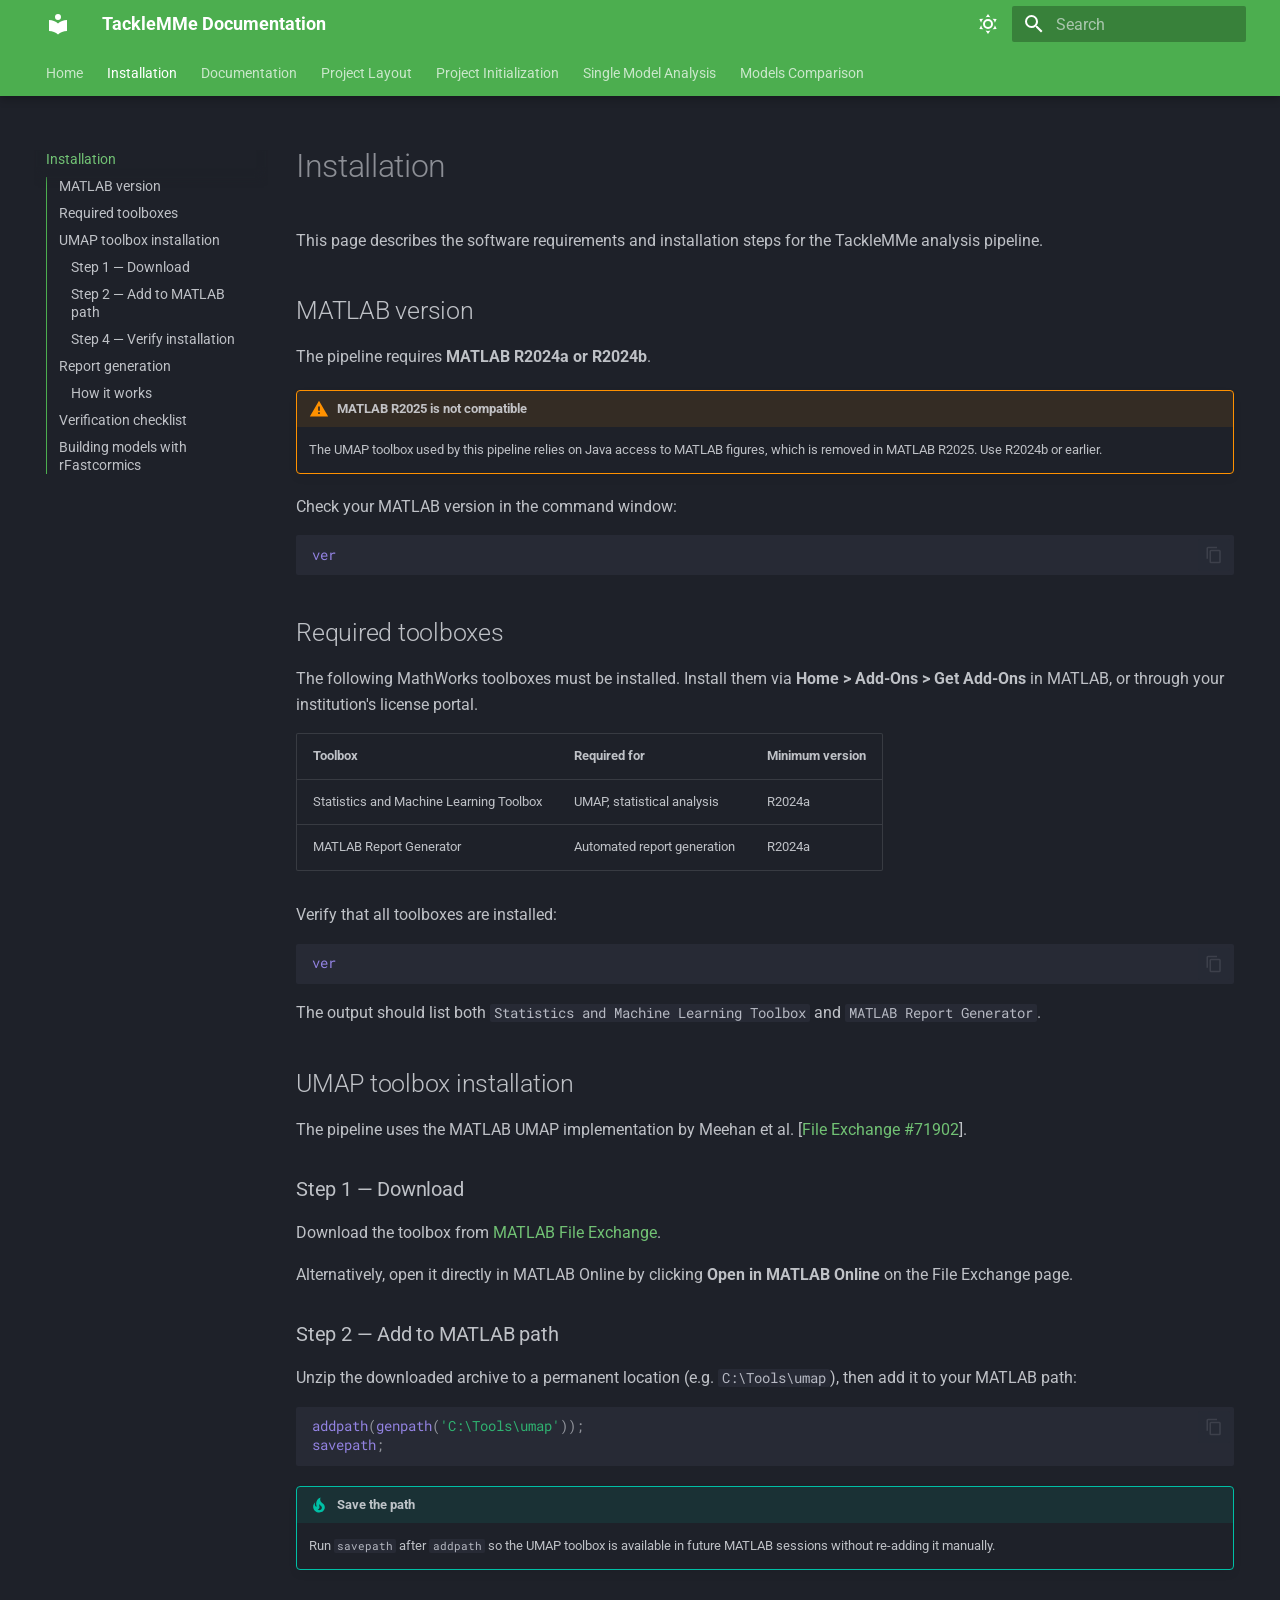
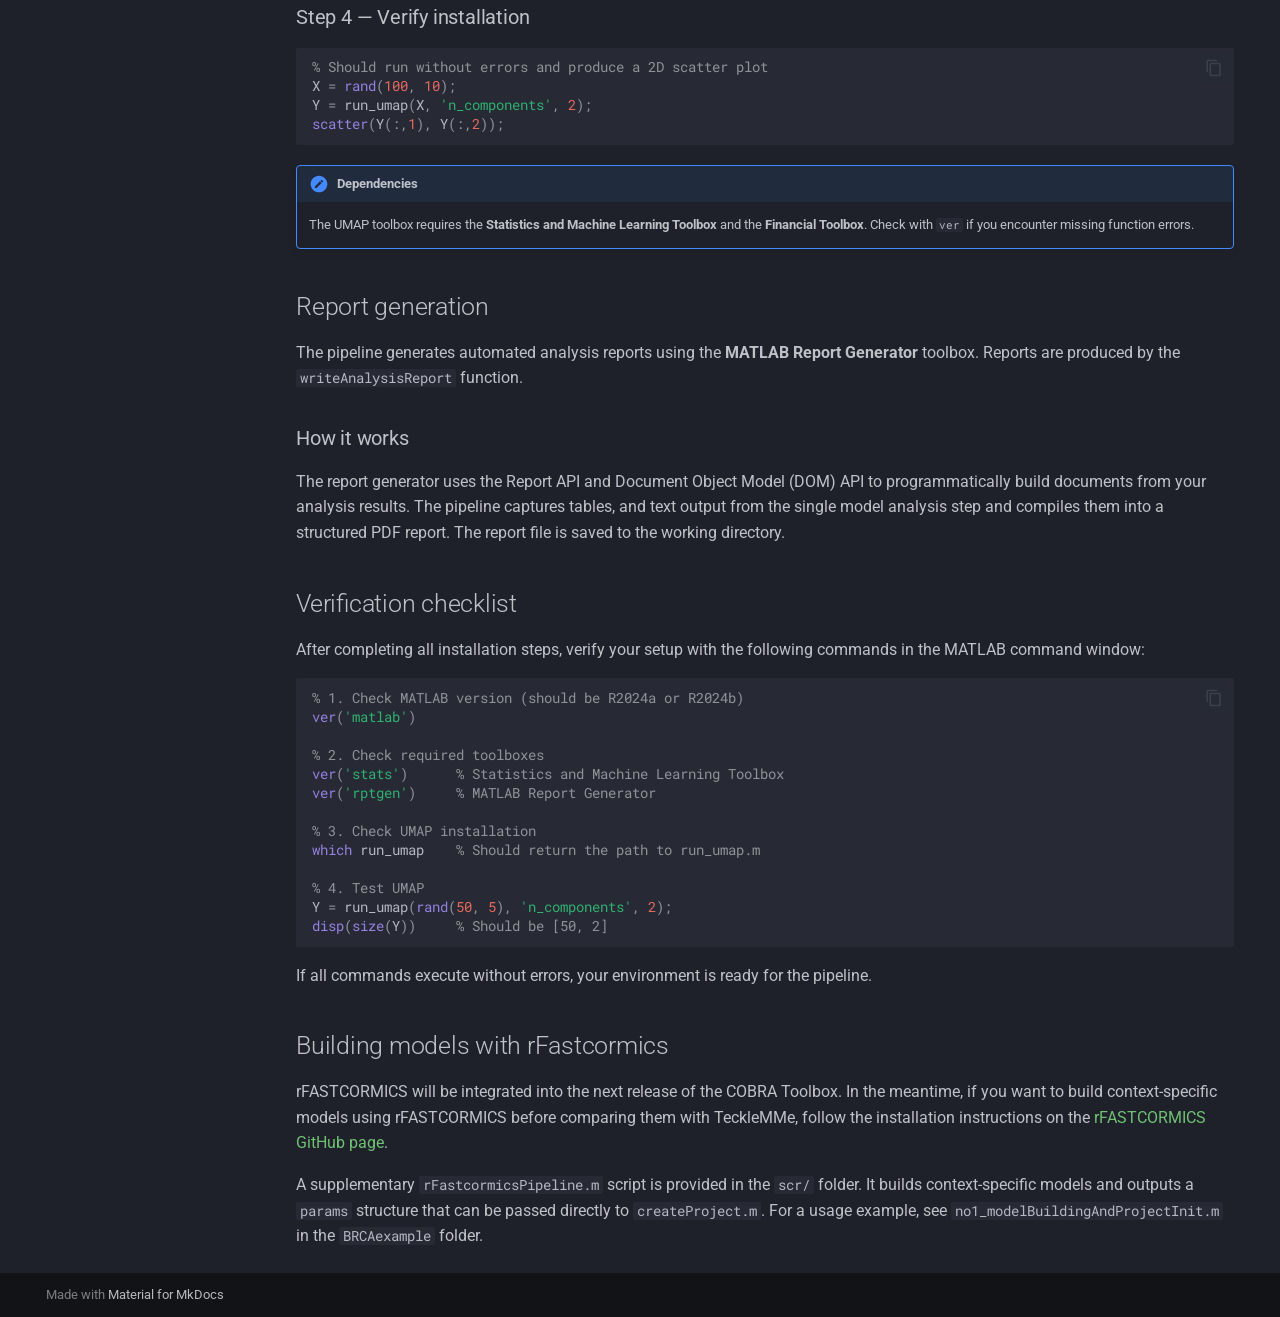
==== commit acc93ed1: "Deployed 97a865b with MkDocs version: 1.6.1" ====
--- a/installation/index.html
+++ b/installation/index.html
@@ -274,7 +274,7 @@
   
     
   
-  Project Organization
+  Project Layout
 
       </a>
     </li>
@@ -306,7 +306,7 @@
   
   
     <li class="md-tabs__item">
-      <a href="../single_model_analysis.md" class="md-tabs__link">
+      <a href="../single_model_analysis/" class="md-tabs__link">
         
   
   
@@ -643,7 +643,7 @@
   <span class="md-ellipsis">
     
   
-    Project Organization
+    Project Layout
   
 
     
@@ -690,7 +690,7 @@
   
   
     <li class="md-nav__item">
-      <a href="../single_model_analysis.md" class="md-nav__link">
+      <a href="../single_model_analysis/" class="md-nav__link">
         
   
   
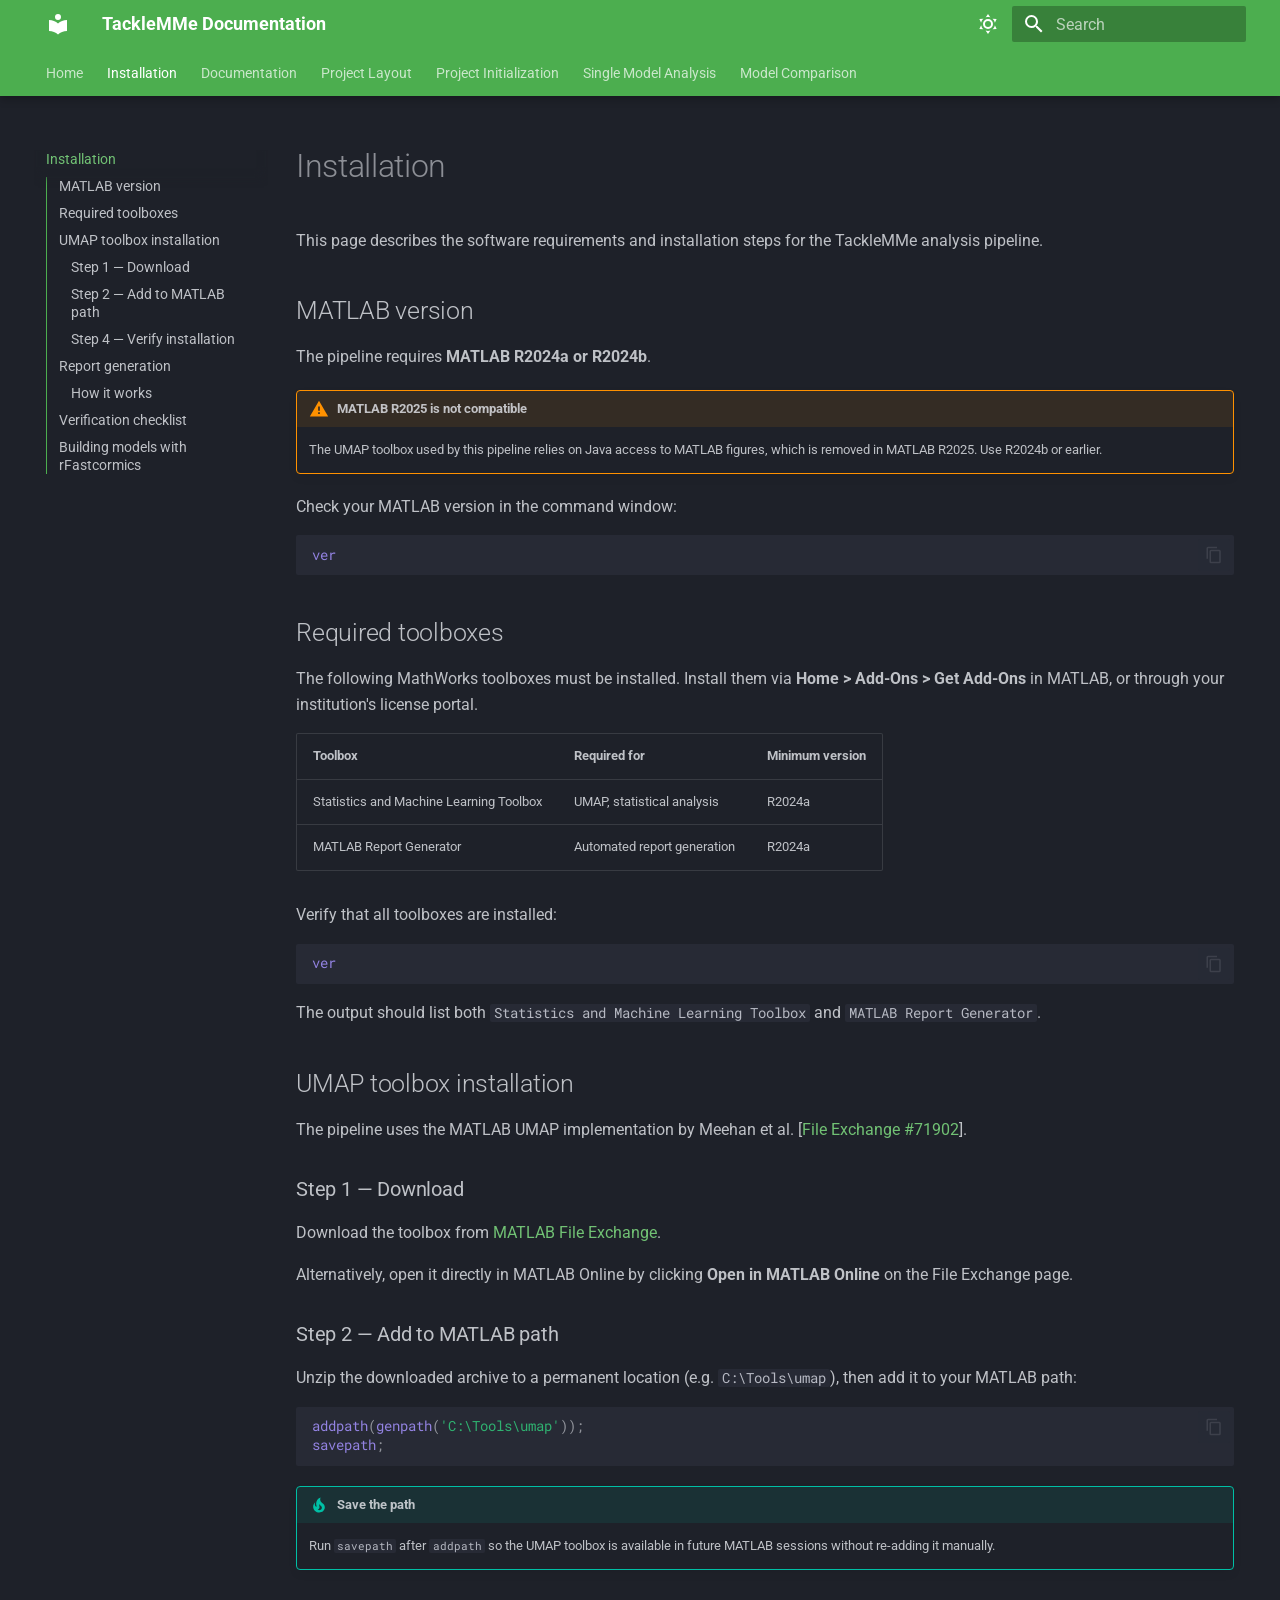
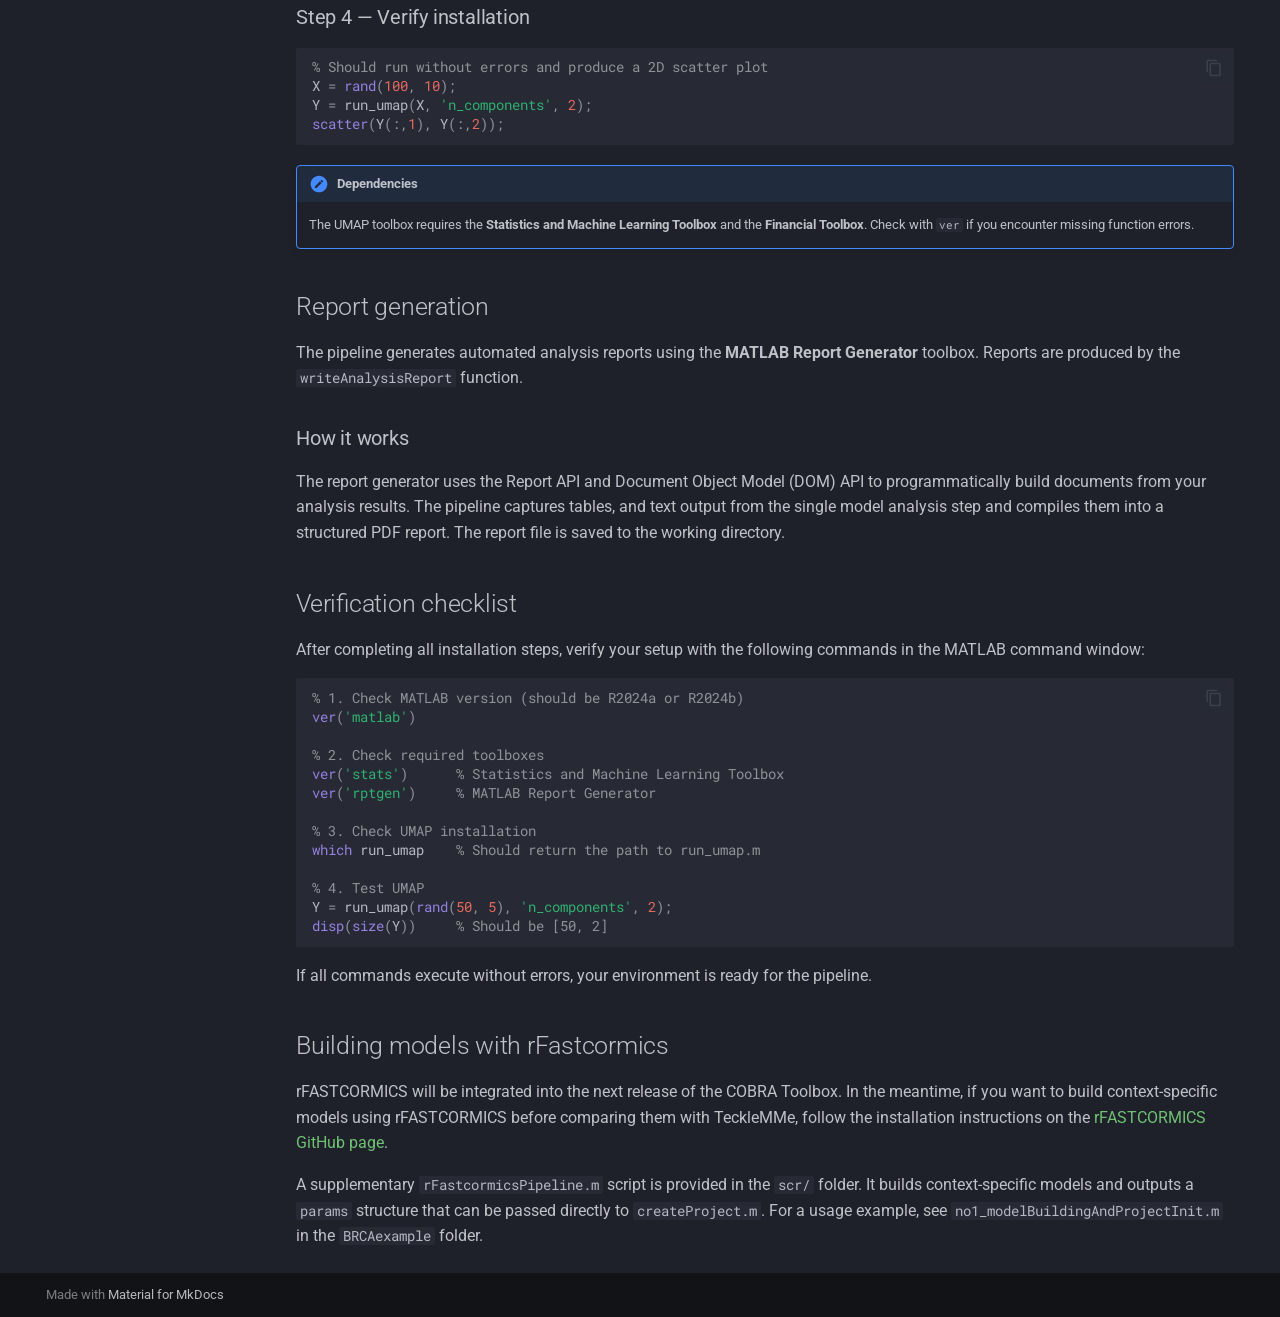
==== commit 3e5a2bbe: "Deployed fed5769 with MkDocs version: 1.6.1" ====
--- a/installation/index.html
+++ b/installation/index.html
@@ -325,13 +325,13 @@
   
   
     <li class="md-tabs__item">
-      <a href="../models_comparison.md" class="md-tabs__link">
-        
-  
-  
-    
-  
-  Models Comparison
+      <a href="../model_comparison/" class="md-tabs__link">
+        
+  
+  
+    
+  
+  Model Comparison
 
       </a>
     </li>
@@ -717,14 +717,14 @@
   
   
     <li class="md-nav__item">
-      <a href="../models_comparison.md" class="md-nav__link">
+      <a href="../model_comparison/" class="md-nav__link">
         
   
   
   <span class="md-ellipsis">
     
   
-    Models Comparison
+    Model Comparison
   
 
     
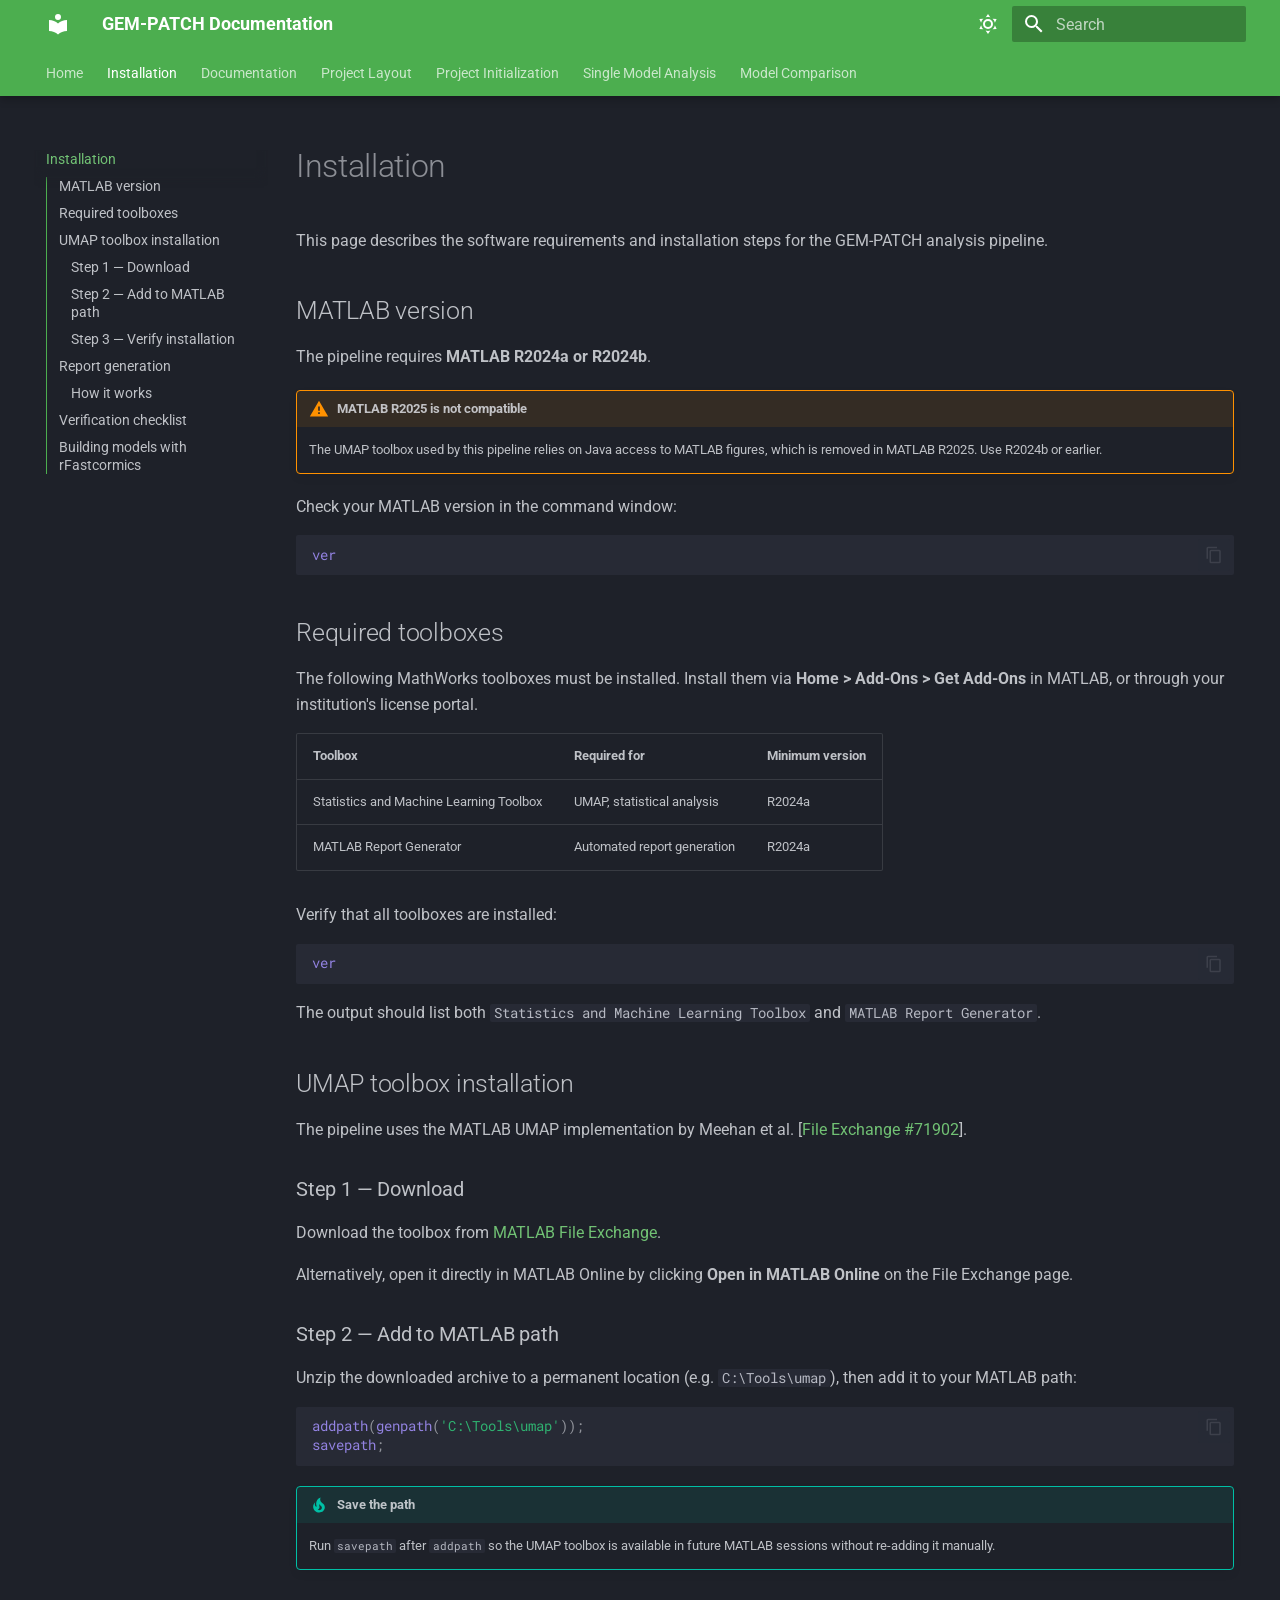
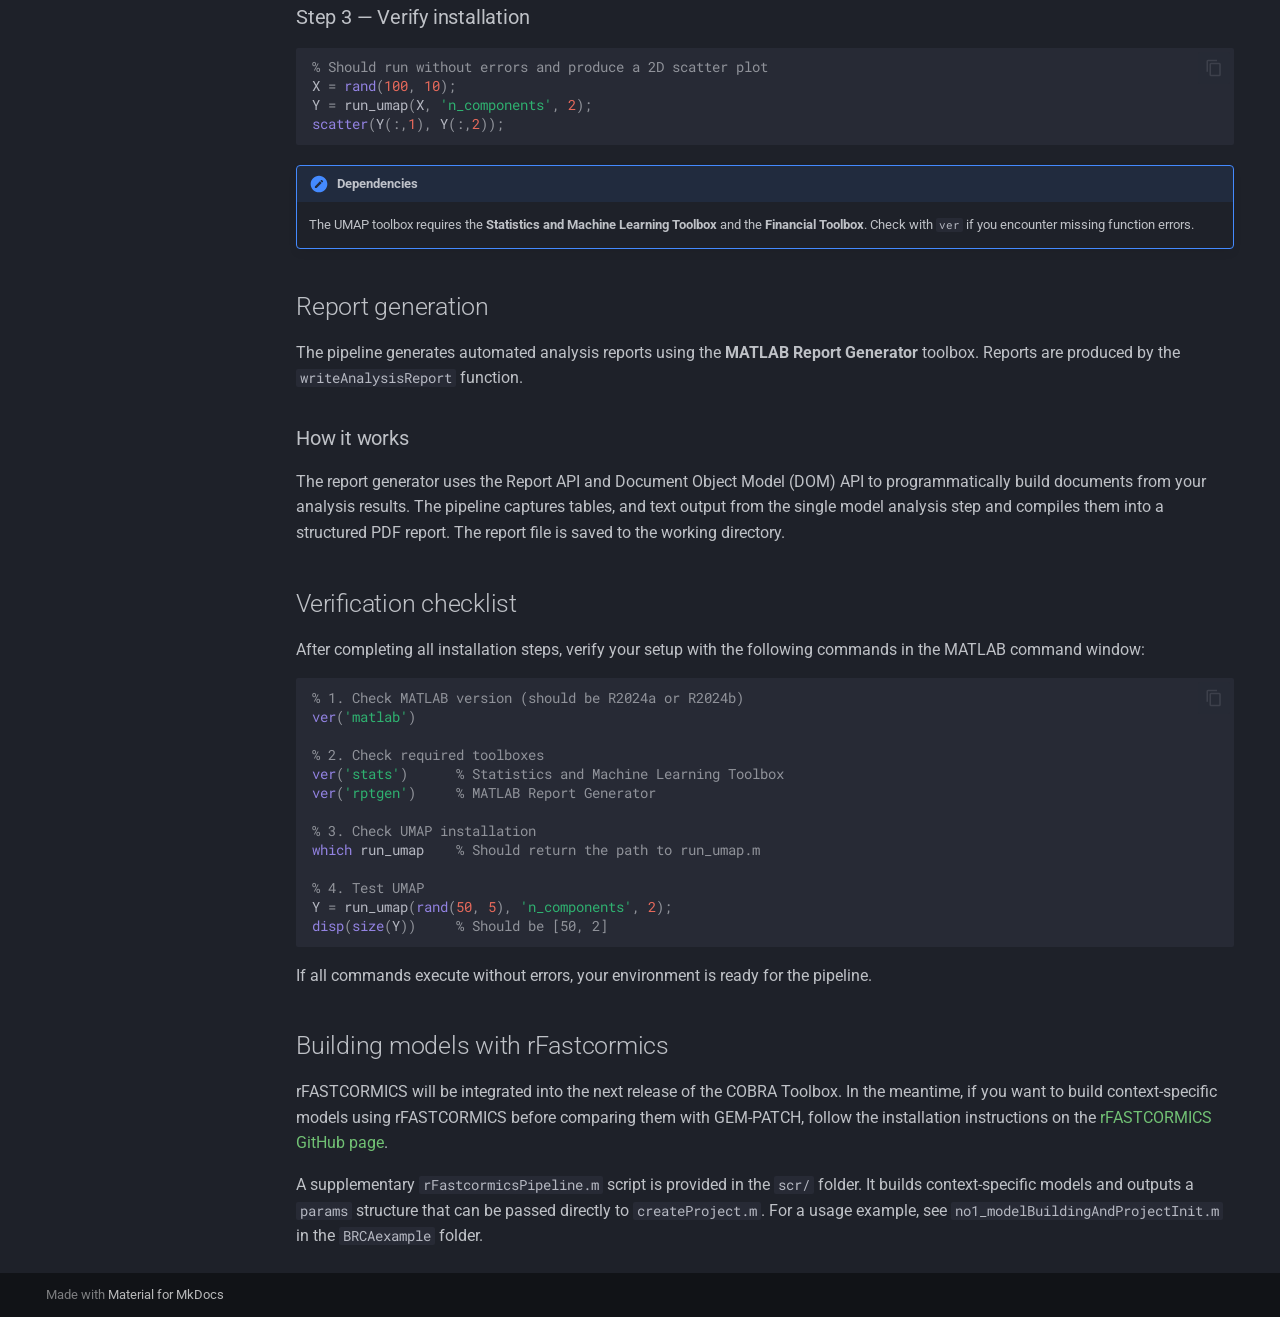
==== commit 9d6d62d2: "Deployed b173d93 with MkDocs version: 1.6.1" ====
--- a/installation/index.html
+++ b/installation/index.html
@@ -25,7 +25,7 @@
     
     
       
-        <title>Installation - TackleMMe Documentation</title>
+        <title>Installation - GEM-PATCH Documentation</title>
       
     
     
@@ -94,7 +94,7 @@
 
 <header class="md-header md-header--shadow md-header--lifted" data-md-component="header">
   <nav class="md-header__inner md-grid" aria-label="Header">
-    <a href=".." title="TackleMMe Documentation" class="md-header__button md-logo" aria-label="TackleMMe Documentation" data-md-component="logo">
+    <a href=".." title="GEM-PATCH Documentation" class="md-header__button md-logo" aria-label="GEM-PATCH Documentation" data-md-component="logo">
       
   
   <svg xmlns="http://www.w3.org/2000/svg" viewBox="0 0 24 24"><path d="M12 8a3 3 0 0 0 3-3 3 3 0 0 0-3-3 3 3 0 0 0-3 3 3 3 0 0 0 3 3m0 3.54C9.64 9.35 6.5 8 3 8v11c3.5 0 6.64 1.35 9 3.54 2.36-2.19 5.5-3.54 9-3.54V8c-3.5 0-6.64 1.35-9 3.54"/></svg>
@@ -108,7 +108,7 @@
       <div class="md-header__ellipsis">
         <div class="md-header__topic">
           <span class="md-ellipsis">
-            TackleMMe Documentation
+            GEM-PATCH Documentation
           </span>
         </div>
         <div class="md-header__topic" data-md-component="header-topic">
@@ -368,13 +368,13 @@
 
 <nav class="md-nav md-nav--primary md-nav--lifted md-nav--integrated" aria-label="Navigation" data-md-level="0">
   <label class="md-nav__title" for="__drawer">
-    <a href=".." title="TackleMMe Documentation" class="md-nav__button md-logo" aria-label="TackleMMe Documentation" data-md-component="logo">
+    <a href=".." title="GEM-PATCH Documentation" class="md-nav__button md-logo" aria-label="GEM-PATCH Documentation" data-md-component="logo">
       
   
   <svg xmlns="http://www.w3.org/2000/svg" viewBox="0 0 24 24"><path d="M12 8a3 3 0 0 0 3-3 3 3 0 0 0-3-3 3 3 0 0 0-3 3 3 3 0 0 0 3 3m0 3.54C9.64 9.35 6.5 8 3 8v11c3.5 0 6.64 1.35 9 3.54 2.36-2.19 5.5-3.54 9-3.54V8c-3.5 0-6.64 1.35-9 3.54"/></svg>
 
     </a>
-    TackleMMe Documentation
+    GEM-PATCH Documentation
   </label>
   
   <ul class="md-nav__list" data-md-scrollfix>
@@ -529,10 +529,10 @@
 </li>
         
           <li class="md-nav__item">
-  <a href="#step-4-verify-installation" class="md-nav__link">
-    <span class="md-ellipsis">
-      
-        Step 4 — Verify installation
+  <a href="#step-3-verify-installation" class="md-nav__link">
+    <span class="md-ellipsis">
+      
+        Step 3 — Verify installation
       
     </span>
   </a>
@@ -755,7 +755,7 @@
 
 
 <h1 id="installation">Installation</h1>
-<p>This page describes the software requirements and installation steps for the TackleMMe analysis pipeline.</p>
+<p>This page describes the software requirements and installation steps for the GEM-PATCH analysis pipeline.</p>
 <h2 id="matlab-version">MATLAB version</h2>
 <p>The pipeline requires <strong>MATLAB R2024a or R2024b</strong>.</p>
 <div class="admonition warning">
@@ -806,7 +806,7 @@
 <p class="admonition-title">Save the path</p>
 <p>Run <code>savepath</code> after <code>addpath</code> so the UMAP toolbox is available in future MATLAB sessions without re-adding it manually.</p>
 </div>
-<h3 id="step-4-verify-installation">Step 4 — Verify installation</h3>
+<h3 id="step-3-verify-installation">Step 3 — Verify installation</h3>
 <div class="highlight"><pre><span></span><code><span class="c">% Should run without errors and produce a 2D scatter plot</span>
 <span class="n">X</span><span class="w"> </span><span class="p">=</span><span class="w"> </span><span class="nb">rand</span><span class="p">(</span><span class="mi">100</span><span class="p">,</span><span class="w"> </span><span class="mi">10</span><span class="p">);</span>
 <span class="n">Y</span><span class="w"> </span><span class="p">=</span><span class="w"> </span><span class="n">run_umap</span><span class="p">(</span><span class="n">X</span><span class="p">,</span><span class="w"> </span><span class="s">'n_components'</span><span class="p">,</span><span class="w"> </span><span class="mi">2</span><span class="p">);</span>
@@ -838,7 +838,7 @@
 </code></pre></div>
 <p>If all commands execute without errors, your environment is ready for the pipeline.</p>
 <h2 id="building-models-with-rfastcormics">Building models with rFastcormics</h2>
-<p>rFASTCORMICS will be integrated into the next release of the COBRA Toolbox. In the meantime, if you want to build context-specific models using rFASTCORMICS before comparing them with TeckleMMe, follow the installation instructions on the <a href="https://github.com/sysbiolux/rFASTCORMICS/tree/master/rFASTCORMICS%20for%20RNA-seq%20data/rFASTCORMICS_v2">rFASTCORMICS GitHub page</a>.</p>
+<p>rFASTCORMICS will be integrated into the next release of the COBRA Toolbox. In the meantime, if you want to build context-specific models using rFASTCORMICS before comparing them with GEM-PATCH, follow the installation instructions on the <a href="https://github.com/sysbiolux/rFASTCORMICS/tree/master/rFASTCORMICS%20for%20RNA-seq%20data/rFASTCORMICS_v2">rFASTCORMICS GitHub page</a>.</p>
 <p>A supplementary <code>rFastcormicsPipeline.m</code> script is provided in the <code>scr/</code> folder. It builds context-specific models and outputs a <code>params</code> structure that can be passed directly to <code>createProject.m</code>. For a usage example, see <code>no1_modelBuildingAndProjectInit.m</code> in the <code>BRCAexample</code> folder.</p>
 
 
